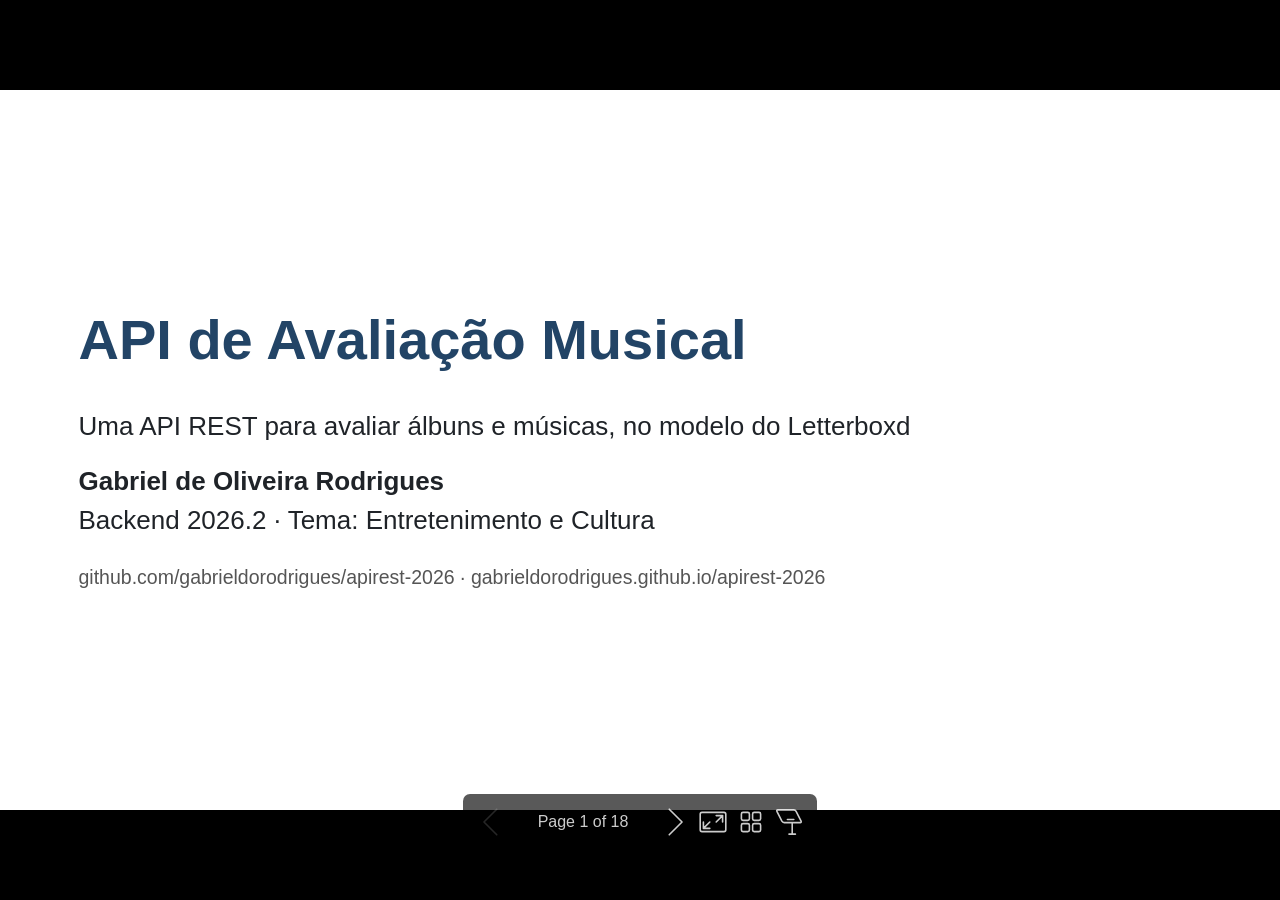
==== slides/apresentacao.html @ e4454ef5 "adiciona slides gerados em PDF e HTML" ====
<!DOCTYPE html><html lang="pt-BR"><head><title>API de Avaliação Musical</title><meta property="og:title" content="API de Avaliação Musical"><meta name="author" content="Gabriel de Oliveira Rodrigues"><meta property="article:author" content="Gabriel de Oliveira Rodrigues"><meta charset="UTF-8"><meta name="viewport" content="width=device-width,height=device-height,initial-scale=1.0"><meta name="apple-mobile-web-app-capable" content="yes"><meta http-equiv="X-UA-Compatible" content="ie=edge"><meta property="og:type" content="website"><meta name="twitter:card" content="summary"><style>@media screen{body[data-bespoke-view=""] .bespoke-marp-parent>.bespoke-marp-osc>button,body[data-bespoke-view=next] .bespoke-marp-parent>.bespoke-marp-osc>button,body[data-bespoke-view=overview] button.bespoke-marp-overview-close,body[data-bespoke-view=presenter] .bespoke-marp-presenter-container .bespoke-marp-presenter-info-container .bespoke-marp-presenter-info-page-area .bespoke-marp-presenter-info-page,body[data-bespoke-view=presenter] .bespoke-marp-presenter-container .bespoke-marp-presenter-info-container button,body[data-bespoke-view=presenter] .bespoke-marp-presenter-container .bespoke-marp-presenter-note-container button{appearance:none;background-color:initial;border:0;color:inherit;cursor:pointer;font-size:inherit;opacity:.8;outline:none;padding:0;transition:opacity .2s linear;-webkit-tap-highlight-color:transparent}body[data-bespoke-view=""] .bespoke-marp-parent>.bespoke-marp-osc>button:disabled,body[data-bespoke-view=next] .bespoke-marp-parent>.bespoke-marp-osc>button:disabled,body[data-bespoke-view=overview] button.bespoke-marp-overview-close:disabled,body[data-bespoke-view=presenter] .bespoke-marp-presenter-container .bespoke-marp-presenter-info-container .bespoke-marp-presenter-info-page-area .bespoke-marp-presenter-info-page:disabled,body[data-bespoke-view=presenter] .bespoke-marp-presenter-container .bespoke-marp-presenter-info-container button:disabled,body[data-bespoke-view=presenter] .bespoke-marp-presenter-container .bespoke-marp-presenter-note-container button:disabled{cursor:not-allowed;opacity:.15!important}body[data-bespoke-view=""] .bespoke-marp-parent>.bespoke-marp-osc>button:hover,body[data-bespoke-view=next] .bespoke-marp-parent>.bespoke-marp-osc>button:hover,body[data-bespoke-view=overview] button.bespoke-marp-overview-close:hover,body[data-bespoke-view=presenter] .bespoke-marp-presenter-container .bespoke-marp-presenter-info-container .bespoke-marp-presenter-info-page-area .bespoke-marp-presenter-info-page:hover,body[data-bespoke-view=presenter] .bespoke-marp-presenter-container .bespoke-marp-presenter-info-container button:hover,body[data-bespoke-view=presenter] .bespoke-marp-presenter-container .bespoke-marp-presenter-note-container button:hover{opacity:1}body[data-bespoke-view=""] .bespoke-marp-parent>.bespoke-marp-osc>button:hover:active,body[data-bespoke-view=next] .bespoke-marp-parent>.bespoke-marp-osc>button:hover:active,body[data-bespoke-view=overview] button.bespoke-marp-overview-close:hover:active,body[data-bespoke-view=presenter] .bespoke-marp-presenter-container .bespoke-marp-presenter-info-container .bespoke-marp-presenter-info-page-area .bespoke-marp-presenter-info-page:hover:active,body[data-bespoke-view=presenter] .bespoke-marp-presenter-container .bespoke-marp-presenter-info-container button:hover:active,body[data-bespoke-view=presenter] .bespoke-marp-presenter-container .bespoke-marp-presenter-note-container button:hover:active{opacity:.6}body[data-bespoke-view=""] .bespoke-marp-parent>.bespoke-marp-osc>button:hover:not(:disabled),body[data-bespoke-view=next] .bespoke-marp-parent>.bespoke-marp-osc>button:hover:not(:disabled),body[data-bespoke-view=overview] button.bespoke-marp-overview-close:hover:not(:disabled),body[data-bespoke-view=presenter] .bespoke-marp-presenter-container .bespoke-marp-presenter-info-container .bespoke-marp-presenter-info-page-area .bespoke-marp-presenter-info-page:hover:not(:disabled),body[data-bespoke-view=presenter] .bespoke-marp-presenter-container .bespoke-marp-presenter-info-container button:hover:not(:disabled),body[data-bespoke-view=presenter] .bespoke-marp-presenter-container .bespoke-marp-presenter-note-container button:hover:not(:disabled){transition:none}body[data-bespoke-view=""] .bespoke-marp-parent>.bespoke-marp-osc>button[data-bespoke-marp-osc=prev],body[data-bespoke-view=next] .bespoke-marp-parent>.bespoke-marp-osc>button[data-bespoke-marp-osc=prev],body[data-bespoke-view=presenter] .bespoke-marp-presenter-container .bespoke-marp-presenter-info-container button.bespoke-marp-presenter-info-page-prev{background:#0000 url("[data-uri]") no-repeat 50%;background-size:contain;overflow:hidden;text-indent:100%;white-space:nowrap}body[data-bespoke-view=""] .bespoke-marp-parent>.bespoke-marp-osc>button[data-bespoke-marp-osc=next],body[data-bespoke-view=next] .bespoke-marp-parent>.bespoke-marp-osc>button[data-bespoke-marp-osc=next],body[data-bespoke-view=presenter] .bespoke-marp-presenter-container .bespoke-marp-presenter-info-container button.bespoke-marp-presenter-info-page-next{background:#0000 url("[data-uri]") no-repeat 50%;background-size:contain;overflow:hidden;text-indent:100%;white-space:nowrap}:is(body[data-bespoke-view=""],body[data-bespoke-view=next]) .bespoke-marp-parent>.bespoke-marp-osc>button[data-bespoke-marp-osc=fullscreen]{background:#0000 url("[data-uri]") no-repeat 50%;background-size:contain;overflow:hidden;text-indent:100%;white-space:nowrap}:is(body[data-bespoke-view=""],body[data-bespoke-view=next]) .bespoke-marp-parent>.bespoke-marp-osc>button.exit[data-bespoke-marp-osc=fullscreen]{background-image:url("[data-uri]")}:is(body[data-bespoke-view=""],body[data-bespoke-view=next]) .bespoke-marp-parent>.bespoke-marp-osc>button[data-bespoke-marp-osc=presenter]{background:#0000 url("[data-uri]") no-repeat 50%;background-size:contain;overflow:hidden;text-indent:100%;white-space:nowrap}body[data-bespoke-view=overview] button.bespoke-marp-overview-close,body[data-bespoke-view=presenter] .bespoke-marp-presenter-container .bespoke-marp-presenter-note-container button.bespoke-marp-presenter-note-bigger{background:#0000 url("[data-uri]") no-repeat 50%;background-size:contain;overflow:hidden;text-indent:100%;white-space:nowrap}body[data-bespoke-view=presenter] .bespoke-marp-presenter-container .bespoke-marp-presenter-note-container button.bespoke-marp-presenter-note-smaller{background:#0000 url("[data-uri]") no-repeat 50%;background-size:contain;overflow:hidden;text-indent:100%;white-space:nowrap}:is(body[data-bespoke-view=""],body[data-bespoke-view=next]) .bespoke-marp-parent>.bespoke-marp-osc>button[data-bespoke-marp-osc=overview]{background:#0000 url("[data-uri]") no-repeat 50%;background-size:contain;overflow:hidden;text-indent:100%;white-space:nowrap}}@keyframes __bespoke_marp_transition_reduced_outgoing__{0%{opacity:1}to{opacity:0}}@keyframes __bespoke_marp_transition_reduced_incoming__{0%{mix-blend-mode:plus-lighter;opacity:0}to{mix-blend-mode:plus-lighter;opacity:1}}.bespoke-marp-note,.bespoke-marp-osc,.bespoke-progress-parent{display:none;transition:none}@media screen{::view-transition-group(*){animation-duration:var(--marp-bespoke-transition-animation-duration,.5s);animation-timing-function:ease}::view-transition-new(*),::view-transition-old(*){animation-delay:0s;animation-direction:var(--marp-bespoke-transition-animation-direction,normal);animation-duration:var(--marp-bespoke-transition-animation-duration,.5s);animation-fill-mode:both;animation-name:var(--marp-bespoke-transition-animation-name,var(--marp-bespoke-transition-animation-name-fallback,__bespoke_marp_transition_no_animation__));mix-blend-mode:normal}::view-transition-old(*){--marp-bespoke-transition-animation-name-fallback:__bespoke_marp_transition_reduced_outgoing__;animation-timing-function:ease}::view-transition-new(*){--marp-bespoke-transition-animation-name-fallback:__bespoke_marp_transition_reduced_incoming__;animation-timing-function:ease}::view-transition-new(root),::view-transition-old(root){animation-timing-function:linear}::view-transition-new(__bespoke_marp_transition_osc__),::view-transition-old(__bespoke_marp_transition_osc__){animation-duration:0s!important;animation-name:__bespoke_marp_transition_osc__!important}::view-transition-new(__bespoke_marp_transition_osc__){opacity:0!important}.bespoke-marp-transition-warming-up::view-transition-group(*),.bespoke-marp-transition-warming-up::view-transition-new(*),.bespoke-marp-transition-warming-up::view-transition-old(*){animation-play-state:paused!important}body,html{height:100%;margin:0}body{background:#000;overflow:hidden}svg.bespoke-marp-slide{content-visibility:hidden;interactivity:inert;opacity:0;pointer-events:none;z-index:-1}svg.bespoke-marp-slide:not(.bespoke-marp-active) *{view-transition-name:none!important}svg.bespoke-marp-slide.bespoke-marp-active{content-visibility:visible;interactivity:auto;opacity:1;pointer-events:auto;z-index:0}svg.bespoke-marp-slide.bespoke-marp-active.bespoke-marp-active-ready *{animation-name:__bespoke_marp__!important}@supports not (content-visibility:hidden){svg.bespoke-marp-slide[data-bespoke-marp-load=hideable]{display:none}svg.bespoke-marp-slide[data-bespoke-marp-load=hideable].bespoke-marp-active{display:block}}}@media screen and (prefers-reduced-motion:reduce){svg.bespoke-marp-slide *{view-transition-name:none!important}}@media screen{[data-bespoke-marp-fragment=inactive]{visibility:hidden}:is(body[data-bespoke-view=""],body[data-bespoke-view=next]) .bespoke-marp-parent{inset:0;position:absolute}:is(body[data-bespoke-view=""],body[data-bespoke-view=next]) .bespoke-marp-parent>.bespoke-marp-osc{background:#000000a6;border-radius:7px;bottom:50px;color:#fff;contain:paint;display:block;font-family:Helvetica,Arial,sans-serif;font-size:16px;left:50%;line-height:0;opacity:1;padding:12px;position:absolute;touch-action:manipulation;transform:translateX(-50%);transition:opacity .2s linear;-webkit-user-select:none;user-select:none;view-transition-name:__bespoke_marp_transition_osc__;white-space:nowrap;will-change:transform;z-index:1}:is(body[data-bespoke-view=""],body[data-bespoke-view=next]) .bespoke-marp-parent>.bespoke-marp-osc>:where(*){margin-left:6px}:is(body[data-bespoke-view=""],body[data-bespoke-view=next]) .bespoke-marp-parent>.bespoke-marp-osc>:where(*):where(:first-child){margin-left:0}:is(body[data-bespoke-view=""],body[data-bespoke-view=next]) .bespoke-marp-parent>.bespoke-marp-osc>span{opacity:.8}:is(body[data-bespoke-view=""],body[data-bespoke-view=next]) .bespoke-marp-parent>.bespoke-marp-osc>span[data-bespoke-marp-osc=page]{display:inline-block;min-width:140px;text-align:center}:is(body[data-bespoke-view=""],body[data-bespoke-view=next]) .bespoke-marp-parent>.bespoke-marp-osc>button[data-bespoke-marp-osc=fullscreen],:is(body[data-bespoke-view=""],body[data-bespoke-view=next]) .bespoke-marp-parent>.bespoke-marp-osc>button[data-bespoke-marp-osc=next],:is(body[data-bespoke-view=""],body[data-bespoke-view=next]) .bespoke-marp-parent>.bespoke-marp-osc>button[data-bespoke-marp-osc=overview],:is(body[data-bespoke-view=""],body[data-bespoke-view=next]) .bespoke-marp-parent>.bespoke-marp-osc>button[data-bespoke-marp-osc=presenter],:is(body[data-bespoke-view=""],body[data-bespoke-view=next]) .bespoke-marp-parent>.bespoke-marp-osc>button[data-bespoke-marp-osc=prev]{height:32px;line-height:32px;width:32px}:is(body[data-bespoke-view=""],body[data-bespoke-view=next]) .bespoke-marp-parent.bespoke-marp-inactive{cursor:none}:is(body[data-bespoke-view=""],body[data-bespoke-view=next]) .bespoke-marp-parent.bespoke-marp-inactive>.bespoke-marp-osc{opacity:0;pointer-events:none}:is(body[data-bespoke-view=""],body[data-bespoke-view=next]) svg.bespoke-marp-slide{height:100%;left:0;position:absolute;top:0;width:100%}body[data-bespoke-view=""] .bespoke-progress-parent{background:#222;display:flex;height:5px;width:100%}body[data-bespoke-view=""] .bespoke-progress-parent+:where(.bespoke-marp-parent){top:5px}body[data-bespoke-view=""] .bespoke-progress-parent .bespoke-progress-bar{background:#0288d1;flex:0 0 0;transition:flex-basis .2s cubic-bezier(0,1,1,1)}body[data-bespoke-view=next]{background:#0000}body[data-bespoke-view=presenter]{background:#161616}body[data-bespoke-view=presenter] .bespoke-marp-presenter-container{display:grid;font-family:Helvetica,Arial,sans-serif;grid-template:"current dragbar next" minmax(140px,1fr) "current dragbar note" 2fr "info    dragbar note" 3em;grid-template-columns:minmax(3px,var(--bespoke-marp-presenter-split-ratio,66%)) 0 minmax(3px,1fr);height:100%;left:0;position:absolute;top:0;width:100%}body[data-bespoke-view=presenter] .bespoke-marp-presenter-container :where(.bespoke-marp-parent){grid-area:current;overflow:hidden;position:relative}body[data-bespoke-view=presenter] .bespoke-marp-presenter-container :where(.bespoke-marp-parent) :where(svg.bespoke-marp-slide){height:calc(100% - 40px);left:20px;pointer-events:none;position:absolute;top:20px;-webkit-user-select:none;user-select:none;width:calc(100% - 40px)}body[data-bespoke-view=presenter] .bespoke-marp-presenter-container :where(.bespoke-marp-parent) :where(svg.bespoke-marp-slide).bespoke-marp-active{filter:drop-shadow(0 3px 10px rgba(0,0,0,.5))}body[data-bespoke-view=presenter] .bespoke-marp-presenter-container .bespoke-marp-presenter-dragbar-container{background:#0288d1;cursor:col-resize;grid-area:dragbar;margin-left:-3px;opacity:0;position:relative;transition:opacity .4s linear .1s;width:6px;z-index:10}body[data-bespoke-view=presenter] .bespoke-marp-presenter-container .bespoke-marp-presenter-dragbar-container:hover{opacity:1}body[data-bespoke-view=presenter] .bespoke-marp-presenter-container .bespoke-marp-presenter-dragbar-container.active{opacity:1;transition-delay:0s}body[data-bespoke-view=presenter] .bespoke-marp-presenter-container .bespoke-marp-presenter-next-container{background:#222;cursor:pointer;display:none;grid-area:next;overflow:hidden;position:relative}body[data-bespoke-view=presenter] .bespoke-marp-presenter-container .bespoke-marp-presenter-next-container.active{display:block}body[data-bespoke-view=presenter] .bespoke-marp-presenter-container .bespoke-marp-presenter-next-container iframe.bespoke-marp-presenter-next{background:#0000;border:0;display:block;filter:drop-shadow(0 3px 10px rgba(0,0,0,.5));height:calc(100% - 40px);left:20px;pointer-events:none;position:absolute;interactivity:inert;top:20px;-webkit-user-select:none;user-select:none;width:calc(100% - 40px)}body[data-bespoke-view=presenter] .bespoke-marp-presenter-container .bespoke-marp-presenter-note-container{background:#222;color:#eee;grid-area:note;position:relative;z-index:1}body[data-bespoke-view=presenter] .bespoke-marp-presenter-container .bespoke-marp-presenter-note-container button{height:1.5em;line-height:1.5em;width:1.5em}body[data-bespoke-view=presenter] .bespoke-marp-presenter-container .bespoke-marp-presenter-note-container .bespoke-marp-presenter-note-wrapper{display:block;inset:0;position:absolute}body[data-bespoke-view=presenter] .bespoke-marp-presenter-container .bespoke-marp-presenter-note-container .bespoke-marp-presenter-note-buttons{background:#000000a6;border-radius:4px;bottom:0;display:flex;gap:4px;margin:12px;opacity:0;padding:6px;pointer-events:none;position:absolute;right:0;transition:opacity .2s linear}body[data-bespoke-view=presenter] .bespoke-marp-presenter-container .bespoke-marp-presenter-note-container .bespoke-marp-presenter-note-buttons:focus-within,body[data-bespoke-view=presenter] .bespoke-marp-presenter-container .bespoke-marp-presenter-note-container .bespoke-marp-presenter-note-wrapper:focus-within+.bespoke-marp-presenter-note-buttons,body[data-bespoke-view=presenter] .bespoke-marp-presenter-container .bespoke-marp-presenter-note-container:hover .bespoke-marp-presenter-note-buttons{opacity:1;pointer-events:auto}body[data-bespoke-view=presenter] .bespoke-marp-presenter-container .bespoke-marp-presenter-note-container .bespoke-marp-note{box-sizing:border-box;font-size:calc(1.1em*var(--bespoke-marp-note-font-scale, 1));height:calc(100% - 40px);margin:20px;overflow:auto;padding-right:3px;white-space:pre-wrap;width:calc(100% - 40px);word-wrap:break-word;scrollbar-color:#eeeeee80 #0000;scrollbar-width:thin}body[data-bespoke-view=presenter] .bespoke-marp-presenter-container .bespoke-marp-presenter-note-container .bespoke-marp-note::-webkit-scrollbar{width:6px}body[data-bespoke-view=presenter] .bespoke-marp-presenter-container .bespoke-marp-presenter-note-container .bespoke-marp-note::-webkit-scrollbar-track{background:#0000}body[data-bespoke-view=presenter] .bespoke-marp-presenter-container .bespoke-marp-presenter-note-container .bespoke-marp-note::-webkit-scrollbar-thumb{background:#eeeeee80;border-radius:6px}body[data-bespoke-view=presenter] .bespoke-marp-presenter-container .bespoke-marp-presenter-note-container .bespoke-marp-note:empty{pointer-events:none}body[data-bespoke-view=presenter] .bespoke-marp-presenter-container .bespoke-marp-presenter-note-container .bespoke-marp-note.active{display:block}body[data-bespoke-view=presenter] .bespoke-marp-presenter-container .bespoke-marp-presenter-note-container .bespoke-marp-note p:first-child{margin-top:0}body[data-bespoke-view=presenter] .bespoke-marp-presenter-container .bespoke-marp-presenter-note-container .bespoke-marp-note p:last-child{margin-bottom:0}body[data-bespoke-view=presenter] .bespoke-marp-presenter-container .bespoke-marp-presenter-info-container{align-items:center;box-sizing:border-box;color:#eee;display:flex;flex-wrap:nowrap;grid-area:info;justify-content:center;overflow:hidden;padding:0 10px}body[data-bespoke-view=presenter] .bespoke-marp-presenter-container .bespoke-marp-presenter-info-container :is(.bespoke-marp-presenter-info-page-area,.bespoke-marp-presenter-info-time,.bespoke-marp-presenter-info-timer){box-sizing:border-box;display:block;padding:0 10px;white-space:nowrap;width:100%}body[data-bespoke-view=presenter] .bespoke-marp-presenter-container .bespoke-marp-presenter-info-container button{height:1.5em;line-height:1.5em;width:1.5em}body[data-bespoke-view=presenter] .bespoke-marp-presenter-container .bespoke-marp-presenter-info-container .bespoke-marp-presenter-info-page-area{order:2;text-align:center}body[data-bespoke-view=presenter] .bespoke-marp-presenter-container .bespoke-marp-presenter-info-container .bespoke-marp-presenter-info-page-area .bespoke-marp-presenter-info-page{display:inline-block;min-width:120px;text-align:center}body[data-bespoke-view=presenter] .bespoke-marp-presenter-container .bespoke-marp-presenter-info-container .bespoke-marp-presenter-info-time{color:#999;order:1;text-align:left}body[data-bespoke-view=presenter] .bespoke-marp-presenter-container .bespoke-marp-presenter-info-container .bespoke-marp-presenter-info-timer{color:#999;order:3;text-align:right}body[data-bespoke-view=presenter] .bespoke-marp-presenter-container .bespoke-marp-presenter-info-container .bespoke-marp-presenter-info-timer:hover{cursor:pointer}body[data-bespoke-view=overview]{background:#161616;overflow:auto}body[data-bespoke-view=overview] [data-bespoke-marp-fragment=inactive]{visibility:visible}body[data-bespoke-view=overview] .bespoke-marp-overview-header{backdrop-filter:blur(4px);background:#222222d9;box-shadow:0 3px 10px #00000080;box-sizing:border-box;display:flex;height:48px;inset:0 0 auto;justify-content:flex-end;padding:10px;position:fixed;z-index:1}body[data-bespoke-view=overview] button.bespoke-marp-overview-close{height:28px;line-height:28px;transform:rotate(45deg);width:28px}body[data-bespoke-view=overview] .bespoke-marp-parent{display:grid;gap:40px;grid-template-columns:repeat(auto-fit,minmax(0,240px));justify-content:space-around;padding:30px}body[data-bespoke-view=overview] .bespoke-marp-parent svg.bespoke-marp-slide{--bov-selected:#0000;--bov-focus:#161616;--bov-focus-outline:#0000;background-image:conic-gradient(#161616 0 0),conic-gradient(var(--bov-focus) 0 0),conic-gradient(var(--bov-focus-outline) 0 0),conic-gradient(var(--bov-selected) 0 0);background-position:5px 5px,3px 3px,2px 2px,0 0;background-repeat:no-repeat;background-size:calc(100% - 10px) calc(100% - 10px),calc(100% - 6px) calc(100% - 6px),calc(100% - 4px) calc(100% - 4px),100% 100%;content-visibility:visible;cursor:pointer;filter:drop-shadow(0 3px 10px rgba(0,0,0,.5));margin:-6px;padding:6px;interactivity:auto;opacity:1;outline:0;pointer-events:auto;scroll-margin-block:30px;width:100%;z-index:0}body[data-bespoke-view=overview] .bespoke-marp-parent svg.bespoke-marp-slide *,body[data-bespoke-view=overview] .bespoke-marp-parent svg.bespoke-marp-slide.bespoke-marp-active *{pointer-events:none;interactivity:inert}body[data-bespoke-view=overview] .bespoke-marp-parent :is(svg.bespoke-marp-slide:active,svg.bespoke-marp-slide:focus-visible,svg.bespoke-marp-slide:hover){--bov-focus-outline:#161616}body[data-bespoke-view=overview] .bespoke-marp-parent svg.bespoke-marp-slide:focus-visible,body[data-bespoke-view=overview] .bespoke-marp-parent svg.bespoke-marp-slide:hover{--bov-focus:#999}body[data-bespoke-view=overview] .bespoke-marp-parent svg.bespoke-marp-slide:active{--bov-focus:#eee}body[data-bespoke-view=overview] .bespoke-marp-parent svg.bespoke-marp-slide.bespoke-marp-active{--bov-selected:#0288d1}body[data-bespoke-view=overview]:has(.bespoke-marp-overview-header) .bespoke-marp-parent{padding-top:78px}body[data-bespoke-view=overview]:has(.bespoke-marp-overview-header) .bespoke-marp-parent svg.bespoke-marp-slide{scroll-margin-top:78px}.bespoke-marp-overview{background:#000000a6;inset:0;opacity:0;pointer-events:none;position:fixed;transition:opacity .1s ease;z-index:10}.bespoke-marp-overview iframe{background:#222;border:0;display:block;height:100%;left:0;position:absolute;top:0;width:100%}.bespoke-marp-overview[data-open="1"]{opacity:1;pointer-events:auto}}@media print{.bespoke-marp-overview,.bespoke-marp-presenter-info-container,.bespoke-marp-presenter-next-container,.bespoke-marp-presenter-note-container{display:none}}</style><style>div#\:\$p > svg > foreignObject > section{width:1280px;height:720px;box-sizing:border-box;overflow:hidden;position:relative;scroll-snap-align:center center;-webkit-text-size-adjust:100%;text-size-adjust:100%}div#\:\$p > svg > foreignObject > section::after{bottom:0;content:attr(data-marpit-pagination);padding:inherit;pointer-events:none;position:absolute;right:0}div#\:\$p > svg > foreignObject > section:not([data-marpit-pagination])::after{display:none}div#\:\$p > svg > foreignObject > section :where(:is(h1, marp-h1)){font-size:2em;margin-block:0.67em}div#\:\$p > svg > foreignObject > section section:where(:is(h1, marp-h1)){--marpit-root-font-size: 2em}div#\:\$p > svg > foreignObject > section video::-webkit-media-controls{will-change:transform}@page {size:1280px 720px;margin:0}@media print{html, body{background-color:#fff;margin:0;page-break-inside:avoid;break-inside:avoid-page}div#\:\$p > svg > foreignObject > section{page-break-before:always;break-before:page}div#\:\$p > svg > foreignObject > section, div#\:\$p > svg > foreignObject > section *{-webkit-print-color-adjust:exact!important;animation-delay:0s!important;animation-duration:0s!important;color-adjust:exact!important;print-color-adjust:exact!important;transition:none!important}div#\:\$p > svg[data-marpit-svg]{display:block;height:100vh;width:100vw}}div#\:\$p > svg > foreignObject > :where(section){container-type:size}div#\:\$p > svg > foreignObject > section img[data-marp-twemoji]{background:transparent;height:1em;margin:0 .05em 0 .1em;vertical-align:-.1em;width:1em}div#\:\$p > svg > foreignObject > section{--fgColor-danger:light-dark(#d1242f, #f85149);--bgColor-attention-muted:light-dark(#fff8c5, #bb800926);--bgColor-muted:light-dark(#f6f8fa, #151b23);--bgColor-neutral-muted:light-dark(#818b981f, #656c7633);--borderColor-accent-emphasis:light-dark(#0969da, #1f6feb);--borderColor-attention-emphasis:light-dark(#9a6700, #9e6a03);--borderColor-danger-emphasis:light-dark(#cf222e, #da3633);--borderColor-default:light-dark(#d1d9e0, #3d444d);--borderColor-done-emphasis:light-dark(#8250df, #8957e5);--borderColor-success-emphasis:light-dark(#1a7f37, #238636);--color-prettylights-syntax-brackethighlighter-angle:light-dark(#59636e, #9198a1);--color-prettylights-syntax-brackethighlighter-unmatched:light-dark(#82071e, #f85149);--color-prettylights-syntax-carriage-return-bg:light-dark(#cf222e, #b62324);--color-prettylights-syntax-carriage-return-text:light-dark(#f6f8fa, #f0f6fc);--color-prettylights-syntax-comment:light-dark(#59636e, #9198a1);--color-prettylights-syntax-constant:light-dark(#0550ae, #79c0ff);--color-prettylights-syntax-constant-other-reference-link:light-dark(#0a3069, #a5d6ff);--color-prettylights-syntax-entity:light-dark(#6639ba, #d2a8ff);--color-prettylights-syntax-entity-tag:light-dark(#0550ae, #7ee787);--color-prettylights-syntax-invalid-illegal-text:light-dark(var(--fgColor-danger), var(--fgColor-danger));--color-prettylights-syntax-keyword:light-dark(#cf222e, #ff7b72);--color-prettylights-syntax-markup-changed-bg:light-dark(#ffd8b5, #5a1e02);--color-prettylights-syntax-markup-changed-text:light-dark(#953800, #ffdfb6);--color-prettylights-syntax-markup-deleted-bg:light-dark(#ffebe9, #67060c);--color-prettylights-syntax-markup-deleted-text:light-dark(#82071e, #ffdcd7);--color-prettylights-syntax-markup-heading:light-dark(#0550ae, #1f6feb);--color-prettylights-syntax-markup-ignored-bg:light-dark(#0550ae, #1158c7);--color-prettylights-syntax-markup-ignored-text:light-dark(#d1d9e0, #f0f6fc);--color-prettylights-syntax-markup-inserted-bg:light-dark(#dafbe1, #033a16);--color-prettylights-syntax-markup-inserted-text:light-dark(#116329, #aff5b4);--color-prettylights-syntax-markup-list:light-dark(#3b2300, #f2cc60);--color-prettylights-syntax-meta-diff-range:light-dark(#8250df, #d2a8ff);--color-prettylights-syntax-string:light-dark(#0a3069, #a5d6ff);--color-prettylights-syntax-string-regexp:light-dark(#116329, #7ee787);--color-prettylights-syntax-sublimelinter-gutter-mark:light-dark(#818b98, #3d444d);--color-prettylights-syntax-variable:light-dark(#953800, #ffa657);--fgColor-accent:light-dark(#0969da, #4493f8);--fgColor-attention:light-dark(#9a6700, #d29922);--fgColor-done:light-dark(#8250df, #ab7df8);--fgColor-muted:light-dark(#59636e, #9198a1);--fgColor-success:light-dark(#1a7f37, #3fb950);--bgColor-default:light-dark(#fff, #0d1117);--borderColor-muted:light-dark(#d1d9e0b3, #3d444db3);--color-prettylights-syntax-invalid-illegal-bg:light-dark(var(--bgColor-danger-muted), var(--bgColor-danger-muted));--color-prettylights-syntax-markup-bold:light-dark(#1f2328, #f0f6fc);--color-prettylights-syntax-markup-italic:light-dark(#1f2328, #f0f6fc);--color-prettylights-syntax-storage-modifier-import:light-dark(#1f2328, #f0f6fc);--fgColor-default:light-dark(#1f2328, #f0f6fc);--focus-outlineColor:light-dark(var(--borderColor-accent-emphasis), var(--borderColor-accent-emphasis));--borderColor-neutral-muted:light-dark(var(--borderColor-muted), var(--borderColor-muted));--base-size-16:calc(var(--marpit-root-font-size, 1rem) * 1);--base-size-24:calc(var(--marpit-root-font-size, 1rem) * 1.5);--base-size-4:calc(var(--marpit-root-font-size, 1rem) * 0.25);--base-size-40:calc(var(--marpit-root-font-size, 1rem) * 2.5);--base-size-8:calc(var(--marpit-root-font-size, 1rem) * 0.5);--base-text-weight-medium:500;--base-text-weight-normal:400;--base-text-weight-semibold:600;--fontStack-monospace:ui-monospace, SFMono-Regular, SF Mono, Menlo, Consolas, Liberation Mono, monospace;--fontStack-sansSerif:-apple-system, BlinkMacSystemFont, "Segoe UI", "Noto Sans", Helvetica, Arial, sans-serif, "Apple Color Emoji", "Segoe UI Emoji";}/*!
 * Marp default theme.
 *
 * @theme default
 * @author Yuki Hattori
 *
 * @auto-scaling true
 * @size 16:9 1280px 720px
 * @size 4:3 960px 720px
 */div#\:\$p > svg > foreignObject > section [data-theme=light],div#\:\$p > svg > foreignObject > section{color-scheme:light}div#\:\$p > svg > foreignObject > section [data-theme=dark],div#\:\$p > svg > foreignObject > section:where(.invert){color-scheme:dark}div#\:\$p > svg > foreignObject > section{-ms-text-size-adjust:100%;-webkit-text-size-adjust:100%;margin:0;font-weight:var(--base-text-weight-normal, 400);color:var(--fgColor-default);background-color:var(--bgColor-default);font-family:var(--fontStack-sansSerif, -apple-system, BlinkMacSystemFont, "Segoe UI", "Noto Sans", Helvetica, Arial, sans-serif, "Apple Color Emoji", "Segoe UI Emoji");font-size:16px;line-height:1.5;word-wrap:break-word}div#\:\$p > svg > foreignObject > section{--marpit-root-font-size:16px}div#\:\$p > svg > foreignObject > section a{text-decoration:underline;text-underline-offset:calc(var(--marpit-root-font-size, 1rem) * .2)}div#\:\$p > svg > foreignObject > section :is(h1, marp-h1):hover .anchor .octicon-link:before,div#\:\$p > svg > foreignObject > section :is(h2, marp-h2):hover .anchor .octicon-link:before,div#\:\$p > svg > foreignObject > section :is(h3, marp-h3):hover .anchor .octicon-link:before,div#\:\$p > svg > foreignObject > section :is(h4, marp-h4):hover .anchor .octicon-link:before,div#\:\$p > svg > foreignObject > section :is(h5, marp-h5):hover .anchor .octicon-link:before,div#\:\$p > svg > foreignObject > section :is(h6, marp-h6):hover .anchor .octicon-link:before{width:16px;height:16px;content:" ";display:inline-block;background-color:currentColor;-webkit-mask-image:url('data:image/svg+xml;charset=utf-8,<svg xmlns="http://www.w3.org/2000/svg" aria-hidden="true" viewBox="0 0 16 16"><path fill-rule="evenodd" d="M7.775 3.275a.75.75 0 0 0 1.06 1.06l1.25-1.25a2 2 0 1 1 2.83 2.83l-2.5 2.5a2 2 0 0 1-2.83 0 .75.75 0 0 0-1.06 1.06 3.5 3.5 0 0 0 4.95 0l2.5-2.5a3.5 3.5 0 0 0-4.95-4.95zm-4.69 9.64a2 2 0 0 1 0-2.83l2.5-2.5a2 2 0 0 1 2.83 0 .75.75 0 0 0 1.06-1.06 3.5 3.5 0 0 0-4.95 0l-2.5 2.5a3.5 3.5 0 0 0 4.95 4.95l1.25-1.25a.75.75 0 0 0-1.06-1.06l-1.25 1.25a2 2 0 0 1-2.83 0"/></svg>');mask-image:url('data:image/svg+xml;charset=utf-8,<svg xmlns="http://www.w3.org/2000/svg" aria-hidden="true" viewBox="0 0 16 16"><path fill-rule="evenodd" d="M7.775 3.275a.75.75 0 0 0 1.06 1.06l1.25-1.25a2 2 0 1 1 2.83 2.83l-2.5 2.5a2 2 0 0 1-2.83 0 .75.75 0 0 0-1.06 1.06 3.5 3.5 0 0 0 4.95 0l2.5-2.5a3.5 3.5 0 0 0-4.95-4.95zm-4.69 9.64a2 2 0 0 1 0-2.83l2.5-2.5a2 2 0 0 1 2.83 0 .75.75 0 0 0 1.06-1.06 3.5 3.5 0 0 0-4.95 0l-2.5 2.5a3.5 3.5 0 0 0 4.95 4.95l1.25-1.25a.75.75 0 0 0-1.06-1.06l-1.25 1.25a2 2 0 0 1-2.83 0"/></svg>')}div#\:\$p > svg > foreignObject > section details,div#\:\$p > svg > foreignObject > section figcaption,div#\:\$p > svg > foreignObject > section figure{display:block}div#\:\$p > svg > foreignObject > section summary{display:list-item}div#\:\$p > svg > foreignObject > section [hidden]{display:none!important}div#\:\$p > svg > foreignObject > section a{background-color:transparent;color:var(--fgColor-accent);text-decoration:none}div#\:\$p > svg > foreignObject > section abbr[title]{border-bottom:none;-webkit-text-decoration:underline dotted;text-decoration:underline dotted}div#\:\$p > svg > foreignObject > section b,div#\:\$p > svg > foreignObject > section strong{font-weight:var(--base-text-weight-semibold, 600)}div#\:\$p > svg > foreignObject > section dfn{font-style:italic}div#\:\$p > svg > foreignObject > section :is(h1, marp-h1){margin:.67em 0;font-weight:var(--base-text-weight-semibold, 600);padding-bottom:.3em;font-size:2em;border-bottom:1px solid var(--borderColor-muted)}div#\:\$p > svg > foreignObject > section mark{background-color:var(--bgColor-attention-muted);color:var(--fgColor-default)}div#\:\$p > svg > foreignObject > section small{font-size:90%}div#\:\$p > svg > foreignObject > section sub,div#\:\$p > svg > foreignObject > section sup{font-size:75%;line-height:0;position:relative;vertical-align:baseline}div#\:\$p > svg > foreignObject > section sub{bottom:-.25em}div#\:\$p > svg > foreignObject > section sup{top:-.5em}div#\:\$p > svg > foreignObject > section img{border-style:none;max-width:100%;box-sizing:content-box}div#\:\$p > svg > foreignObject > section code,div#\:\$p > svg > foreignObject > section kbd,div#\:\$p > svg > foreignObject > section :is(pre, marp-pre),div#\:\$p > svg > foreignObject > section samp{font-family:monospace;font-size:1em}div#\:\$p > svg > foreignObject > section figure{margin:1em var(--base-size-40)}div#\:\$p > svg > foreignObject > section hr{box-sizing:content-box;overflow:hidden;background:transparent;height:.25em;padding:0;margin:var(--base-size-24) 0;background-color:var(--borderColor-default);border:0}div#\:\$p > svg > foreignObject > section input{font:inherit;margin:0;overflow:visible;font-family:inherit;font-size:inherit;line-height:inherit}div#\:\$p > svg > foreignObject > section [type=button],div#\:\$p > svg > foreignObject > section [type=reset],div#\:\$p > svg > foreignObject > section [type=submit]{-webkit-appearance:button;-moz-appearance:button;appearance:button}div#\:\$p > svg > foreignObject > section [type=checkbox],div#\:\$p > svg > foreignObject > section [type=radio]{box-sizing:border-box;padding:0}div#\:\$p > svg > foreignObject > section [type=number]::-webkit-inner-spin-button,div#\:\$p > svg > foreignObject > section [type=number]::-webkit-outer-spin-button{height:auto}div#\:\$p > svg > foreignObject > section [type=search]::-webkit-search-cancel-button,div#\:\$p > svg > foreignObject > section [type=search]::-webkit-search-decoration{-webkit-appearance:none;appearance:none}div#\:\$p > svg > foreignObject > section ::-webkit-input-placeholder{color:inherit;opacity:.54}div#\:\$p > svg > foreignObject > section ::-webkit-file-upload-button{-webkit-appearance:button;appearance:button;font:inherit}div#\:\$p > svg > foreignObject > section a:hover{text-decoration:underline}div#\:\$p > svg > foreignObject > section ::-moz-placeholder{color:var(--fgColor-muted);opacity:1}div#\:\$p > svg > foreignObject > section ::placeholder{color:var(--fgColor-muted);opacity:1}div#\:\$p > svg > foreignObject > section hr:after,div#\:\$p > svg > foreignObject > section hr:before{display:table;content:""}div#\:\$p > svg > foreignObject > section hr:after{clear:both}div#\:\$p > svg > foreignObject > section table{border-spacing:0;border-collapse:collapse;display:block;width:-moz-max-content;width:max-content;max-width:100%;overflow:auto;font-variant:tabular-nums}div#\:\$p > svg > foreignObject > section td,div#\:\$p > svg > foreignObject > section th{padding:0}div#\:\$p > svg > foreignObject > section details summary{cursor:pointer}div#\:\$p > svg > foreignObject > section [role=button]:focus,div#\:\$p > svg > foreignObject > section a:focus,div#\:\$p > svg > foreignObject > section input[type=checkbox]:focus,div#\:\$p > svg > foreignObject > section input[type=radio]:focus{outline:2px solid var(--focus-outlineColor);outline-offset:-2px;box-shadow:none}div#\:\$p > svg > foreignObject > section [role=button]:focus:not(:focus-visible),div#\:\$p > svg > foreignObject > section a:focus:not(:focus-visible),div#\:\$p > svg > foreignObject > section input[type=checkbox]:focus:not(:focus-visible),div#\:\$p > svg > foreignObject > section input[type=radio]:focus:not(:focus-visible){outline:1px solid transparent}div#\:\$p > svg > foreignObject > section [role=button]:focus-visible,div#\:\$p > svg > foreignObject > section a:focus-visible,div#\:\$p > svg > foreignObject > section input[type=checkbox]:focus-visible,div#\:\$p > svg > foreignObject > section input[type=radio]:focus-visible{outline:2px solid var(--focus-outlineColor);outline-offset:-2px;box-shadow:none}div#\:\$p > svg > foreignObject > section a:not([class]):focus,div#\:\$p > svg > foreignObject > section a:not([class]):focus-visible,div#\:\$p > svg > foreignObject > section input[type=checkbox]:focus,div#\:\$p > svg > foreignObject > section input[type=checkbox]:focus-visible,div#\:\$p > svg > foreignObject > section input[type=radio]:focus,div#\:\$p > svg > foreignObject > section input[type=radio]:focus-visible{outline-offset:0}div#\:\$p > svg > foreignObject > section kbd{display:inline-block;padding:var(--base-size-4);font:11px var(--fontStack-monospace, ui-monospace, SFMono-Regular, SF Mono, Menlo, Consolas, Liberation Mono, monospace);line-height:10px;color:var(--fgColor-default);vertical-align:middle;background-color:var(--bgColor-muted);border-bottom-color:var(--borderColor-neutral-muted);border:1px solid var(--borderColor-neutral-muted);border-radius:6px;box-shadow:inset 0 -1px 0 var(--borderColor-neutral-muted)}div#\:\$p > svg > foreignObject > section :is(h1, marp-h1),div#\:\$p > svg > foreignObject > section :is(h2, marp-h2),div#\:\$p > svg > foreignObject > section :is(h3, marp-h3),div#\:\$p > svg > foreignObject > section :is(h4, marp-h4),div#\:\$p > svg > foreignObject > section :is(h5, marp-h5),div#\:\$p > svg > foreignObject > section :is(h6, marp-h6){margin-top:var(--base-size-24);margin-bottom:var(--base-size-16);font-weight:var(--base-text-weight-semibold, 600);line-height:1.25}div#\:\$p > svg > foreignObject > section :is(h2, marp-h2){padding-bottom:.3em;font-size:1.5em;border-bottom:1px solid var(--borderColor-muted)}div#\:\$p > svg > foreignObject > section :is(h2, marp-h2),div#\:\$p > svg > foreignObject > section :is(h3, marp-h3){font-weight:var(--base-text-weight-semibold, 600)}div#\:\$p > svg > foreignObject > section :is(h3, marp-h3){font-size:1.25em}div#\:\$p > svg > foreignObject > section :is(h4, marp-h4){font-size:1em}div#\:\$p > svg > foreignObject > section :is(h4, marp-h4),div#\:\$p > svg > foreignObject > section :is(h5, marp-h5){font-weight:var(--base-text-weight-semibold, 600)}div#\:\$p > svg > foreignObject > section :is(h5, marp-h5){font-size:.875em}div#\:\$p > svg > foreignObject > section :is(h6, marp-h6){font-weight:var(--base-text-weight-semibold, 600);font-size:.85em;color:var(--fgColor-muted)}div#\:\$p > svg > foreignObject > section p{margin-top:0;margin-bottom:10px}div#\:\$p > svg > foreignObject > section blockquote{margin:0;padding:0 1em;color:var(--fgColor-muted);border-left:.25em solid var(--borderColor-default)}div#\:\$p > svg > foreignObject > section ol,div#\:\$p > svg > foreignObject > section ul{margin-top:0;margin-bottom:0;padding-left:2em}div#\:\$p > svg > foreignObject > section ol ol,div#\:\$p > svg > foreignObject > section ul ol{list-style-type:lower-roman}div#\:\$p > svg > foreignObject > section ol ol ol,div#\:\$p > svg > foreignObject > section ol ul ol,div#\:\$p > svg > foreignObject > section ul ol ol,div#\:\$p > svg > foreignObject > section ul ul ol{list-style-type:lower-alpha}div#\:\$p > svg > foreignObject > section dd{margin-left:0}div#\:\$p > svg > foreignObject > section code,div#\:\$p > svg > foreignObject > section :is(pre, marp-pre),div#\:\$p > svg > foreignObject > section samp,div#\:\$p > svg > foreignObject > section tt{font-family:var(--fontStack-monospace, ui-monospace, SFMono-Regular, SF Mono, Menlo, Consolas, Liberation Mono, monospace);font-size:12px}div#\:\$p > svg > foreignObject > section :is(pre, marp-pre){margin-top:0;margin-bottom:0;word-wrap:normal}div#\:\$p > svg > foreignObject > section .octicon{display:inline-block;overflow:visible!important;vertical-align:text-bottom;fill:currentColor}div#\:\$p > svg > foreignObject > section input::-webkit-inner-spin-button,div#\:\$p > svg > foreignObject > section input::-webkit-outer-spin-button{margin:0;-webkit-appearance:none;appearance:none}div#\:\$p > svg > foreignObject > section .mr-2{margin-right:var(--base-size-8, 8px)!important}div#\:\$p > svg > foreignObject > section:after,div#\:\$p > svg > foreignObject > section:before{display:table}div#\:\$p > svg > foreignObject > section:after{clear:both}div#\:\$p > svg > foreignObject > section>:first-child{margin-top:0!important}div#\:\$p > svg > foreignObject > section>:last-child{margin-bottom:0!important}div#\:\$p > svg > foreignObject > section a:not([href]){color:inherit;text-decoration:none}div#\:\$p > svg > foreignObject > section .absent{color:var(--fgColor-danger)}div#\:\$p > svg > foreignObject > section .anchor{float:left;padding-right:var(--base-size-4);margin-left:-20px;line-height:1}div#\:\$p > svg > foreignObject > section .anchor:focus{outline:none}div#\:\$p > svg > foreignObject > section blockquote,div#\:\$p > svg > foreignObject > section details,div#\:\$p > svg > foreignObject > section dl,div#\:\$p > svg > foreignObject > section ol,div#\:\$p > svg > foreignObject > section p,div#\:\$p > svg > foreignObject > section :is(pre, marp-pre),div#\:\$p > svg > foreignObject > section table,div#\:\$p > svg > foreignObject > section ul{margin-top:0;margin-bottom:var(--base-size-16)}div#\:\$p > svg > foreignObject > section blockquote>:first-child{margin-top:0}div#\:\$p > svg > foreignObject > section blockquote>:last-child{margin-bottom:0}div#\:\$p > svg > foreignObject > section :is(h1, marp-h1) .octicon-link,div#\:\$p > svg > foreignObject > section :is(h2, marp-h2) .octicon-link,div#\:\$p > svg > foreignObject > section :is(h3, marp-h3) .octicon-link,div#\:\$p > svg > foreignObject > section :is(h4, marp-h4) .octicon-link,div#\:\$p > svg > foreignObject > section :is(h5, marp-h5) .octicon-link,div#\:\$p > svg > foreignObject > section :is(h6, marp-h6) .octicon-link{color:var(--fgColor-default);vertical-align:middle;visibility:hidden}div#\:\$p > svg > foreignObject > section :is(h1, marp-h1):hover .anchor,div#\:\$p > svg > foreignObject > section :is(h2, marp-h2):hover .anchor,div#\:\$p > svg > foreignObject > section :is(h3, marp-h3):hover .anchor,div#\:\$p > svg > foreignObject > section :is(h4, marp-h4):hover .anchor,div#\:\$p > svg > foreignObject > section :is(h5, marp-h5):hover .anchor,div#\:\$p > svg > foreignObject > section :is(h6, marp-h6):hover .anchor{text-decoration:none}div#\:\$p > svg > foreignObject > section :is(h1, marp-h1):hover .anchor .octicon-link,div#\:\$p > svg > foreignObject > section :is(h2, marp-h2):hover .anchor .octicon-link,div#\:\$p > svg > foreignObject > section :is(h3, marp-h3):hover .anchor .octicon-link,div#\:\$p > svg > foreignObject > section :is(h4, marp-h4):hover .anchor .octicon-link,div#\:\$p > svg > foreignObject > section :is(h5, marp-h5):hover .anchor .octicon-link,div#\:\$p > svg > foreignObject > section :is(h6, marp-h6):hover .anchor .octicon-link{visibility:visible}div#\:\$p > svg > foreignObject > section :is(h1, marp-h1) code,div#\:\$p > svg > foreignObject > section :is(h1, marp-h1) tt,div#\:\$p > svg > foreignObject > section :is(h2, marp-h2) code,div#\:\$p > svg > foreignObject > section :is(h2, marp-h2) tt,div#\:\$p > svg > foreignObject > section :is(h3, marp-h3) code,div#\:\$p > svg > foreignObject > section :is(h3, marp-h3) tt,div#\:\$p > svg > foreignObject > section :is(h4, marp-h4) code,div#\:\$p > svg > foreignObject > section :is(h4, marp-h4) tt,div#\:\$p > svg > foreignObject > section :is(h5, marp-h5) code,div#\:\$p > svg > foreignObject > section :is(h5, marp-h5) tt,div#\:\$p > svg > foreignObject > section :is(h6, marp-h6) code,div#\:\$p > svg > foreignObject > section :is(h6, marp-h6) tt{padding:0 .2em;font-size:inherit}div#\:\$p > svg > foreignObject > section summary :is(h1, marp-h1),div#\:\$p > svg > foreignObject > section summary :is(h2, marp-h2),div#\:\$p > svg > foreignObject > section summary :is(h3, marp-h3),div#\:\$p > svg > foreignObject > section summary :is(h4, marp-h4),div#\:\$p > svg > foreignObject > section summary :is(h5, marp-h5),div#\:\$p > svg > foreignObject > section summary :is(h6, marp-h6){display:inline-block}div#\:\$p > svg > foreignObject > section summary :is(h1, marp-h1) .anchor,div#\:\$p > svg > foreignObject > section summary :is(h2, marp-h2) .anchor,div#\:\$p > svg > foreignObject > section summary :is(h3, marp-h3) .anchor,div#\:\$p > svg > foreignObject > section summary :is(h4, marp-h4) .anchor,div#\:\$p > svg > foreignObject > section summary :is(h5, marp-h5) .anchor,div#\:\$p > svg > foreignObject > section summary :is(h6, marp-h6) .anchor{margin-left:-40px}div#\:\$p > svg > foreignObject > section summary :is(h1, marp-h1),div#\:\$p > svg > foreignObject > section summary :is(h2, marp-h2){padding-bottom:0;border-bottom:0}div#\:\$p > svg > foreignObject > section ol.no-list,div#\:\$p > svg > foreignObject > section ul.no-list{padding:0;list-style-type:none}div#\:\$p > svg > foreignObject > section ol[type="a s"]{list-style-type:lower-alpha}div#\:\$p > svg > foreignObject > section ol[type="A s"]{list-style-type:upper-alpha}div#\:\$p > svg > foreignObject > section ol[type="i s"]{list-style-type:lower-roman}div#\:\$p > svg > foreignObject > section ol[type="I s"]{list-style-type:upper-roman}div#\:\$p > svg > foreignObject > section div>ol:not([type]),div#\:\$p > svg > foreignObject > section ol[type="1"]{list-style-type:decimal}div#\:\$p > svg > foreignObject > section ol ol,div#\:\$p > svg > foreignObject > section ol ul,div#\:\$p > svg > foreignObject > section ul ol,div#\:\$p > svg > foreignObject > section ul ul{margin-top:0;margin-bottom:0}div#\:\$p > svg > foreignObject > section li>p{margin-top:var(--base-size-16)}div#\:\$p > svg > foreignObject > section li+li{margin-top:.25em}div#\:\$p > svg > foreignObject > section dl{padding:0}div#\:\$p > svg > foreignObject > section dl dt{padding:0;margin-top:var(--base-size-16);font-size:1em;font-style:italic;font-weight:var(--base-text-weight-semibold, 600)}div#\:\$p > svg > foreignObject > section dl dd{padding:0 var(--base-size-16);margin-bottom:var(--base-size-16)}div#\:\$p > svg > foreignObject > section table th{font-weight:var(--base-text-weight-semibold, 600)}div#\:\$p > svg > foreignObject > section table td,div#\:\$p > svg > foreignObject > section table th{padding:6px 13px;border:1px solid var(--borderColor-default)}div#\:\$p > svg > foreignObject > section table td>:last-child{margin-bottom:0}div#\:\$p > svg > foreignObject > section table tr{background-color:var(--bgColor-default);border-top:1px solid var(--borderColor-muted)}div#\:\$p > svg > foreignObject > section table tr:nth-child(2n){background-color:var(--bgColor-muted)}div#\:\$p > svg > foreignObject > section table img{background-color:transparent}div#\:\$p > svg > foreignObject > section img[align=right]{padding-left:20px}div#\:\$p > svg > foreignObject > section img[align=left]{padding-right:20px}div#\:\$p > svg > foreignObject > section .emoji{max-width:none;vertical-align:text-top;background-color:transparent}div#\:\$p > svg > foreignObject > section :is(span, marp-span).frame,div#\:\$p > svg > foreignObject > section :is(span, marp-span).frame>:is(span, marp-span){display:block;overflow:hidden}div#\:\$p > svg > foreignObject > section :is(span, marp-span).frame>:is(span, marp-span){float:left;width:auto;padding:7px;margin:13px 0 0;border:1px solid var(--borderColor-default)}div#\:\$p > svg > foreignObject > section :is(span, marp-span).frame :is(span, marp-span) img{display:block;float:left}div#\:\$p > svg > foreignObject > section :is(span, marp-span).frame :is(span, marp-span) :is(span, marp-span){display:block;padding:5px 0 0;clear:both;color:var(--fgColor-default)}div#\:\$p > svg > foreignObject > section :is(span, marp-span).align-center{display:block;overflow:hidden;clear:both}div#\:\$p > svg > foreignObject > section :is(span, marp-span).align-center>:is(span, marp-span){display:block;margin:13px auto 0;overflow:hidden;text-align:center}div#\:\$p > svg > foreignObject > section :is(span, marp-span).align-center :is(span, marp-span) img{margin:0 auto;text-align:center}div#\:\$p > svg > foreignObject > section :is(span, marp-span).align-right{display:block;overflow:hidden;clear:both}div#\:\$p > svg > foreignObject > section :is(span, marp-span).align-right>:is(span, marp-span){display:block;margin:13px 0 0;overflow:hidden;text-align:right}div#\:\$p > svg > foreignObject > section :is(span, marp-span).align-right :is(span, marp-span) img{margin:0;text-align:right}div#\:\$p > svg > foreignObject > section :is(span, marp-span).float-left{display:block;float:left;margin-right:13px;overflow:hidden}div#\:\$p > svg > foreignObject > section :is(span, marp-span).float-left :is(span, marp-span){margin:13px 0 0}div#\:\$p > svg > foreignObject > section :is(span, marp-span).float-right{display:block;float:right;margin-left:13px;overflow:hidden}div#\:\$p > svg > foreignObject > section :is(span, marp-span).float-right>:is(span, marp-span){display:block;margin:13px auto 0;overflow:hidden;text-align:right}div#\:\$p > svg > foreignObject > section code,div#\:\$p > svg > foreignObject > section tt{padding:.2em .4em;margin:0;font-size:85%;white-space:break-spaces;background-color:var(--bgColor-neutral-muted);border-radius:6px}div#\:\$p > svg > foreignObject > section code br,div#\:\$p > svg > foreignObject > section tt br{display:none}div#\:\$p > svg > foreignObject > section del code{text-decoration:inherit}div#\:\$p > svg > foreignObject > section samp{font-size:85%}div#\:\$p > svg > foreignObject > section :is(pre, marp-pre) code{font-size:100%}div#\:\$p > svg > foreignObject > section :is(pre, marp-pre)>code{padding:0;margin:0;word-break:normal;white-space:pre;background:transparent;border:0}div#\:\$p > svg > foreignObject > section .highlight{margin-bottom:var(--base-size-16)}div#\:\$p > svg > foreignObject > section .highlight :is(pre, marp-pre){margin-bottom:0;word-break:normal}div#\:\$p > svg > foreignObject > section :is(pre, marp-pre){padding:var(--base-size-16);overflow:auto;font-size:85%;line-height:1.45;color:var(--fgColor-default);background-color:var(--bgColor-muted);border-radius:6px}div#\:\$p > svg > foreignObject > section :is(pre, marp-pre) code,div#\:\$p > svg > foreignObject > section :is(pre, marp-pre) tt{display:inline;padding:0;margin:0;overflow:visible;line-height:inherit;word-wrap:normal;background-color:transparent;border:0}div#\:\$p > svg > foreignObject > section .csv-data td,div#\:\$p > svg > foreignObject > section .csv-data th{padding:5px;overflow:hidden;font-size:12px;line-height:1;text-align:left;white-space:nowrap}div#\:\$p > svg > foreignObject > section .csv-data .blob-num{padding:10px var(--base-size-8) 9px;text-align:right;background:var(--bgColor-default);border:0}div#\:\$p > svg > foreignObject > section .csv-data tr{border-top:0}div#\:\$p > svg > foreignObject > section .csv-data th{font-weight:var(--base-text-weight-semibold, 600);background:var(--bgColor-muted);border-top:0}div#\:\$p > svg > foreignObject > section [data-footnote-ref]:before{content:"["}div#\:\$p > svg > foreignObject > section [data-footnote-ref]:after{content:"]"}div#\:\$p > svg > foreignObject > section .footnotes{font-size:12px;color:var(--fgColor-muted);border-top:1px solid var(--borderColor-default)}div#\:\$p > svg > foreignObject > section div#\:\$p > svg > foreignObject > section section.footnotes{--marpit-root-font-size:12px}div#\:\$p > svg > foreignObject > section .footnotes ol,div#\:\$p > svg > foreignObject > section .footnotes ol ul{padding-left:var(--base-size-16)}div#\:\$p > svg > foreignObject > section .footnotes ol ul{display:inline-block;margin-top:var(--base-size-16)}div#\:\$p > svg > foreignObject > section .footnotes li{position:relative}div#\:\$p > svg > foreignObject > section .footnotes li:target:before{position:absolute;top:calc(var(--base-size-8)*-1);right:calc(var(--base-size-8)*-1);bottom:calc(var(--base-size-8)*-1);left:calc(var(--base-size-24)*-1);pointer-events:none;content:"";border:2px solid var(--borderColor-accent-emphasis);border-radius:6px}div#\:\$p > svg > foreignObject > section .footnotes li:target{color:var(--fgColor-default)}div#\:\$p > svg > foreignObject > section .footnotes .data-footnote-backref g-emoji{font-family:monospace}div#\:\$p > svg > foreignObject > section .pl-c{color:var(--color-prettylights-syntax-comment)}div#\:\$p > svg > foreignObject > section .pl-c1,div#\:\$p > svg > foreignObject > section .pl-s .pl-v{color:var(--color-prettylights-syntax-constant)}div#\:\$p > svg > foreignObject > section .pl-e,div#\:\$p > svg > foreignObject > section .pl-en{color:var(--color-prettylights-syntax-entity)}div#\:\$p > svg > foreignObject > section .pl-s .pl-s1,div#\:\$p > svg > foreignObject > section .pl-smi{color:var(--color-prettylights-syntax-storage-modifier-import)}div#\:\$p > svg > foreignObject > section .pl-ent{color:var(--color-prettylights-syntax-entity-tag)}div#\:\$p > svg > foreignObject > section .pl-k{color:var(--color-prettylights-syntax-keyword)}div#\:\$p > svg > foreignObject > section .pl-pds,div#\:\$p > svg > foreignObject > section .pl-s,div#\:\$p > svg > foreignObject > section .pl-s .pl-pse .pl-s1,div#\:\$p > svg > foreignObject > section .pl-sr,div#\:\$p > svg > foreignObject > section .pl-sr .pl-cce,div#\:\$p > svg > foreignObject > section .pl-sr .pl-sra,div#\:\$p > svg > foreignObject > section .pl-sr .pl-sre{color:var(--color-prettylights-syntax-string)}div#\:\$p > svg > foreignObject > section .pl-smw,div#\:\$p > svg > foreignObject > section .pl-v{color:var(--color-prettylights-syntax-variable)}div#\:\$p > svg > foreignObject > section .pl-bu{color:var(--color-prettylights-syntax-brackethighlighter-unmatched)}div#\:\$p > svg > foreignObject > section .pl-ii{color:var(--color-prettylights-syntax-invalid-illegal-text);background-color:var(--color-prettylights-syntax-invalid-illegal-bg)}div#\:\$p > svg > foreignObject > section .pl-c2{color:var(--color-prettylights-syntax-carriage-return-text);background-color:var(--color-prettylights-syntax-carriage-return-bg)}div#\:\$p > svg > foreignObject > section .pl-sr .pl-cce{font-weight:700;color:var(--color-prettylights-syntax-string-regexp)}div#\:\$p > svg > foreignObject > section .pl-ml{color:var(--color-prettylights-syntax-markup-list)}div#\:\$p > svg > foreignObject > section .pl-mh,div#\:\$p > svg > foreignObject > section .pl-mh .pl-en,div#\:\$p > svg > foreignObject > section .pl-ms{font-weight:700;color:var(--color-prettylights-syntax-markup-heading)}div#\:\$p > svg > foreignObject > section .pl-mi{font-style:italic;color:var(--color-prettylights-syntax-markup-italic)}div#\:\$p > svg > foreignObject > section .pl-mb{font-weight:700;color:var(--color-prettylights-syntax-markup-bold)}div#\:\$p > svg > foreignObject > section .pl-md{color:var(--color-prettylights-syntax-markup-deleted-text);background-color:var(--color-prettylights-syntax-markup-deleted-bg)}div#\:\$p > svg > foreignObject > section .pl-mi1{color:var(--color-prettylights-syntax-markup-inserted-text);background-color:var(--color-prettylights-syntax-markup-inserted-bg)}div#\:\$p > svg > foreignObject > section .pl-mc{color:var(--color-prettylights-syntax-markup-changed-text);background-color:var(--color-prettylights-syntax-markup-changed-bg)}div#\:\$p > svg > foreignObject > section .pl-mi2{color:var(--color-prettylights-syntax-markup-ignored-text);background-color:var(--color-prettylights-syntax-markup-ignored-bg)}div#\:\$p > svg > foreignObject > section .pl-mdr{font-weight:700;color:var(--color-prettylights-syntax-meta-diff-range)}div#\:\$p > svg > foreignObject > section .pl-ba{color:var(--color-prettylights-syntax-brackethighlighter-angle)}div#\:\$p > svg > foreignObject > section .pl-sg{color:var(--color-prettylights-syntax-sublimelinter-gutter-mark)}div#\:\$p > svg > foreignObject > section .pl-corl{text-decoration:underline;color:var(--color-prettylights-syntax-constant-other-reference-link)}div#\:\$p > svg > foreignObject > section [role=button]:focus:not(:focus-visible),div#\:\$p > svg > foreignObject > section [role=tabpanel][tabindex="0"]:focus:not(:focus-visible),div#\:\$p > svg > foreignObject > section a:focus:not(:focus-visible),div#\:\$p > svg > foreignObject > section button:focus:not(:focus-visible),div#\:\$p > svg > foreignObject > section summary:focus:not(:focus-visible){outline:none;box-shadow:none}div#\:\$p > svg > foreignObject > section [tabindex="0"]:focus:not(:focus-visible),div#\:\$p > svg > foreignObject > section details-dialog:focus:not(:focus-visible){outline:none}div#\:\$p > svg > foreignObject > section g-emoji{display:inline-block;min-width:1ch;font-family:Apple Color Emoji,Segoe UI Emoji,Segoe UI Symbol;font-size:1em;font-style:normal!important;font-weight:var(--base-text-weight-normal, 400);line-height:1;vertical-align:-.075em}div#\:\$p > svg > foreignObject > section g-emoji img{width:1em;height:1em}div#\:\$p > svg > foreignObject > section a:has(>p,>div,>:is(pre, marp-pre),>blockquote){display:block}div#\:\$p > svg > foreignObject > section a:has(>p,>div,>:is(pre, marp-pre),>blockquote):not(:has(.snippet-clipboard-content,>:is(pre, marp-pre))){width:-moz-fit-content;width:fit-content}div#\:\$p > svg > foreignObject > section a:has(>p,>div,>:is(pre, marp-pre),>blockquote):has(.snippet-clipboard-content,>:is(pre, marp-pre)):focus-visible{outline:2px solid var(--focus-outlineColor);outline-offset:2px}div#\:\$p > svg > foreignObject > section .task-list-item{list-style-type:none}div#\:\$p > svg > foreignObject > section .task-list-item label{font-weight:var(--base-text-weight-normal, 400)}div#\:\$p > svg > foreignObject > section .task-list-item.enabled label{cursor:pointer}div#\:\$p > svg > foreignObject > section .task-list-item+.task-list-item{margin-top:var(--base-size-4)}div#\:\$p > svg > foreignObject > section .task-list-item .handle{display:none}div#\:\$p > svg > foreignObject > section .task-list-item-checkbox{margin:0 .2em .25em -1.4em;vertical-align:middle}div#\:\$p > svg > foreignObject > section ul:dir(rtl) .task-list-item-checkbox{margin:0 -1.6em .25em .2em}div#\:\$p > svg > foreignObject > section ol:dir(rtl) .task-list-item-checkbox{margin:0 -1.6em .25em .2em}div#\:\$p > svg > foreignObject > section .contains-task-list:focus-within .task-list-item-convert-container,div#\:\$p > svg > foreignObject > section .contains-task-list:hover .task-list-item-convert-container{display:block;width:auto;height:24px;overflow:visible;clip-path:none}div#\:\$p > svg > foreignObject > section ::-webkit-calendar-picker-indicator{filter:invert(50%)}div#\:\$p > svg > foreignObject > section .markdown-alert{padding:var(--base-size-8) var(--base-size-16);margin-bottom:var(--base-size-16);color:inherit;border-left:.25em solid var(--borderColor-default)}div#\:\$p > svg > foreignObject > section .markdown-alert>:first-child{margin-top:0}div#\:\$p > svg > foreignObject > section .markdown-alert>:last-child{margin-bottom:0}div#\:\$p > svg > foreignObject > section .markdown-alert .markdown-alert-title{display:flex;font-weight:var(--base-text-weight-medium, 500);align-items:center;line-height:1}div#\:\$p > svg > foreignObject > section .markdown-alert.markdown-alert-note{border-left-color:var(--borderColor-accent-emphasis)}div#\:\$p > svg > foreignObject > section .markdown-alert.markdown-alert-note .markdown-alert-title{color:var(--fgColor-accent)}div#\:\$p > svg > foreignObject > section .markdown-alert.markdown-alert-important{border-left-color:var(--borderColor-done-emphasis)}div#\:\$p > svg > foreignObject > section .markdown-alert.markdown-alert-important .markdown-alert-title{color:var(--fgColor-done)}div#\:\$p > svg > foreignObject > section .markdown-alert.markdown-alert-warning{border-left-color:var(--borderColor-attention-emphasis)}div#\:\$p > svg > foreignObject > section .markdown-alert.markdown-alert-warning .markdown-alert-title{color:var(--fgColor-attention)}div#\:\$p > svg > foreignObject > section .markdown-alert.markdown-alert-tip{border-left-color:var(--borderColor-success-emphasis)}div#\:\$p > svg > foreignObject > section .markdown-alert.markdown-alert-tip .markdown-alert-title{color:var(--fgColor-success)}div#\:\$p > svg > foreignObject > section .markdown-alert.markdown-alert-caution{border-left-color:var(--borderColor-danger-emphasis)}div#\:\$p > svg > foreignObject > section .markdown-alert.markdown-alert-caution .markdown-alert-title{color:var(--fgColor-danger)}div#\:\$p > svg > foreignObject > section>:first-child>.heading-element:first-child{margin-top:0!important}div#\:\$p > svg > foreignObject > section .highlight :is(pre, marp-pre):has(+.zeroclipboard-container){min-height:52px}div#\:\$p > svg > foreignObject > section :is(h1, marp-h1){color:var(--h1-color);font-size:1.6em}div#\:\$p > svg > foreignObject > section :is(h1, marp-h1),div#\:\$p > svg > foreignObject > section :is(h2, marp-h2){border-bottom:none}div#\:\$p > svg > foreignObject > section :is(h2, marp-h2){font-size:1.3em}div#\:\$p > svg > foreignObject > section :is(h3, marp-h3){font-size:1.1em}div#\:\$p > svg > foreignObject > section :is(h4, marp-h4){font-size:1.05em}div#\:\$p > svg > foreignObject > section :is(h5, marp-h5){font-size:1em}div#\:\$p > svg > foreignObject > section :is(h6, marp-h6){font-size:.9em}div#\:\$p > svg > foreignObject > section :is(h1, marp-h1) strong,div#\:\$p > svg > foreignObject > section :is(h2, marp-h2) strong,div#\:\$p > svg > foreignObject > section :is(h3, marp-h3) strong,div#\:\$p > svg > foreignObject > section :is(h4, marp-h4) strong,div#\:\$p > svg > foreignObject > section :is(h5, marp-h5) strong,div#\:\$p > svg > foreignObject > section :is(h6, marp-h6) strong{font-weight:inherit;color:var(--heading-strong-color)}div#\:\$p > svg > foreignObject > section :is(h1, marp-h1)::part(auto-scaling),div#\:\$p > svg > foreignObject > section :is(h2, marp-h2)::part(auto-scaling),div#\:\$p > svg > foreignObject > section :is(h3, marp-h3)::part(auto-scaling),div#\:\$p > svg > foreignObject > section :is(h4, marp-h4)::part(auto-scaling),div#\:\$p > svg > foreignObject > section :is(h5, marp-h5)::part(auto-scaling),div#\:\$p > svg > foreignObject > section :is(h6, marp-h6)::part(auto-scaling){max-height:563px}div#\:\$p > svg > foreignObject > section hr{height:0;padding-top:.25em}div#\:\$p > svg > foreignObject > section img{background-color:transparent}div#\:\$p > svg > foreignObject > section :is(pre, marp-pre){border:1px solid var(--borderColor-default);line-height:1.15;overflow:visible}div#\:\$p > svg > foreignObject > section :is(pre, marp-pre)::part(auto-scaling){max-height:529px}div#\:\$p > svg > foreignObject > section :is(pre, marp-pre) :where(.hljs){color:var(--color-prettylights-syntax-storage-modifier-import)}div#\:\$p > svg > foreignObject > section :is(pre, marp-pre) :where(.hljs-doctag),div#\:\$p > svg > foreignObject > section :is(pre, marp-pre) :where(.hljs-keyword),div#\:\$p > svg > foreignObject > section :is(pre, marp-pre) :where(.hljs-meta .hljs-keyword),div#\:\$p > svg > foreignObject > section :is(pre, marp-pre) :where(.hljs-template-tag),div#\:\$p > svg > foreignObject > section :is(pre, marp-pre) :where(.hljs-template-variable),div#\:\$p > svg > foreignObject > section :is(pre, marp-pre) :where(.hljs-type),div#\:\$p > svg > foreignObject > section :is(pre, marp-pre) :where(.hljs-variable.language_){color:var(--color-prettylights-syntax-keyword)}div#\:\$p > svg > foreignObject > section :is(pre, marp-pre) :where(.hljs-title),div#\:\$p > svg > foreignObject > section :is(pre, marp-pre) :where(.hljs-title.class_),div#\:\$p > svg > foreignObject > section :is(pre, marp-pre) :where(.hljs-title.class_.inherited__),div#\:\$p > svg > foreignObject > section :is(pre, marp-pre) :where(.hljs-title.function_){color:var(--color-prettylights-syntax-entity)}div#\:\$p > svg > foreignObject > section :is(pre, marp-pre) :where(.hljs-attr),div#\:\$p > svg > foreignObject > section :is(pre, marp-pre) :where(.hljs-attribute),div#\:\$p > svg > foreignObject > section :is(pre, marp-pre) :where(.hljs-literal),div#\:\$p > svg > foreignObject > section :is(pre, marp-pre) :where(.hljs-meta),div#\:\$p > svg > foreignObject > section :is(pre, marp-pre) :where(.hljs-number),div#\:\$p > svg > foreignObject > section :is(pre, marp-pre) :where(.hljs-operator),div#\:\$p > svg > foreignObject > section :is(pre, marp-pre) :where(.hljs-selector-attr),div#\:\$p > svg > foreignObject > section :is(pre, marp-pre) :where(.hljs-selector-class),div#\:\$p > svg > foreignObject > section :is(pre, marp-pre) :where(.hljs-selector-id),div#\:\$p > svg > foreignObject > section :is(pre, marp-pre) :where(.hljs-variable){color:var(--color-prettylights-syntax-constant)}div#\:\$p > svg > foreignObject > section :is(pre, marp-pre) :where(.hljs-meta .hljs-string),div#\:\$p > svg > foreignObject > section :is(pre, marp-pre) :where(.hljs-regexp),div#\:\$p > svg > foreignObject > section :is(pre, marp-pre) :where(.hljs-string){color:var(--color-prettylights-syntax-string)}div#\:\$p > svg > foreignObject > section :is(pre, marp-pre) :where(.hljs-built_in),div#\:\$p > svg > foreignObject > section :is(pre, marp-pre) :where(.hljs-symbol){color:var(--color-prettylights-syntax-variable)}div#\:\$p > svg > foreignObject > section :is(pre, marp-pre) :where(.hljs-code),div#\:\$p > svg > foreignObject > section :is(pre, marp-pre) :where(.hljs-comment),div#\:\$p > svg > foreignObject > section :is(pre, marp-pre) :where(.hljs-formula){color:var(--color-prettylights-syntax-comment)}div#\:\$p > svg > foreignObject > section :is(pre, marp-pre) :where(.hljs-name),div#\:\$p > svg > foreignObject > section :is(pre, marp-pre) :where(.hljs-quote),div#\:\$p > svg > foreignObject > section :is(pre, marp-pre) :where(.hljs-selector-pseudo),div#\:\$p > svg > foreignObject > section :is(pre, marp-pre) :where(.hljs-selector-tag){color:var(--color-prettylights-syntax-entity-tag)}div#\:\$p > svg > foreignObject > section :is(pre, marp-pre) :where(.hljs-subst){color:var(--color-prettylights-syntax-storage-modifier-import)}div#\:\$p > svg > foreignObject > section :is(pre, marp-pre) :where(.hljs-section){font-weight:700;color:var(--color-prettylights-syntax-markup-heading)}div#\:\$p > svg > foreignObject > section :is(pre, marp-pre) :where(.hljs-bullet){color:var(--color-prettylights-syntax-markup-list)}div#\:\$p > svg > foreignObject > section :is(pre, marp-pre) :where(.hljs-emphasis){font-style:italic;color:var(--color-prettylights-syntax-markup-italic)}div#\:\$p > svg > foreignObject > section :is(pre, marp-pre) :where(.hljs-strong){font-weight:700;color:var(--color-prettylights-syntax-markup-bold)}div#\:\$p > svg > foreignObject > section :is(pre, marp-pre) :where(.hljs-addition){color:var(--color-prettylights-syntax-markup-inserted-text);background-color:var(--color-prettylights-syntax-markup-inserted-bg)}div#\:\$p > svg > foreignObject > section :is(pre, marp-pre) :where(.hljs-deletion){color:var(--color-prettylights-syntax-markup-deleted-text);background-color:var(--color-prettylights-syntax-markup-deleted-bg)}div#\:\$p > svg > foreignObject > section footer,div#\:\$p > svg > foreignObject > section header{margin:0;position:absolute;left:30px;color:var(--header-footer-color);font-size:18px}div#\:\$p > svg > foreignObject > section header{top:21px}div#\:\$p > svg > foreignObject > section footer{bottom:21px}div#\:\$p > svg > foreignObject > section{--h1-color:light-dark(#246, #cee7ff);--header-footer-color:light-dark(hsla(0,0%,40%,.75), hsla(0,0%,60%,.75));--heading-strong-color:light-dark(#48c, #7bf);--paginate-color:light-dark(#777, #999);--base-size-4:4px;--base-size-8:8px;--base-size-16:16px;--base-size-24:24px;--base-size-40:40px;display:block;font-size:29px;height:720px;padding:78.5px;place-content:safe center center;width:1280px;flex-flow:column nowrap;align-items:stretch}div#\:\$p > svg > foreignObject > section{--marpit-root-font-size:29px}div#\:\$p > svg > foreignObject > section>:last-child,div#\:\$p > svg > foreignObject > section[data-footer]>:nth-last-child(2){margin-bottom:0}div#\:\$p > svg > foreignObject > section>:first-child,div#\:\$p > svg > foreignObject > section>header:first-child+*{margin-top:0}div#\:\$p > svg > foreignObject > section:after{position:absolute;padding:0;right:30px;bottom:21px;font-size:24px;color:var(--paginate-color)}div#\:\$p > svg > foreignObject > section:after{--marpit-root-font-size:24px}div#\:\$p > svg > foreignObject > section[data-color] :is(h1, marp-h1),div#\:\$p > svg > foreignObject > section[data-color] :is(h2, marp-h2),div#\:\$p > svg > foreignObject > section[data-color] :is(h3, marp-h3),div#\:\$p > svg > foreignObject > section[data-color] :is(h4, marp-h4),div#\:\$p > svg > foreignObject > section[data-color] :is(h5, marp-h5),div#\:\$p > svg > foreignObject > section[data-color] :is(h6, marp-h6){color:currentcolor}div#\:\$p > svg > foreignObject > section{width:1280px;height:720px}div#\:\$p > svg > foreignObject > section{font-size:26px}div#\:\$p > svg > foreignObject > section{--marpit-root-font-size: 26px}div#\:\$p > svg > foreignObject > section.titulo :is(h1, marp-h1){font-size:56px}div#\:\$p > svg > foreignObject > section :is(h2, marp-h2){margin-bottom:0.4em}div#\:\$p > svg > foreignObject > section :is(pre, marp-pre), div#\:\$p > svg > foreignObject > section code{font-size:0.72em}div#\:\$p > svg > foreignObject > section table{font-size:0.78em}div#\:\$p > svg > foreignObject > section .cols{display:grid;grid-template-columns:1fr 1fr;gap:1.2em}div#\:\$p > svg > foreignObject > section .cols > div{min-width:0}div#\:\$p > svg > foreignObject > section .small{font-size:0.75em;color:#555}div#\:\$p > svg > foreignObject > section section.small{--marpit-root-font-size: 0.75em}div#\:\$p > svg > foreignObject > section img[alt~="center"]{display:block;margin:0 auto}div#\:\$p > svg > foreignObject > section[data-marpit-advanced-background="background"]{columns:initial!important;display:block!important;padding:0!important}div#\:\$p > svg > foreignObject > section[data-marpit-advanced-background="background"]::before, div#\:\$p > svg > foreignObject > section[data-marpit-advanced-background="background"]::after, div#\:\$p > svg > foreignObject > section[data-marpit-advanced-background="content"]::before, div#\:\$p > svg > foreignObject > section[data-marpit-advanced-background="content"]::after{display:none!important}div#\:\$p > svg > foreignObject > section[data-marpit-advanced-background="background"] > div[data-marpit-advanced-background-container]{all:initial;display:flex;flex-direction:row;height:100%;overflow:hidden;width:100%}div#\:\$p > svg > foreignObject > section[data-marpit-advanced-background="background"] > div[data-marpit-advanced-background-container][data-marpit-advanced-background-direction="vertical"]{flex-direction:column}div#\:\$p > svg > foreignObject > section[data-marpit-advanced-background="background"][data-marpit-advanced-background-split] > div[data-marpit-advanced-background-container]{width:var(--marpit-advanced-background-split, 50%)}div#\:\$p > svg > foreignObject > section[data-marpit-advanced-background="background"][data-marpit-advanced-background-split="right"] > div[data-marpit-advanced-background-container]{margin-left:calc(100% - var(--marpit-advanced-background-split, 50%))}div#\:\$p > svg > foreignObject > section[data-marpit-advanced-background="background"] > div[data-marpit-advanced-background-container] > figure{all:initial;background-position:center;background-repeat:no-repeat;background-size:cover;flex:auto;margin:0}div#\:\$p > svg > foreignObject > section[data-marpit-advanced-background="background"] > div[data-marpit-advanced-background-container] > figure > figcaption{position:absolute;border:0;clip:rect(0, 0, 0, 0);height:1px;margin:-1px;overflow:hidden;padding:0;white-space:nowrap;width:1px}div#\:\$p > svg > foreignObject > section[data-marpit-advanced-background="content"], div#\:\$p > svg > foreignObject > section[data-marpit-advanced-background="pseudo"]{background:transparent!important}div#\:\$p > svg > foreignObject > section[data-marpit-advanced-background="pseudo"], div#\:\$p > svg[data-marpit-svg] > foreignObject[data-marpit-advanced-background="pseudo"]{pointer-events:none!important}div#\:\$p > svg > foreignObject > section[data-marpit-advanced-background-split]{width:100%;height:100%}
</style></head><body><div class="bespoke-marp-osc"><button data-bespoke-marp-osc="prev" tabindex="-1" title="Previous slide">Previous slide</button><span data-bespoke-marp-osc="page"></span><button data-bespoke-marp-osc="next" tabindex="-1" title="Next slide">Next slide</button><button data-bespoke-marp-osc="fullscreen" tabindex="-1" title="Toggle fullscreen (f)">Toggle fullscreen</button><button data-bespoke-marp-osc="overview" tabindex="-1" title="Toggle overview view (o)">Toggle overview view</button><button data-bespoke-marp-osc="presenter" tabindex="-1" title="Open presenter view (p)">Open presenter view</button></div><div id=":$p"><svg data-marpit-svg="" viewBox="0 0 1280 720"><foreignObject width="1280" height="720"><section id="1" data-class="titulo" data-theme="default" data-style="section { font-size: 26px; }
section.titulo h1 { font-size: 56px; }
h2 { margin-bottom: 0.4em; }
pre, code { font-size: 0.72em; }
table { font-size: 0.78em; }
.cols { display: grid; grid-template-columns: 1fr 1fr; gap: 1.2em; }
.cols &gt; div { min-width: 0; }
.small { font-size: 0.75em; color: #555; }
img[alt~=&quot;center&quot;] { display: block; margin: 0 auto; }
" lang="pt-BR" class="titulo" style="--class:titulo;--theme:default;--style:section { font-size: 26px; }
section.titulo h1 { font-size: 56px; }
h2 { margin-bottom: 0.4em; }
pre, code { font-size: 0.72em; }
table { font-size: 0.78em; }
.cols { display: grid; grid-template-columns: 1fr 1fr; gap: 1.2em; }
.cols &gt; div { min-width: 0; }
.small { font-size: 0.75em; color: #555; }
img[alt~=&quot;center&quot;] { display: block; margin: 0 auto; }
;" data-size="16:9">
<h1 id="api-de-avalia%C3%A7%C3%A3o-musical">API de Avaliação Musical</h1>
<p>Uma API REST para avaliar álbuns e músicas, no modelo do Letterboxd</p>
<p><strong>Gabriel de Oliveira Rodrigues</strong><br />
Backend 2026.2 · Tema: Entretenimento e Cultura</p>
<p><span class="small">github.com/gabrieldorodrigues/apirest-2026 · gabrieldorodrigues.github.io/apirest-2026</span></p>
</section>
</foreignObject></svg><svg data-marpit-svg="" viewBox="0 0 1280 720"><foreignObject width="1280" height="720"><section id="2" data-paginate="true" data-theme="default" data-style="section { font-size: 26px; }
section.titulo h1 { font-size: 56px; }
h2 { margin-bottom: 0.4em; }
pre, code { font-size: 0.72em; }
table { font-size: 0.78em; }
.cols { display: grid; grid-template-columns: 1fr 1fr; gap: 1.2em; }
.cols &gt; div { min-width: 0; }
.small { font-size: 0.75em; color: #555; }
img[alt~=&quot;center&quot;] { display: block; margin: 0 auto; }
" lang="pt-BR" data-marpit-pagination="2" style="--paginate:true;--theme:default;--style:section { font-size: 26px; }
section.titulo h1 { font-size: 56px; }
h2 { margin-bottom: 0.4em; }
pre, code { font-size: 0.72em; }
table { font-size: 0.78em; }
.cols { display: grid; grid-template-columns: 1fr 1fr; gap: 1.2em; }
.cols &gt; div { min-width: 0; }
.small { font-size: 0.75em; color: #555; }
img[alt~=&quot;center&quot;] { display: block; margin: 0 auto; }
;" data-marpit-pagination-total="18" data-size="16:9">
<h2 id="problema">Problema</h2>
<ul>
<li>O streaming toca a música, mas guarda pouca opinião do ouvinte</li>
<li>Avaliar um álbum inteiro é diferente de avaliar uma faixa</li>
<li>Não existe um lugar central para registrar e comparar opiniões</li>
</ul>
<p><strong>A API resolve isso com:</strong></p>
<ul>
<li>Catálogo: artistas, álbuns, músicas e gêneros</li>
<li>Avaliações com <strong>nota de 0,5 a 5</strong> e resenha, de um álbum <strong>ou</strong> de uma música</li>
<li><strong>Nota média</strong> calculada para cada álbum e cada música</li>
<li>Histórico de avaliações por usuário</li>
</ul>
</section>
</foreignObject></svg><svg data-marpit-svg="" viewBox="0 0 1280 720"><foreignObject width="1280" height="720"><section id="3" data-paginate="true" data-theme="default" data-style="section { font-size: 26px; }
section.titulo h1 { font-size: 56px; }
h2 { margin-bottom: 0.4em; }
pre, code { font-size: 0.72em; }
table { font-size: 0.78em; }
.cols { display: grid; grid-template-columns: 1fr 1fr; gap: 1.2em; }
.cols &gt; div { min-width: 0; }
.small { font-size: 0.75em; color: #555; }
img[alt~=&quot;center&quot;] { display: block; margin: 0 auto; }
" lang="pt-BR" data-marpit-pagination="3" style="--paginate:true;--theme:default;--style:section { font-size: 26px; }
section.titulo h1 { font-size: 56px; }
h2 { margin-bottom: 0.4em; }
pre, code { font-size: 0.72em; }
table { font-size: 0.78em; }
.cols { display: grid; grid-template-columns: 1fr 1fr; gap: 1.2em; }
.cols &gt; div { min-width: 0; }
.small { font-size: 0.75em; color: #555; }
img[alt~=&quot;center&quot;] { display: block; margin: 0 auto; }
;" data-marpit-pagination-total="18" data-size="16:9">
<h2 id="stack">Stack</h2>
<table>
<thead>
<tr>
<th>Camada</th>
<th>Tecnologia</th>
</tr>
</thead>
<tbody>
<tr>
<td>Linguagem e framework</td>
<td>Java 17 · Spring Boot 4.1.1 (Web MVC, Data JPA, Validation)</td>
</tr>
<tr>
<td>Banco</td>
<td>H2 em arquivo (padrão) · PostgreSQL 17 (profile <code>postgres</code>)</td>
</tr>
<tr>
<td>Documentação da API</td>
<td>springdoc-openapi 3.1.1 (Swagger UI e OpenAPI 3)</td>
</tr>
<tr>
<td>Observabilidade</td>
<td>Spring Boot Actuator · Micrometer</td>
</tr>
<tr>
<td>Testes</td>
<td>JUnit 5 · MockMvc · Testcontainers</td>
</tr>
<tr>
<td>Infraestrutura</td>
<td>Docker Compose · Nginx (load balancer) · 3 réplicas</td>
</tr>
<tr>
<td>CI/CD e docs</td>
<td>GitHub Actions · GHCR · MkDocs no GitHub Pages</td>
</tr>
</tbody>
</table>
</section>
</foreignObject></svg><svg data-marpit-svg="" viewBox="0 0 1280 720"><foreignObject width="1280" height="720"><section id="4" data-paginate="true" data-theme="default" data-style="section { font-size: 26px; }
section.titulo h1 { font-size: 56px; }
h2 { margin-bottom: 0.4em; }
pre, code { font-size: 0.72em; }
table { font-size: 0.78em; }
.cols { display: grid; grid-template-columns: 1fr 1fr; gap: 1.2em; }
.cols &gt; div { min-width: 0; }
.small { font-size: 0.75em; color: #555; }
img[alt~=&quot;center&quot;] { display: block; margin: 0 auto; }
" lang="pt-BR" data-marpit-pagination="4" style="--paginate:true;--theme:default;--style:section { font-size: 26px; }
section.titulo h1 { font-size: 56px; }
h2 { margin-bottom: 0.4em; }
pre, code { font-size: 0.72em; }
table { font-size: 0.78em; }
.cols { display: grid; grid-template-columns: 1fr 1fr; gap: 1.2em; }
.cols &gt; div { min-width: 0; }
.small { font-size: 0.75em; color: #555; }
img[alt~=&quot;center&quot;] { display: block; margin: 0 auto; }
;" data-marpit-pagination-total="18" data-size="16:9">
<h2 id="dom%C3%ADnio-diagrama-uml">Domínio: diagrama UML</h2>
<p><img src="img/uml.png" alt="center" style="height:520px;" /></p>
</section>
</foreignObject></svg><svg data-marpit-svg="" viewBox="0 0 1280 720"><foreignObject width="1280" height="720"><section id="5" data-paginate="true" data-theme="default" data-style="section { font-size: 26px; }
section.titulo h1 { font-size: 56px; }
h2 { margin-bottom: 0.4em; }
pre, code { font-size: 0.72em; }
table { font-size: 0.78em; }
.cols { display: grid; grid-template-columns: 1fr 1fr; gap: 1.2em; }
.cols &gt; div { min-width: 0; }
.small { font-size: 0.75em; color: #555; }
img[alt~=&quot;center&quot;] { display: block; margin: 0 auto; }
" lang="pt-BR" data-marpit-pagination="5" style="--paginate:true;--theme:default;--style:section { font-size: 26px; }
section.titulo h1 { font-size: 56px; }
h2 { margin-bottom: 0.4em; }
pre, code { font-size: 0.72em; }
table { font-size: 0.78em; }
.cols { display: grid; grid-template-columns: 1fr 1fr; gap: 1.2em; }
.cols &gt; div { min-width: 0; }
.small { font-size: 0.75em; color: #555; }
img[alt~=&quot;center&quot;] { display: block; margin: 0 auto; }
;" data-marpit-pagination-total="18" data-size="16:9">
<h2 id="relacionamentos-e-regras-de-neg%C3%B3cio">Relacionamentos e regras de negócio</h2>
<div class="cols">
<div>
<table>
<thead>
<tr>
<th>Relação</th>
<th>Tipo</th>
</tr>
</thead>
<tbody>
<tr>
<td>Artista → Álbum</td>
<td>1:N</td>
</tr>
<tr>
<td>Álbum → Música</td>
<td>1:N</td>
</tr>
<tr>
<td>Álbum ↔ Gênero</td>
<td><strong>N:N</strong></td>
</tr>
<tr>
<td>Usuário → Avaliação</td>
<td>1:N</td>
</tr>
<tr>
<td>Álbum → Avaliação</td>
<td>1:N</td>
</tr>
<tr>
<td>Música → Avaliação</td>
<td>1:N</td>
</tr>
</tbody>
</table>
</div>
<div>
<table>
<thead>
<tr>
<th>Regra</th>
<th>Resposta</th>
</tr>
</thead>
<tbody>
<tr>
<td>Nota fora de 0,5 a 5</td>
<td>400</td>
</tr>
<tr>
<td>Nota fora do passo de 0,5</td>
<td>422</td>
</tr>
<tr>
<td>Álbum <strong>e</strong> música (ou nenhum)</td>
<td>422</td>
</tr>
<tr>
<td>Usuário avalia o mesmo item 2 vezes</td>
<td>409</td>
</tr>
<tr>
<td>Faixa repetida no álbum</td>
<td>409</td>
</tr>
<tr>
<td>E-mail repetido</td>
<td>409</td>
</tr>
<tr>
<td>Remover registro com dependentes</td>
<td>409</td>
</tr>
</tbody>
</table>
</div>
</div>
</section>
</foreignObject></svg><svg data-marpit-svg="" viewBox="0 0 1280 720"><foreignObject width="1280" height="720"><section id="6" data-paginate="true" data-theme="default" data-style="section { font-size: 26px; }
section.titulo h1 { font-size: 56px; }
h2 { margin-bottom: 0.4em; }
pre, code { font-size: 0.72em; }
table { font-size: 0.78em; }
.cols { display: grid; grid-template-columns: 1fr 1fr; gap: 1.2em; }
.cols &gt; div { min-width: 0; }
.small { font-size: 0.75em; color: #555; }
img[alt~=&quot;center&quot;] { display: block; margin: 0 auto; }
" lang="pt-BR" data-marpit-pagination="6" style="--paginate:true;--theme:default;--style:section { font-size: 26px; }
section.titulo h1 { font-size: 56px; }
h2 { margin-bottom: 0.4em; }
pre, code { font-size: 0.72em; }
table { font-size: 0.78em; }
.cols { display: grid; grid-template-columns: 1fr 1fr; gap: 1.2em; }
.cols &gt; div { min-width: 0; }
.small { font-size: 0.75em; color: #555; }
img[alt~=&quot;center&quot;] { display: block; margin: 0 auto; }
;" data-marpit-pagination-total="18" data-size="16:9">
<h2 id="arquitetura-em-camadas">Arquitetura em camadas</h2>
<p><img src="img/camadas.png" alt="center" style="height:300px;" /></p>
<pre is="marp-pre" data-auto-scaling="downscale-only"><code class="language-text">com.example.musica
├── controller   endpoints REST, @Valid nos DTOs, anotações do Swagger
├── service      regras de negócio, @Transactional
├── repository   Spring Data JPA, consultas JPQL
├── dto          records de entrada (RequestDto) e saída (ResponseDto)
├── mapper       entidade → DTO
├── model        entidades JPA
├── exception    exceções de domínio + ApiExceptionHandler
└── config       seed, OpenAPI, CORS, filtros de log e de instância
</code></pre>
</section>
</foreignObject></svg><svg data-marpit-svg="" viewBox="0 0 1280 720"><foreignObject width="1280" height="720"><section id="7" data-paginate="true" data-theme="default" data-style="section { font-size: 26px; }
section.titulo h1 { font-size: 56px; }
h2 { margin-bottom: 0.4em; }
pre, code { font-size: 0.72em; }
table { font-size: 0.78em; }
.cols { display: grid; grid-template-columns: 1fr 1fr; gap: 1.2em; }
.cols &gt; div { min-width: 0; }
.small { font-size: 0.75em; color: #555; }
img[alt~=&quot;center&quot;] { display: block; margin: 0 auto; }
" lang="pt-BR" data-marpit-pagination="7" style="--paginate:true;--theme:default;--style:section { font-size: 26px; }
section.titulo h1 { font-size: 56px; }
h2 { margin-bottom: 0.4em; }
pre, code { font-size: 0.72em; }
table { font-size: 0.78em; }
.cols { display: grid; grid-template-columns: 1fr 1fr; gap: 1.2em; }
.cols &gt; div { min-width: 0; }
.small { font-size: 0.75em; color: #555; }
img[alt~=&quot;center&quot;] { display: block; margin: 0 auto; }
;" data-marpit-pagination-total="18" data-size="16:9">
<h2 id="dtos-de-entrada-e-sa%C3%ADda">DTOs de entrada e saída</h2>
<div class="cols">
<div>
<p><strong>Entrada:</strong> validação com Bean Validation</p>
<pre is="marp-pre" data-auto-scaling="downscale-only"><code class="language-java"><span class="hljs-keyword">public</span> <span class="hljs-keyword">record</span> <span class="hljs-title class_">AvaliacaoRequestDto</span><span class="hljs-params">(
    @NotNull(message = &quot;O usuário é obrigatório&quot;)</span>
    Long usuarioId,
    Long albumId,
    Long musicaId,
    <span class="hljs-meta">@NotNull(message = &quot;A nota é obrigatória&quot;)</span>
    <span class="hljs-meta">@DecimalMin(value = &quot;0.5&quot;, message = &quot;A nota mínima é 0.5&quot;)</span>
    <span class="hljs-meta">@DecimalMax(value = &quot;5.0&quot;, message = &quot;A nota máxima é 5&quot;)</span>
    BigDecimal nota,
    <span class="hljs-meta">@Size(max = 2000)</span>
    String resenha
) {}
</code></pre>
</div>
<div>
<p><strong>Saída:</strong> a entidade JPA nunca sai da API</p>
<pre is="marp-pre" data-auto-scaling="downscale-only"><code class="language-java"><span class="hljs-keyword">public</span> <span class="hljs-keyword">record</span> <span class="hljs-title class_">AvaliacaoResponseDto</span><span class="hljs-params">(
    Long id,
    Long usuarioId,
    String usuarioNome,
    @JsonInclude(NON_NULL)</span> Long albumId,
    <span class="hljs-meta">@JsonInclude(NON_NULL)</span> String albumTitulo,
    <span class="hljs-meta">@JsonInclude(NON_NULL)</span> Long musicaId,
    <span class="hljs-meta">@JsonInclude(NON_NULL)</span> String musicaTitulo,
    BigDecimal nota,
    String resenha,
    LocalDateTime criadaEm,
    LocalDateTime atualizadaEm
) {}
</code></pre>
<p><code>id</code>, datas e <code>notaMedia</code> são gerados pela API</p>
</div>
</div>
</section>
</foreignObject></svg><svg data-marpit-svg="" viewBox="0 0 1280 720"><foreignObject width="1280" height="720"><section id="8" data-paginate="true" data-theme="default" data-style="section { font-size: 26px; }
section.titulo h1 { font-size: 56px; }
h2 { margin-bottom: 0.4em; }
pre, code { font-size: 0.72em; }
table { font-size: 0.78em; }
.cols { display: grid; grid-template-columns: 1fr 1fr; gap: 1.2em; }
.cols &gt; div { min-width: 0; }
.small { font-size: 0.75em; color: #555; }
img[alt~=&quot;center&quot;] { display: block; margin: 0 auto; }
" lang="pt-BR" data-marpit-pagination="8" style="--paginate:true;--theme:default;--style:section { font-size: 26px; }
section.titulo h1 { font-size: 56px; }
h2 { margin-bottom: 0.4em; }
pre, code { font-size: 0.72em; }
table { font-size: 0.78em; }
.cols { display: grid; grid-template-columns: 1fr 1fr; gap: 1.2em; }
.cols &gt; div { min-width: 0; }
.small { font-size: 0.75em; color: #555; }
img[alt~=&quot;center&quot;] { display: block; margin: 0 auto; }
;" data-marpit-pagination-total="18" data-size="16:9">
<h2 id="valida%C3%A7%C3%A3o-e-tratamento-de-erros">Validação e tratamento de erros</h2>
<div class="cols">
<div>
<p><code>@RestControllerAdvice</code> → <strong>Problem Details</strong> (RFC 9457)</p>
<table>
<thead>
<tr>
<th>Código</th>
<th>Quando</th>
</tr>
</thead>
<tbody>
<tr>
<td>400</td>
<td>Bean Validation, JSON inválido, parâmetro inválido ou ausente, <code>sort</code> inexistente</td>
</tr>
<tr>
<td>404</td>
<td><code>RecursoNaoEncontradoException</code></td>
</tr>
<tr>
<td>409</td>
<td><code>ConflitoException</code> e constraint do banco</td>
</tr>
<tr>
<td>422</td>
<td><code>RegraNegocioException</code></td>
</tr>
<tr>
<td>500</td>
<td>Qualquer outra; o stack trace fica só no log</td>
</tr>
</tbody>
</table>
</div>
<div>
<p><code>POST /usuarios</code> com nome vazio e e-mail inválido</p>
<pre is="marp-pre" data-auto-scaling="downscale-only"><code class="language-json"><span class="hljs-punctuation">{</span>
  <span class="hljs-attr">&quot;title&quot;</span><span class="hljs-punctuation">:</span> <span class="hljs-string">&quot;Erro de validação&quot;</span><span class="hljs-punctuation">,</span>
  <span class="hljs-attr">&quot;status&quot;</span><span class="hljs-punctuation">:</span> <span class="hljs-number">400</span><span class="hljs-punctuation">,</span>
  <span class="hljs-attr">&quot;detail&quot;</span><span class="hljs-punctuation">:</span> <span class="hljs-string">&quot;Um ou mais campos são inválidos&quot;</span><span class="hljs-punctuation">,</span>
  <span class="hljs-attr">&quot;instance&quot;</span><span class="hljs-punctuation">:</span> <span class="hljs-string">&quot;/usuarios&quot;</span><span class="hljs-punctuation">,</span>
  <span class="hljs-attr">&quot;errors&quot;</span><span class="hljs-punctuation">:</span> <span class="hljs-punctuation">{</span>
    <span class="hljs-attr">&quot;nome&quot;</span><span class="hljs-punctuation">:</span> <span class="hljs-string">&quot;O nome é obrigatório&quot;</span><span class="hljs-punctuation">,</span>
    <span class="hljs-attr">&quot;email&quot;</span><span class="hljs-punctuation">:</span> <span class="hljs-string">&quot;O e-mail é inválido&quot;</span>
  <span class="hljs-punctuation">}</span>
<span class="hljs-punctuation">}</span>
</code></pre>
</div>
</div>
</section>
</foreignObject></svg><svg data-marpit-svg="" viewBox="0 0 1280 720"><foreignObject width="1280" height="720"><section id="9" data-paginate="true" data-theme="default" data-style="section { font-size: 26px; }
section.titulo h1 { font-size: 56px; }
h2 { margin-bottom: 0.4em; }
pre, code { font-size: 0.72em; }
table { font-size: 0.78em; }
.cols { display: grid; grid-template-columns: 1fr 1fr; gap: 1.2em; }
.cols &gt; div { min-width: 0; }
.small { font-size: 0.75em; color: #555; }
img[alt~=&quot;center&quot;] { display: block; margin: 0 auto; }
" lang="pt-BR" data-marpit-pagination="9" style="--paginate:true;--theme:default;--style:section { font-size: 26px; }
section.titulo h1 { font-size: 56px; }
h2 { margin-bottom: 0.4em; }
pre, code { font-size: 0.72em; }
table { font-size: 0.78em; }
.cols { display: grid; grid-template-columns: 1fr 1fr; gap: 1.2em; }
.cols &gt; div { min-width: 0; }
.small { font-size: 0.75em; color: #555; }
img[alt~=&quot;center&quot;] { display: block; margin: 0 auto; }
;" data-marpit-pagination-total="18" data-size="16:9">
<h2 id="pagina%C3%A7%C3%A3o-filtros-e-ordena%C3%A7%C3%A3o">Paginação, filtros e ordenação</h2>
<div class="cols">
<div>
<p><code>page</code>, <code>size</code> e <code>sort</code> do Spring Data em todas as listagens, com filtros opcionais e combináveis:</p>
<pre is="marp-pre" data-auto-scaling="downscale-only"><code class="language-java"><span class="hljs-meta">@Query(&quot;&quot;&quot;
    select a from Avaliacao a
    where (:usuarioId is null or a.usuario.id = :usuarioId)
      and (:albumId is null or a.album.id = :albumId)
      and (:musicaId is null or a.musica.id = :musicaId)
      and (:notaMinima is null or a.nota &gt;= :notaMinima)
    &quot;&quot;&quot;)</span>
<span class="hljs-type">Page</span>&lt;Avaliacao&gt; <span class="hljs-title function_">buscar</span><span class="hljs-params">(Long usuarioId, Long albumId,
    Long musicaId, BigDecimal notaMinima, Pageable pageable)</span>;
</code></pre>
</div>
<div>
<p><code>GET /albuns?page=0&amp;size=2&amp;sort=anoLancamento,desc</code></p>
<pre is="marp-pre" data-auto-scaling="downscale-only"><code class="language-json"><span class="hljs-punctuation">{</span>
  <span class="hljs-attr">&quot;content&quot;</span><span class="hljs-punctuation">:</span> <span class="hljs-punctuation">[</span>
    <span class="hljs-punctuation">{</span> <span class="hljs-attr">&quot;id&quot;</span><span class="hljs-punctuation">:</span> <span class="hljs-number">2</span><span class="hljs-punctuation">,</span> <span class="hljs-attr">&quot;titulo&quot;</span><span class="hljs-punctuation">:</span> <span class="hljs-string">&quot;In Rainbows&quot;</span><span class="hljs-punctuation">,</span>
      <span class="hljs-attr">&quot;anoLancamento&quot;</span><span class="hljs-punctuation">:</span> <span class="hljs-number">2007</span><span class="hljs-punctuation">,</span> <span class="hljs-attr">&quot;notaMedia&quot;</span><span class="hljs-punctuation">:</span> <span class="hljs-number">4.0</span><span class="hljs-punctuation">,</span> <span class="hljs-attr">&quot;...&quot;</span><span class="hljs-punctuation">:</span> <span class="hljs-string">&quot;...&quot;</span> <span class="hljs-punctuation">}</span><span class="hljs-punctuation">,</span>
    <span class="hljs-punctuation">{</span> <span class="hljs-attr">&quot;id&quot;</span><span class="hljs-punctuation">:</span> <span class="hljs-number">1</span><span class="hljs-punctuation">,</span> <span class="hljs-attr">&quot;titulo&quot;</span><span class="hljs-punctuation">:</span> <span class="hljs-string">&quot;OK Computer&quot;</span><span class="hljs-punctuation">,</span>
      <span class="hljs-attr">&quot;anoLancamento&quot;</span><span class="hljs-punctuation">:</span> <span class="hljs-number">1997</span><span class="hljs-punctuation">,</span> <span class="hljs-attr">&quot;notaMedia&quot;</span><span class="hljs-punctuation">:</span> <span class="hljs-number">4.75</span><span class="hljs-punctuation">,</span> <span class="hljs-attr">&quot;...&quot;</span><span class="hljs-punctuation">:</span> <span class="hljs-string">&quot;...&quot;</span> <span class="hljs-punctuation">}</span>
  <span class="hljs-punctuation">]</span><span class="hljs-punctuation">,</span>
  <span class="hljs-attr">&quot;page&quot;</span><span class="hljs-punctuation">:</span> <span class="hljs-punctuation">{</span> <span class="hljs-attr">&quot;size&quot;</span><span class="hljs-punctuation">:</span> <span class="hljs-number">2</span><span class="hljs-punctuation">,</span> <span class="hljs-attr">&quot;number&quot;</span><span class="hljs-punctuation">:</span> <span class="hljs-number">0</span><span class="hljs-punctuation">,</span>
            <span class="hljs-attr">&quot;totalElements&quot;</span><span class="hljs-punctuation">:</span> <span class="hljs-number">4</span><span class="hljs-punctuation">,</span> <span class="hljs-attr">&quot;totalPages&quot;</span><span class="hljs-punctuation">:</span> <span class="hljs-number">2</span> <span class="hljs-punctuation">}</span>
<span class="hljs-punctuation">}</span>
</code></pre>
<p><code>GET /avaliacoes?usuarioId=1</code> → histórico do usuário<br />
<code>sort</code> com campo inexistente → 400</p>
</div>
</div>
</section>
</foreignObject></svg><svg data-marpit-svg="" viewBox="0 0 1280 720"><foreignObject width="1280" height="720"><section id="10" data-paginate="true" data-class="titulo" data-theme="default" data-style="section { font-size: 26px; }
section.titulo h1 { font-size: 56px; }
h2 { margin-bottom: 0.4em; }
pre, code { font-size: 0.72em; }
table { font-size: 0.78em; }
.cols { display: grid; grid-template-columns: 1fr 1fr; gap: 1.2em; }
.cols &gt; div { min-width: 0; }
.small { font-size: 0.75em; color: #555; }
img[alt~=&quot;center&quot;] { display: block; margin: 0 auto; }
" lang="pt-BR" class="titulo" data-marpit-pagination="10" style="--paginate:true;--class:titulo;--theme:default;--style:section { font-size: 26px; }
section.titulo h1 { font-size: 56px; }
h2 { margin-bottom: 0.4em; }
pre, code { font-size: 0.72em; }
table { font-size: 0.78em; }
.cols { display: grid; grid-template-columns: 1fr 1fr; gap: 1.2em; }
.cols &gt; div { min-width: 0; }
.small { font-size: 0.75em; color: #555; }
img[alt~=&quot;center&quot;] { display: block; margin: 0 auto; }
;" data-marpit-pagination-total="18" data-size="16:9">
<h2 id="carta-desafio-8-relat%C3%B3rio-agregado-por-per%C3%ADodo">Carta-desafio 8: relatório agregado por período</h2>
<blockquote>
<p>Como <strong>curador da plataforma</strong>, quero obter <strong>totais e contagens das avaliações feitas em um período</strong>, para acompanhar o que os usuários estão ouvindo e avaliando: quantas avaliações foram feitas, qual a nota média e quais gêneros, álbuns e músicas mais movimentaram a plataforma.</p>
</blockquote>
<p>Issue #19 · PR #20 · <code>GET /relatorios/avaliacoes?inicio=2026-09-01&amp;fim=2026-11-30</code></p>
</section>
</foreignObject></svg><svg data-marpit-svg="" viewBox="0 0 1280 720"><foreignObject width="1280" height="720"><section id="11" data-paginate="true" data-theme="default" data-style="section { font-size: 26px; }
section.titulo h1 { font-size: 56px; }
h2 { margin-bottom: 0.4em; }
pre, code { font-size: 0.72em; }
table { font-size: 0.78em; }
.cols { display: grid; grid-template-columns: 1fr 1fr; gap: 1.2em; }
.cols &gt; div { min-width: 0; }
.small { font-size: 0.75em; color: #555; }
img[alt~=&quot;center&quot;] { display: block; margin: 0 auto; }
" lang="pt-BR" data-marpit-pagination="11" style="--paginate:true;--theme:default;--style:section { font-size: 26px; }
section.titulo h1 { font-size: 56px; }
h2 { margin-bottom: 0.4em; }
pre, code { font-size: 0.72em; }
table { font-size: 0.78em; }
.cols { display: grid; grid-template-columns: 1fr 1fr; gap: 1.2em; }
.cols &gt; div { min-width: 0; }
.small { font-size: 0.75em; color: #555; }
img[alt~=&quot;center&quot;] { display: block; margin: 0 auto; }
;" data-marpit-pagination-total="18" data-size="16:9">
<h2 id="crit%C3%A9rios-de-aceite">Critérios de aceite</h2>
<ul>
<li><strong>Relatório do período</strong> (datas inclusivas, pela <code>criadaEm</code>): total, álbuns × músicas, nota média, usuários que avaliaram, distribuição das notas, por gênero, top 5 álbuns e top 5 músicas</li>
<li><strong>Período validado:</strong> data ausente ou inválida → <strong>400</strong>; início depois do fim ou período maior que 1 ano → <strong>422</strong></li>
<li><strong>Período vazio</strong> → 200 com tudo zerado (não é erro)</li>
<li><strong>Consulta eficiente, sem N+1:</strong> número fixo de consultas, com teste provando</li>
<li><strong>Funciona no H2 e no PostgreSQL</strong></li>
<li><strong>Demonstrável com dados reais:</strong> seed com avaliações de setembro a novembro</li>
<li>Documentado no Swagger, no README e no MkDocs, com testes automatizados</li>
</ul>
<p>Integração com o domínio: <strong>nenhuma entidade nova</strong>, só leitura de <code>Avaliacao</code>, <code>Album</code>, <code>Musica</code>, <code>Genero</code>, <code>Artista</code> e <code>Usuario</code></p>
</section>
</foreignObject></svg><svg data-marpit-svg="" viewBox="0 0 1280 720"><foreignObject width="1280" height="720"><section id="12" data-paginate="true" data-theme="default" data-style="section { font-size: 26px; }
section.titulo h1 { font-size: 56px; }
h2 { margin-bottom: 0.4em; }
pre, code { font-size: 0.72em; }
table { font-size: 0.78em; }
.cols { display: grid; grid-template-columns: 1fr 1fr; gap: 1.2em; }
.cols &gt; div { min-width: 0; }
.small { font-size: 0.75em; color: #555; }
img[alt~=&quot;center&quot;] { display: block; margin: 0 auto; }
" lang="pt-BR" data-marpit-pagination="12" style="--paginate:true;--theme:default;--style:section { font-size: 26px; }
section.titulo h1 { font-size: 56px; }
h2 { margin-bottom: 0.4em; }
pre, code { font-size: 0.72em; }
table { font-size: 0.78em; }
.cols { display: grid; grid-template-columns: 1fr 1fr; gap: 1.2em; }
.cols &gt; div { min-width: 0; }
.small { font-size: 0.75em; color: #555; }
img[alt~=&quot;center&quot;] { display: block; margin: 0 auto; }
;" data-marpit-pagination-total="18" data-size="16:9">
<h2 id="carta-no-c%C3%B3digo-controller-e-service">Carta no código: controller e service</h2>
<div class="cols">
<div>
<p><code>RelatorioController</code></p>
<pre is="marp-pre" data-auto-scaling="downscale-only"><code class="language-java"><span class="hljs-meta">@GetMapping(&quot;/avaliacoes&quot;)</span>
<span class="hljs-keyword">public</span> <span class="hljs-type">RelatorioAvaliacoesDto</span> <span class="hljs-title function_">avaliacoes</span><span class="hljs-params">(
    <span class="hljs-meta">@RequestParam</span>
    <span class="hljs-meta">@DateTimeFormat(iso = DateTimeFormat.ISO.DATE)</span>
    LocalDate inicio,
    <span class="hljs-meta">@RequestParam</span>
    <span class="hljs-meta">@DateTimeFormat(iso = DateTimeFormat.ISO.DATE)</span>
    LocalDate fim)</span> {
  <span class="hljs-keyword">return</span> relatorioService.avaliacoes(inicio, fim);
}
</code></pre>
<p>Data mal formatada → <code>MethodArgumentTypeMismatchException</code> → 400</p>
</div>
<div>
<p><code>RelatorioService</code></p>
<pre is="marp-pre" data-auto-scaling="downscale-only"><code class="language-java">validarPeriodo(inicio, fim);
<span class="hljs-comment">// datas inclusivas: [inicio 00:00, fim + 1 dia 00:00)</span>
<span class="hljs-type">LocalDateTime</span> <span class="hljs-variable">de</span> <span class="hljs-operator">=</span> inicio.atStartOfDay();
<span class="hljs-type">LocalDateTime</span> <span class="hljs-variable">ate</span> <span class="hljs-operator">=</span> fim.plusDays(<span class="hljs-number">1</span>).atStartOfDay();

<span class="hljs-keyword">private</span> <span class="hljs-type">void</span> <span class="hljs-title function_">validarPeriodo</span><span class="hljs-params">(LocalDate inicio, LocalDate fim)</span> {
  <span class="hljs-keyword">if</span> (inicio.isAfter(fim)) {
    <span class="hljs-keyword">throw</span> <span class="hljs-keyword">new</span> <span class="hljs-title class_">RegraNegocioException</span>(
        <span class="hljs-string">&quot;A data inicial (...) é depois da data final (...)&quot;</span>);
  }
  <span class="hljs-keyword">if</span> (fim.isAfter(inicio.plusYears(<span class="hljs-number">1</span>))) {
    <span class="hljs-keyword">throw</span> <span class="hljs-keyword">new</span> <span class="hljs-title class_">RegraNegocioException</span>(
        <span class="hljs-string">&quot;O período do relatório pode ter no máximo 1 ano&quot;</span>);
  }
}
</code></pre>
</div>
</div>
</section>
</foreignObject></svg><svg data-marpit-svg="" viewBox="0 0 1280 720"><foreignObject width="1280" height="720"><section id="13" data-paginate="true" data-theme="default" data-style="section { font-size: 26px; }
section.titulo h1 { font-size: 56px; }
h2 { margin-bottom: 0.4em; }
pre, code { font-size: 0.72em; }
table { font-size: 0.78em; }
.cols { display: grid; grid-template-columns: 1fr 1fr; gap: 1.2em; }
.cols &gt; div { min-width: 0; }
.small { font-size: 0.75em; color: #555; }
img[alt~=&quot;center&quot;] { display: block; margin: 0 auto; }
" lang="pt-BR" data-marpit-pagination="13" style="--paginate:true;--theme:default;--style:section { font-size: 26px; }
section.titulo h1 { font-size: 56px; }
h2 { margin-bottom: 0.4em; }
pre, code { font-size: 0.72em; }
table { font-size: 0.78em; }
.cols { display: grid; grid-template-columns: 1fr 1fr; gap: 1.2em; }
.cols &gt; div { min-width: 0; }
.small { font-size: 0.75em; color: #555; }
img[alt~=&quot;center&quot;] { display: block; margin: 0 auto; }
;" data-marpit-pagination-total="18" data-size="16:9">
<h2 id="carta-no-c%C3%B3digo-o-banco-faz-as-contas">Carta no código: o banco faz as contas</h2>
<div class="cols">
<div>
<p><code>AvaliacaoRepository</code>: totais numa consulta só</p>
<pre is="marp-pre" data-auto-scaling="downscale-only"><code class="language-java"><span class="hljs-meta">@Query(&quot;&quot;&quot;
    select new com.example.musica.repository.ResumoPeriodo(
        count(a),
        coalesce(sum(case when a.album is not null
                     then 1 else 0 end), 0),
        coalesce(sum(case when a.musica is not null
                     then 1 else 0 end), 0),
        avg(a.nota),
        count(distinct a.usuario.id))
    from Avaliacao a
    where a.criadaEm &gt;= :inicio and a.criadaEm &lt; :fim
    &quot;&quot;&quot;)</span>
<span class="hljs-type">ResumoPeriodo</span> <span class="hljs-title function_">resumoDoPeriodo</span><span class="hljs-params">(LocalDateTime inicio,
                              LocalDateTime fim)</span>;
</code></pre>
</div>
<div>
<p>Gênero da avaliação de música = gênero do álbum dela</p>
<pre is="marp-pre" data-auto-scaling="downscale-only"><code class="language-java">from Avaliacao a
left join a.musica m
join Album al on al.id = coalesce(a.album.id, m.album.id)
join al.generos g
group by g.id, g.nome
order <span class="hljs-type">by</span> <span class="hljs-title function_">count</span><span class="hljs-params">(a)</span> desc, g.nome
</code></pre>
<p><strong>5 consultas, sempre:</strong> resumo, distribuição, por gênero, top álbuns, top músicas</p>
<p>Os DTOs são montados direto no JPQL (<code>select new ...</code>), sem carregar entidades</p>
</div>
</div>
</section>
</foreignObject></svg><svg data-marpit-svg="" viewBox="0 0 1280 720"><foreignObject width="1280" height="720"><section id="14" data-paginate="true" data-theme="default" data-style="section { font-size: 26px; }
section.titulo h1 { font-size: 56px; }
h2 { margin-bottom: 0.4em; }
pre, code { font-size: 0.72em; }
table { font-size: 0.78em; }
.cols { display: grid; grid-template-columns: 1fr 1fr; gap: 1.2em; }
.cols &gt; div { min-width: 0; }
.small { font-size: 0.75em; color: #555; }
img[alt~=&quot;center&quot;] { display: block; margin: 0 auto; }
" lang="pt-BR" data-marpit-pagination="14" style="--paginate:true;--theme:default;--style:section { font-size: 26px; }
section.titulo h1 { font-size: 56px; }
h2 { margin-bottom: 0.4em; }
pre, code { font-size: 0.72em; }
table { font-size: 0.78em; }
.cols { display: grid; grid-template-columns: 1fr 1fr; gap: 1.2em; }
.cols &gt; div { min-width: 0; }
.small { font-size: 0.75em; color: #555; }
img[alt~=&quot;center&quot;] { display: block; margin: 0 auto; }
;" data-marpit-pagination-total="18" data-size="16:9">
<h2 id="carta-no-c%C3%B3digo-sem-n1-com-prova">Carta no código: sem N+1, com prova</h2>
<pre is="marp-pre" data-auto-scaling="downscale-only"><code class="language-java"><span class="hljs-meta">@Test</span>
<span class="hljs-meta">@DisplayName(&quot;Sem N+1: o relatório faz 5 consultas, com 9 ou com 29 avaliações no período&quot;)</span>
<span class="hljs-type">void</span> <span class="hljs-title function_">numeroFixoDeConsultas</span><span class="hljs-params">()</span> <span class="hljs-keyword">throws</span> Exception {
    assertEquals(<span class="hljs-number">5</span>, consultasDoRelatorio());

    <span class="hljs-comment">// mais 20 avaliações no período: 10 usuários novos avaliando um álbum e uma música cada</span>
    <span class="hljs-keyword">for</span> (<span class="hljs-type">int</span> <span class="hljs-variable">i</span> <span class="hljs-operator">=</span> <span class="hljs-number">1</span>; i &lt;= <span class="hljs-number">10</span>; i++) { ... }
    entityManager.flush();

    assertEquals(<span class="hljs-number">5</span>, consultasDoRelatorio());   <span class="hljs-comment">// estatísticas do Hibernate</span>
}
</code></pre>
<p><strong>Mudanças no código que já existia:</strong></p>
<table>
<thead>
<tr>
<th>Mudança</th>
<th>Por quê</th>
</tr>
</thead>
<tbody>
<tr>
<td><code>@PrePersist</code> só preenche <code>criadaEm</code> quando está vazia</td>
<td>O seed grava datas no passado; pela API nada muda</td>
</tr>
<tr>
<td>Seed com avaliações de setembro a novembro, em ordem</td>
<td>Períodos diferentes dão relatórios diferentes</td>
</tr>
<tr>
<td>Handler de <code>MissingServletRequestParameterException</code></td>
<td>Parâmetro obrigatório ausente dava <strong>500</strong>; agora dá <strong>400</strong></td>
</tr>
</tbody>
</table>
</section>
</foreignObject></svg><svg data-marpit-svg="" viewBox="0 0 1280 720"><foreignObject width="1280" height="720"><section id="15" data-paginate="true" data-theme="default" data-style="section { font-size: 26px; }
section.titulo h1 { font-size: 56px; }
h2 { margin-bottom: 0.4em; }
pre, code { font-size: 0.72em; }
table { font-size: 0.78em; }
.cols { display: grid; grid-template-columns: 1fr 1fr; gap: 1.2em; }
.cols &gt; div { min-width: 0; }
.small { font-size: 0.75em; color: #555; }
img[alt~=&quot;center&quot;] { display: block; margin: 0 auto; }
" lang="pt-BR" data-marpit-pagination="15" style="--paginate:true;--theme:default;--style:section { font-size: 26px; }
section.titulo h1 { font-size: 56px; }
h2 { margin-bottom: 0.4em; }
pre, code { font-size: 0.72em; }
table { font-size: 0.78em; }
.cols { display: grid; grid-template-columns: 1fr 1fr; gap: 1.2em; }
.cols &gt; div { min-width: 0; }
.small { font-size: 0.75em; color: #555; }
img[alt~=&quot;center&quot;] { display: block; margin: 0 auto; }
;" data-marpit-pagination-total="18" data-size="16:9">
<h2 id="demonstra%C3%A7%C3%A3o">Demonstração</h2>
<table>
<thead>
<tr>
<th>Requisição</th>
<th>Resultado</th>
</tr>
</thead>
<tbody>
<tr>
<td><code>?inicio=2026-09-01&amp;fim=2026-11-30</code></td>
<td>9 avaliações · média 4,44 · 3 usuários · OK Computer no topo</td>
</tr>
<tr>
<td><code>?inicio=2026-10-01&amp;fim=2026-10-31</code></td>
<td>3 avaliações, todas de álbuns</td>
</tr>
<tr>
<td><code>?inicio=2026-11-01&amp;fim=2026-11-30</code></td>
<td>4 avaliações, todas de músicas</td>
</tr>
<tr>
<td><code>?inicio=2020-01-01&amp;fim=2020-01-31</code></td>
<td>200, tudo zerado</td>
</tr>
<tr>
<td><code>?inicio=2026-12-31&amp;fim=2026-01-01</code></td>
<td>422: data inicial depois da final</td>
</tr>
<tr>
<td><code>?inicio=2026-13-01&amp;fim=2026-12-31</code></td>
<td>400: parâmetro inválido</td>
</tr>
<tr>
<td><code>POST /avaliacoes</code> + relatório de hoje</td>
<td>O total aumenta em 1</td>
</tr>
</tbody>
</table>
<p>Postman: pasta <strong>05 - Relatório por período</strong> · Swagger UI: seção <strong>Relatórios</strong></p>
</section>
</foreignObject></svg><svg data-marpit-svg="" viewBox="0 0 1280 720"><foreignObject width="1280" height="720"><section id="16" data-paginate="true" data-theme="default" data-style="section { font-size: 26px; }
section.titulo h1 { font-size: 56px; }
h2 { margin-bottom: 0.4em; }
pre, code { font-size: 0.72em; }
table { font-size: 0.78em; }
.cols { display: grid; grid-template-columns: 1fr 1fr; gap: 1.2em; }
.cols &gt; div { min-width: 0; }
.small { font-size: 0.75em; color: #555; }
img[alt~=&quot;center&quot;] { display: block; margin: 0 auto; }
" lang="pt-BR" data-marpit-pagination="16" style="--paginate:true;--theme:default;--style:section { font-size: 26px; }
section.titulo h1 { font-size: 56px; }
h2 { margin-bottom: 0.4em; }
pre, code { font-size: 0.72em; }
table { font-size: 0.78em; }
.cols { display: grid; grid-template-columns: 1fr 1fr; gap: 1.2em; }
.cols &gt; div { min-width: 0; }
.small { font-size: 0.75em; color: #555; }
img[alt~=&quot;center&quot;] { display: block; margin: 0 auto; }
;" data-marpit-pagination-total="18" data-size="16:9">
<h2 id="requisitos-extras">Requisitos extras</h2>
<table>
<thead>
<tr>
<th>Extra</th>
<th>Peso</th>
<th>O que foi feito</th>
</tr>
</thead>
<tbody>
<tr>
<td>Testes automatizados</td>
<td>5%</td>
<td>69 testes de integração com MockMvc, sem mocks</td>
</tr>
<tr>
<td>Swagger/OpenAPI</td>
<td>5%</td>
<td>Exemplos, erros por endpoint e Swagger UI no GitHub Pages</td>
</tr>
<tr>
<td>Observabilidade</td>
<td>5%</td>
<td>Health, info, métricas do domínio e logs por requisição</td>
</tr>
<tr>
<td>SGBD diferente do H2</td>
<td>5%</td>
<td>PostgreSQL 17, testado com Testcontainers</td>
</tr>
<tr>
<td>Docker/Compose</td>
<td>5%</td>
<td>API + PostgreSQL com healthchecks, em 1 comando</td>
</tr>
<tr>
<td>Load balancer</td>
<td>10%</td>
<td>Nginx + 3 réplicas, header <code>X-Instancia</code>, failover</td>
</tr>
<tr>
<td>CI/CD</td>
<td>5%</td>
<td>GitHub Actions: testes em todo PR, imagem publicada no GHCR</td>
</tr>
</tbody>
</table>
<p><strong>40% implementados</strong> (o limite na nota é 20%) · cada extra tem issue e PR próprios</p>
</section>
</foreignObject></svg><svg data-marpit-svg="" viewBox="0 0 1280 720"><foreignObject width="1280" height="720"><section id="17" data-paginate="true" data-theme="default" data-style="section { font-size: 26px; }
section.titulo h1 { font-size: 56px; }
h2 { margin-bottom: 0.4em; }
pre, code { font-size: 0.72em; }
table { font-size: 0.78em; }
.cols { display: grid; grid-template-columns: 1fr 1fr; gap: 1.2em; }
.cols &gt; div { min-width: 0; }
.small { font-size: 0.75em; color: #555; }
img[alt~=&quot;center&quot;] { display: block; margin: 0 auto; }
" lang="pt-BR" data-marpit-pagination="17" style="--paginate:true;--theme:default;--style:section { font-size: 26px; }
section.titulo h1 { font-size: 56px; }
h2 { margin-bottom: 0.4em; }
pre, code { font-size: 0.72em; }
table { font-size: 0.78em; }
.cols { display: grid; grid-template-columns: 1fr 1fr; gap: 1.2em; }
.cols &gt; div { min-width: 0; }
.small { font-size: 0.75em; color: #555; }
img[alt~=&quot;center&quot;] { display: block; margin: 0 auto; }
;" data-marpit-pagination-total="18" data-size="16:9">
<h2 id="infraestrutura-e-entrega-cont%C3%ADnua">Infraestrutura e entrega contínua</h2>
<div class="cols">
<div>
<p><img src="img/infra.png" alt="" style="height:300px;" /></p>
<p><code>docker compose up --build</code></p>
</div>
<div>
<p><strong>CI</strong> (<code>ci.yml</code>), em todo PR e push na <code>main</code>:</p>
<ol>
<li><code>./mvnw verify</code>, com o PostgreSQL do Testcontainers</li>
<li>Build da imagem Docker</li>
<li>Na <code>main</code>: publicação em <code>ghcr.io/gabrieldorodrigues/apirest-2026</code></li>
</ol>
<p><strong>Documentação</strong> (<code>docs.yml</code>):</p>
<ul>
<li><code>OpenApiDocsTest</code> gera o <code>openapi.json</code></li>
<li>MkDocs + Swagger UI no GitHub Pages</li>
</ul>
</div>
</div>
</section>
</foreignObject></svg><svg data-marpit-svg="" viewBox="0 0 1280 720"><foreignObject width="1280" height="720"><section id="18" data-class="titulo" data-theme="default" data-style="section { font-size: 26px; }
section.titulo h1 { font-size: 56px; }
h2 { margin-bottom: 0.4em; }
pre, code { font-size: 0.72em; }
table { font-size: 0.78em; }
.cols { display: grid; grid-template-columns: 1fr 1fr; gap: 1.2em; }
.cols &gt; div { min-width: 0; }
.small { font-size: 0.75em; color: #555; }
img[alt~=&quot;center&quot;] { display: block; margin: 0 auto; }
" lang="pt-BR" class="titulo" style="--class:titulo;--theme:default;--style:section { font-size: 26px; }
section.titulo h1 { font-size: 56px; }
h2 { margin-bottom: 0.4em; }
pre, code { font-size: 0.72em; }
table { font-size: 0.78em; }
.cols { display: grid; grid-template-columns: 1fr 1fr; gap: 1.2em; }
.cols &gt; div { min-width: 0; }
.small { font-size: 0.75em; color: #555; }
img[alt~=&quot;center&quot;] { display: block; margin: 0 auto; }
;" data-size="16:9">
<h1 id="perguntas">Perguntas</h1>
<p><span class="small">Repositório: github.com/gabrieldorodrigues/apirest-2026</span><br />
<span class="small">Documentação: gabrieldorodrigues.github.io/apirest-2026</span><br />
<span class="small">Swagger UI: gabrieldorodrigues.github.io/apirest-2026/swagger/</span></p>
</section>
<script>!function(){"use strict";const t={h1:{proto:()=>HTMLHeadingElement,attrs:{role:"heading","aria-level":"1"},style:"display: block; font-size: 2em; margin-block-start: 0.67em; margin-block-end: 0.67em; margin-inline-start: 0px; margin-inline-end: 0px; font-weight: bold;"},h2:{proto:()=>HTMLHeadingElement,attrs:{role:"heading","aria-level":"2"},style:"display: block; font-size: 1.5em; margin-block-start: 0.83em; margin-block-end: 0.83em; margin-inline-start: 0px; margin-inline-end: 0px; font-weight: bold;"},h3:{proto:()=>HTMLHeadingElement,attrs:{role:"heading","aria-level":"3"},style:"display: block; font-size: 1.17em; margin-block-start: 1em; margin-block-end: 1em; margin-inline-start: 0px; margin-inline-end: 0px; font-weight: bold;"},h4:{proto:()=>HTMLHeadingElement,attrs:{role:"heading","aria-level":"4"},style:"display: block; margin-block-start: 1.33em; margin-block-end: 1.33em; margin-inline-start: 0px; margin-inline-end: 0px; font-weight: bold;"},h5:{proto:()=>HTMLHeadingElement,attrs:{role:"heading","aria-level":"5"},style:"display: block; font-size: 0.83em; margin-block-start: 1.67em; margin-block-end: 1.67em; margin-inline-start: 0px; margin-inline-end: 0px; font-weight: bold;"},h6:{proto:()=>HTMLHeadingElement,attrs:{role:"heading","aria-level":"6"},style:"display: block; font-size: 0.67em; margin-block-start: 2.33em; margin-block-end: 2.33em; margin-inline-start: 0px; margin-inline-end: 0px; font-weight: bold;"},span:{proto:()=>HTMLSpanElement},pre:{proto:()=>HTMLElement,style:"display: block; font-family: monospace; white-space: pre; margin: 1em 0; --marp-auto-scaling-white-space: pre;"}},e="data-marp-auto-scaling-wrapper",i="data-marp-auto-scaling-svg",n="data-marp-auto-scaling-container";class s extends HTMLElement{container;containerSize;containerObserver;svg;svgComputedStyle;svgPreserveAspectRatio="xMinYMid meet";wrapper;wrapperSize;wrapperObserver;constructor(){super();const t=t=>([e])=>{const{width:i,height:n}=e.contentRect;this[t]={width:i,height:n},this.updateSVGRect()};this.attachShadow({mode:"open"}),this.containerObserver=new ResizeObserver(t("containerSize")),this.wrapperObserver=new ResizeObserver((...e)=>{t("wrapperSize")(...e),this.flushSvgDisplay()})}static get observedAttributes(){return["data-downscale-only"]}connectedCallback(){this.shadowRoot.innerHTML=`\n<style>\n  svg[${i}] { display: block; width: 100%; height: auto; vertical-align: top; }\n  span[${n}] { display: table; white-space: var(--marp-auto-scaling-white-space, nowrap); width: max-content; }\n</style>\n<div ${e}>\n  <svg part="svg" ${i}>\n    <foreignObject><span ${n}><slot></slot></span></foreignObject>\n  </svg>\n</div>\n    `.split(/\n\s*/).join(""),this.wrapper=this.shadowRoot.querySelector(`div[${e}]`)??void 0;const t=this.svg;this.svg=this.wrapper?.querySelector(`svg[${i}]`)??void 0,this.svg!==t&&(this.svgComputedStyle=this.svg?window.getComputedStyle(this.svg):void 0),this.container=this.svg?.querySelector(`span[${n}]`)??void 0,this.observe()}disconnectedCallback(){this.svg=void 0,this.svgComputedStyle=void 0,this.wrapper=void 0,this.container=void 0,this.observe()}attributeChangedCallback(){this.observe()}flushSvgDisplay(){const{svg:t}=this;t&&(t.style.display="inline",requestAnimationFrame(()=>{t.style.display=""}))}observe(){this.containerObserver.disconnect(),this.wrapperObserver.disconnect(),this.wrapper&&this.wrapperObserver.observe(this.wrapper),this.container&&this.containerObserver.observe(this.container),this.svgComputedStyle&&this.observeSVGStyle(this.svgComputedStyle)}observeSVGStyle(t){const e=()=>{const i=(()=>{const e=t.getPropertyValue("--preserve-aspect-ratio");if(e)return e.trim();return`x${(({textAlign:t,direction:e})=>{if(t.endsWith("left"))return"Min";if(t.endsWith("right"))return"Max";if("start"===t||"end"===t){let i="rtl"===e;return"end"===t&&(i=!i),i?"Max":"Min"}return"Mid"})(t)}YMid meet`})();i!==this.svgPreserveAspectRatio&&(this.svgPreserveAspectRatio=i,this.updateSVGRect()),t===this.svgComputedStyle&&requestAnimationFrame(e)};e()}updateSVGRect(){let t=Math.ceil(this.containerSize?.width??0);const e=Math.ceil(this.containerSize?.height??0);void 0!==this.dataset.downscaleOnly&&(t=Math.max(t,this.wrapperSize?.width??0));const i=this.svg?.querySelector(":scope > foreignObject");if(i?.setAttribute("width",`${t}`),i?.setAttribute("height",`${e}`),this.svg&&(this.svg.setAttribute("viewBox",`0 0 ${t} ${e}`),this.svg.setAttribute("preserveAspectRatio",this.svgPreserveAspectRatio),this.svg.style.height=t<=0||e<=0?"0":""),this.container){const t=this.svgPreserveAspectRatio.toLowerCase();this.container.style.marginLeft=t.startsWith("xmid")||t.startsWith("xmax")?"auto":"0",this.container.style.marginRight=t.startsWith("xmi")?"auto":"0"}}}const r=(t,{attrs:e={},style:i})=>class extends t{constructor(...t){super(...t);for(const[t,i]of Object.entries(e))this.hasAttribute(t)||this.setAttribute(t,i);this._shadow()}static get observedAttributes(){return["data-auto-scaling"]}connectedCallback(){this._update()}attributeChangedCallback(){this._update()}_shadow(){if(!this.shadowRoot)try{this.attachShadow({mode:"open"})}catch(t){if(!(t instanceof Error&&"NotSupportedError"===t.name))throw t}return this.shadowRoot}_update(){const t=this._shadow();if(t){const e=i?`<style>:host { ${i} }</style>`:"";let n="<slot></slot>";const{autoScaling:s}=this.dataset;if(void 0!==s){n=`<marp-auto-scaling exportparts="svg:auto-scaling" ${"downscale-only"===s?"data-downscale-only":""}>${n}</marp-auto-scaling>`}t.innerHTML=e+n}}};let o;const a=()=>o??(o=!!document.createElement("div",{is:"marp-auto-scaling"}).outerHTML.startsWith("<div is"),o),l=Symbol();let c;const d="marpitSVGPolyfill:setZoomFactor,",h=Symbol(),g=Symbol();const p=()=>{const t="Apple Computer, Inc."===navigator.vendor,e=t?[v]:[],i={then:e=>(t?(async()=>{if(void 0===c){const t=document.createElement("canvas");t.width=10,t.height=10;const e=t.getContext("2d"),i=new Image(10,10),n=new Promise(t=>{i.addEventListener("load",()=>t())});i.crossOrigin="anonymous",i.src="data:image/svg+xml;charset=utf8,%3Csvg%20xmlns%3D%22http%3A%2F%2Fwww.w3.org%2F2000%2Fsvg%22%20width%3D%2210%22%20height%3D%2210%22%20viewBox%3D%220%200%201%201%22%3E%3CforeignObject%20width%3D%221%22%20height%3D%221%22%20requiredExtensions%3D%22http%3A%2F%2Fwww.w3.org%2F1999%2Fxhtml%22%3E%3Cdiv%20xmlns%3D%22http%3A%2F%2Fwww.w3.org%2F1999%2Fxhtml%22%20style%3D%22width%3A%201px%3B%20height%3A%201px%3B%20background%3A%20red%3B%20position%3A%20relative%22%3E%3C%2Fdiv%3E%3C%2FforeignObject%3E%3C%2Fsvg%3E",await n,e.drawImage(i,0,0),c=e.getImageData(5,5,1,1).data[3]<128}return c})().then(t=>{null==e||e(t?[v]:[])}):null==e||e([]),i)};return Object.assign(e,i)};let m,u;function v(t){const e="object"==typeof t&&t.target||document,i="object"==typeof t?t.zoom:t;window[g]||(Object.defineProperty(window,g,{configurable:!0,value:!0}),document.body.style.zoom=1.0001,document.body.offsetHeight,document.body.style.zoom=1,window.addEventListener("message",({data:t,origin:e})=>{if(e===window.origin)try{if(t&&"string"==typeof t&&t.startsWith(d)){const[,e]=t.split(","),i=Number.parseFloat(e);Number.isNaN(i)||(u=i)}}catch(t){console.error(t)}}));let n=!1;Array.from(e.querySelectorAll("svg[data-marpit-svg]"),t=>{var e,s,r,o;t.style.transform||(t.style.transform="translateZ(0)");const a=i||u||t.currentScale||1;m!==a&&(m=a,n=a);const l=t.getBoundingClientRect(),{length:c}=t.children;for(let i=0;i<c;i+=1){const n=t.children[i];if(n.getScreenCTM){const t=n.getScreenCTM();if(t){const i=null!==(s=null===(e=n.x)||void 0===e?void 0:e.baseVal.value)&&void 0!==s?s:0,c=null!==(o=null===(r=n.y)||void 0===r?void 0:r.baseVal.value)&&void 0!==o?o:0,d=n.children.length;for(let e=0;e<d;e+=1){const s=n.children[e];if("SECTION"===s.tagName){const{style:e}=s;e.transformOrigin||(e.transformOrigin=`${-i}px ${-c}px`),e.transform=`scale(${a}) matrix(${t.a}, ${t.b}, ${t.c}, ${t.d}, ${t.e-l.left}, ${t.f-l.top}) translateZ(0.0001px)`;break}}}}}}),!1!==n&&Array.from(e.querySelectorAll("iframe"),({contentWindow:t})=>{null==t||t.postMessage(`${d}${n}`,"null"===window.origin?"*":window.origin)})}function w({once:t=!1,target:e=document}={}){const i=function(t=document){if(t[h])return t[h];let e=!0;const i=()=>{e=!1,delete t[h]};Object.defineProperty(t,h,{configurable:!0,value:i});let n=[],s=!1;(async()=>{try{n=await p()}finally{s=!0}})();const r=()=>{for(const e of n)e({target:t});s&&0===n.length||e&&window.requestAnimationFrame(r)};return r(),i}(e);return t?(i(),()=>{}):i}m=1,u=void 0;const b=Symbol(),y=(e=document)=>{if("undefined"==typeof window)throw new Error("Marp Core's browser script is valid only in browser context.");if(((e=document)=>{const i=window[l];i||customElements.define("marp-auto-scaling",s);for(const n of Object.keys(t)){const s=`marp-${n}`,o=t[n].proto();a()&&o!==HTMLElement?i||customElements.define(s,r(o,{style:t[n].style}),{extends:n}):(i||customElements.define(s,r(HTMLElement,t[n])),e.querySelectorAll(`${n}[is="${s}"]`).forEach(t=>{t.outerHTML=t.outerHTML.replace(new RegExp(`^<${n}`,"i"),`<${s}`).replace(new RegExp(`</${n}>$`,"i"),`</${s}>`)}))}window[l]=!0})(e),e[b])return e[b];const i=w({target:e}),n=()=>{i(),delete e[b]},o=Object.assign(n,{cleanup:n,update:()=>y(e)});return Object.defineProperty(e,b,{configurable:!0,value:o}),o},f=document.currentScript;y(f?f.getRootNode():document)}();
</script></foreignObject></svg></div><script>/*!! License: https://unpkg.com/@marp-team/marp-cli@4.5.1/lib/bespoke.js.LICENSE.txt */
!function(){"use strict";function e(e){return e&&e.__esModule&&Object.prototype.hasOwnProperty.call(e,"default")?e.default:e}var t,n,r=(n||(n=1,t={from:function(e,t){var n,r=1===(e.parent||e).nodeType?e.parent||e:document.querySelector(e.parent||e),o=[].filter.call("string"==typeof e.slides?r.querySelectorAll(e.slides):e.slides||r.children,function(e){return"SCRIPT"!==e.nodeName}),i={},a=function(e,t){return(t=t||{}).index=o.indexOf(e),t.slide=e,t},s=function(e,t){i[e]=(i[e]||[]).filter(function(e){return e!==t})},l=function(e,t){return(i[e]||[]).reduce(function(e,n){return e&&!1!==n(t)},!0)},c=function(e,t){o[e]&&(n&&l("deactivate",a(n,t)),n=o[e],l("activate",a(n,t)))},d=function(e,t){var r=o.indexOf(n)+e;l(e>0?"next":"prev",a(n,t))&&c(r,t)},u={off:s,on:function(e,t){return(i[e]||(i[e]=[])).push(t),s.bind(null,e,t)},fire:l,slide:function(e,t){if(!arguments.length)return o.indexOf(n);l("slide",a(o[e],t))&&c(e,t)},next:d.bind(null,1),prev:d.bind(null,-1),parent:r,slides:o,destroy:function(e){l("destroy",a(n,e)),i={}}};return(t||[]).forEach(function(e){e(u)}),n||c(0),u}}),t),o=e(r);const i=document.body,a=(...e)=>history.replaceState(...e),s="",l="presenter",c="next",d="overview",u=["",l,d,c],f="bespoke-marp-",m=`data-${f}`,g=(e,{protocol:t,host:n,pathname:r,hash:o}=location)=>{const i=e.toString();return`${t}//${n}${r}${i?"?":""}${i}${o}`},p=()=>i.dataset.bespokeView,v=e=>new URLSearchParams(location.search).get(e),h=(e,t={})=>{const n={location,setter:a,...t},r=new URLSearchParams(n.location.search);for(const t of Object.keys(e)){const n=e[t];"string"==typeof n?r.set(t,n):r.delete(t)}try{n.setter({...window.history.state??{}},"",g(r,n.location))}catch(e){console.error(e)}},w=(()=>{const e="bespoke-marp";try{return localStorage.setItem(e,e),localStorage.removeItem(e),!0}catch{return!1}})(),y=e=>{try{return localStorage.getItem(e)}catch{return null}},b=(e,t)=>{try{return localStorage.setItem(e,t),!0}catch{return!1}},k=e=>{try{return localStorage.removeItem(e),!0}catch{return!1}},x=(e,t)=>{const n="aria-hidden";t?e.setAttribute(n,"true"):e.removeAttribute(n)},E=e=>{e.parent.classList.add(`${f}parent`),e.slides.forEach(e=>e.classList.add(`${f}slide`)),e.on("activate",t=>{const n=`${f}active`,r=t.slide,o=r.classList,i=!o.contains(n);if(e.slides.forEach(e=>{e.classList.remove(n),x(e,!0)}),o.add(n),x(r,!1),i){const e=`${n}-ready`;o.add(e),document.body.clientHeight,o.remove(e)}})},$=e=>{let t=0,n=0;Object.defineProperty(e,"fragments",{enumerable:!0,value:e.slides.map(e=>[null,...e.querySelectorAll("[data-marpit-fragment]")])});const r=r=>void 0!==e.fragments[t][n+r],o=(r,o)=>{t=r,n=o,e.fragments.forEach((e,t)=>{e.forEach((e,n)=>{if(null==e)return;const i=t<r||t===r&&n<=o;e.setAttribute(`${m}fragment`,(i?"":"in")+"active");const a=`${m}current-fragment`;t===r&&n===o?e.setAttribute(a,"current"):e.removeAttribute(a)})}),e.fragmentIndex=o;const i={slide:e.slides[r],index:r,fragments:e.fragments[r],fragmentIndex:o};e.fire("fragment",i)};e.on("next",({fragment:i=!0})=>{if(i){if(r(1))return o(t,n+1),!1;const i=t+1;e.fragments[i]&&o(i,0)}else{const r=e.fragments[t].length;if(n+1<r)return o(t,r-1),!1;const i=e.fragments[t+1];i&&o(t+1,i.length-1)}}),e.on("prev",({fragment:i=!0})=>{if(r(-1)&&i)return o(t,n-1),!1;const a=t-1;e.fragments[a]&&o(a,e.fragments[a].length-1)}),e.on("slide",({index:t,fragment:n})=>{let r=0;if(void 0!==n){const o=e.fragments[t];if(o){const{length:e}=o;r=-1===n?e-1:Math.min(Math.max(n,0),e-1)}}o(t,r)}),o(0,0)},L=document,S=()=>!(!L.fullscreenEnabled&&!L.webkitFullscreenEnabled),P=()=>!(!L.fullscreenElement&&!L.webkitFullscreenElement),_=e=>{e.fullscreen=()=>{S()&&(async()=>{P()?(L.exitFullscreen||L.webkitExitFullscreen)?.call(L):((e=L.body)=>{(e.requestFullscreen||e.webkitRequestFullscreen)?.call(e)})()})()},document.addEventListener("keydown",t=>{"f"!==t.key&&"F11"!==t.key||t.altKey||t.ctrlKey||t.metaKey||!S()||(e.fullscreen(),t.preventDefault())})},O=`${f}inactive`,T=(e=2e3)=>({parent:t,fire:n})=>{const r=t.classList,o=e=>n(`marp-${e?"":"in"}active`);let i;const a=()=>{i&&clearTimeout(i),i=setTimeout(()=>{r.add(O),o()},e),r.contains(O)&&(r.remove(O),o(!0))};for(const e of["mousedown","mousemove","touchend"])document.addEventListener(e,a);setTimeout(a,0)},I=["AUDIO","BUTTON","INPUT","SELECT","TEXTAREA","VIDEO"],M=e=>{e.parent.addEventListener("keydown",e=>{if(!e.target)return;const t=e.target;(I.includes(t.nodeName)||"true"===t.contentEditable)&&e.stopPropagation()})},A=e=>{window.addEventListener("load",()=>{for(const t of e.slides){const e=t.querySelector("marp-auto-scaling, [data-auto-scaling], [data-marp-fitting]");t.setAttribute(`${m}load`,e?"":"hideable")}})},C=({interval:e=250}={})=>t=>{document.addEventListener("keydown",e=>{if(" "===e.key&&e.shiftKey)t.prev();else if("ArrowLeft"===e.key||"ArrowUp"===e.key||"PageUp"===e.key)t.prev({fragment:!e.shiftKey});else if(" "!==e.key||e.shiftKey)if("ArrowRight"===e.key||"ArrowDown"===e.key||"PageDown"===e.key)t.next({fragment:!e.shiftKey});else if("End"===e.key)t.slide(t.slides.length-1,{fragment:-1});else{if("Home"!==e.key)return;t.slide(0)}else t.next();e.preventDefault()});let n,r,o=0;t.parent.addEventListener("wheel",i=>{let a=!1;const s=(e,t)=>{e&&(a=a||((e,t)=>((e,t)=>{const n="X"===t?"Width":"Height";return e[`client${n}`]<e[`scroll${n}`]})(e,t)&&((e,t)=>{const{overflow:n}=e,r=e[`overflow${t}`];return"auto"===n||"scroll"===n||"auto"===r||"scroll"===r})(getComputedStyle(e),t))(e,t)),e?.parentElement&&s(e.parentElement,t)};if(0!==i.deltaX&&s(i.target,"X"),0!==i.deltaY&&s(i.target,"Y"),a)return;i.preventDefault();const l=Math.sqrt(i.deltaX**2+i.deltaY**2);if(void 0!==i.wheelDelta){if(void 0===i.webkitForce&&Math.abs(i.wheelDelta)<40)return;if(i.deltaMode===i.DOM_DELTA_PIXEL&&l<4)return}else if(i.deltaMode===i.DOM_DELTA_PIXEL&&l<12)return;r&&clearTimeout(r),r=setTimeout(()=>{n=0},e);const c=Date.now()-o<e,d=l<=n;if(n=l,c||d)return;let u;(i.deltaX>0||i.deltaY>0)&&(u="next"),(i.deltaX<0||i.deltaY<0)&&(u="prev"),u&&(t[u](),o=Date.now())})},D=(e=`.${f}osc`)=>{const t=document.querySelector(e);if(!t)return()=>{};const n=(e,n)=>{t.querySelectorAll(`[${m}osc=${JSON.stringify(e)}]`).forEach(n)};if(S()||n("fullscreen",e=>e.style.display="none"),!w){const e=(e,t)=>{e.disabled=!0,e.title=`${t} is disabled due to restricted localStorage.`};n("presenter",t=>e(t,"Presenter view")),n("overview",t=>e(t,"Overview view"))}return e=>{t.addEventListener("click",t=>{if(t.target instanceof HTMLElement){const{bespokeMarpOsc:n}=t.target.dataset;n&&t.target.blur();const r={fragment:!t.shiftKey};"next"===n?e.next(r):"prev"===n?e.prev(r):"fullscreen"===n?e?.fullscreen():"presenter"===n?e.openPresenterView():"overview"===n&&e.toggleOverviewView()}}),e.parent.appendChild(t),e.on("activate",({index:t})=>{n("page",n=>n.textContent=`Page ${t+1} of ${e.slides.length}`)}),e.on("fragment",({index:t,fragments:r,fragmentIndex:o})=>{n("prev",e=>e.disabled=0===t&&0===o),n("next",n=>n.disabled=t===e.slides.length-1&&o===r.length-1)}),e.on("marp-active",()=>x(t,!1)),e.on("marp-inactive",()=>x(t,!0)),S()&&(e=>{for(const t of["","webkit"])L.addEventListener(t+"fullscreenchange",e)})(()=>n("fullscreen",e=>e.classList.toggle("exit",S()&&P())))}},N=e=>{if(e.syncKey&&"string"==typeof e.syncKey)return!0;throw new Error("The current instance of Bespoke.js is incompatible with Marp bespoke sync plugin.")},B=(e={})=>{const t=e.key||window.history.state?.marpBespokeSyncKey||Math.random().toString(36).slice(2),n=`bespoke-marp-sync-${t}`;var r;r={marpBespokeSyncKey:t},h({},{setter:(e,...t)=>a({...e,...r},...t)});const o=()=>{const e=y(n);return e?JSON.parse(e):Object.create(null)},i=e=>{const t=o(),r={...t,...e(t)};return b(n,JSON.stringify(r)),r},s=()=>{window.removeEventListener("pageshow",s),i(e=>({reference:(e.reference||0)+1}))};return e=>{s(),Object.defineProperty(e,"syncKey",{value:t,enumerable:!0});let r=!0;setTimeout(()=>{e.on("fragment",e=>{r&&i(()=>({index:e.index,fragmentIndex:e.fragmentIndex}))})},0),window.addEventListener("storage",t=>{if(t.key===n&&t.oldValue&&t.newValue){const n=JSON.parse(t.oldValue),o=JSON.parse(t.newValue);if(n.index!==o.index||n.fragmentIndex!==o.fragmentIndex)try{r=!1,e.slide(o.index,{fragment:o.fragmentIndex,forSync:!0})}finally{r=!0}}});const a=()=>{const{reference:e}=o();void 0===e||e<=1?k(n):i(()=>({reference:e-1}))};window.addEventListener("pagehide",e=>{e.persisted&&window.addEventListener("pageshow",s),a()}),e.on("destroy",a)}},K=e=>{w&&document.addEventListener("keydown",t=>{("o"!==t.key||t.altKey||t.ctrlKey||t.metaKey)&&"Escape"!==t.key||(t.preventDefault(),e())})};let q=null;const V=({closeOnSelect:e=!0}={})=>t=>{N(t);const n=n=>{const r=(()=>{if(!q||!q.isConnected){q=document.createElement("div"),q.className=`${f}overview`,q.inert=!0;const n=document.createElement("iframe");n.src=(()=>{const n=new URLSearchParams(location.search);return n.set("view","overview"),n.set("sync",t.syncKey),e&&n.set("closeOnSelect","1"),g(n)})(),q.append(n),document.body.append(q)}return q})(),o=n??!r.dataset.open;setTimeout(()=>{if(r.dataset.open=o?"1":"",r.inert=!o,t.skipTransition=o,o){const e=r.querySelector("iframe");try{e?.contentWindow?.focus()}catch{e?.focus()}}else window.focus()},0)};Object.defineProperties(t,{toggleOverviewView:{enumerable:!0,value:n}}),window.addEventListener("message",e=>{e.origin===window.origin&&"closeOverview"===e.data&&n(!1)}),K(n)},j=e=>{const{title:t}=document;document.title="[Overview]"+(t?` - ${t}`:"");const n=!!v("closeOnSelect"),r=()=>{window.parent.postMessage("closeOverview","null"===window.origin?"*":window.origin)};if(e.slides.forEach((t,o)=>{t.tabIndex=0;const i=()=>{e.slide(o,{fragment:-1}),n&&r()};t.addEventListener("click",i),t.addEventListener("keydown",e=>{"Enter"!==e.key&&" "!==e.key||(e.preventDefault(),i())})}),window.addEventListener("keydown",t=>{const n=e.slide(),r=t=>{const r=t=>{const n=e.slides[t].getBoundingClientRect();return[Math.round((n.left+n.right)/2),Math.round((n.top+n.bottom)/2)]};let o=null,i=n;do{const e=r(i);if(o){if(Math.abs(e[0]-o[0])<2)return i}else o=e;i+=t}while(i>=0&&i<e.slides.length);return n};if("ArrowLeft"===t.key)e.slide(Math.max(n-1,0),{fragment:-1});else if("ArrowRight"===t.key)e.slide(Math.min(n+1,e.slides.length-1),{fragment:-1});else if("ArrowUp"===t.key)e.slide(r(-1),{fragment:-1});else if("ArrowDown"===t.key)e.slide(r(1),{fragment:-1});else if("End"===t.key)e.slide(e.slides.length-1,{fragment:-1});else{if("Home"!==t.key)return;e.slide(0,{fragment:-1})}t.preventDefault();const o=e.slide();e.slides[o]?.focus?.(),e.slides[o]?.scrollIntoView?.({behavior:"smooth",block:"nearest"})}),e.on("slide",({index:t})=>{e.slides[t]?.scrollIntoView?.({behavior:"smooth",block:"nearest"})}),window.parent!==window){K(r);const e=document.createElement("header");e.className=`${f}overview-header`;const t=document.createElement("button");t.className=`${f}overview-close`,t.type="button",t.title="Close overview",t.textContent=t.title,t.addEventListener("click",r),e.append(t),document.body.prepend(e)}},F=()=>{const e=p();return{[s]:V(),[l]:V({closeOnSelect:!1}),[d]:j}[e]},U=e=>{window.addEventListener("message",t=>{if(t.origin!==window.origin)return;const[n,r]=t.data.split(":");if("navigate"===n){const[t,n]=r.split(",");let o=Number.parseInt(t,10),i=Number.parseInt(n,10)+1;i>=e.fragments[o].length&&(o+=1,i=0),e.slide(o,{fragment:i})}})};var R,X,H,W,J,Y,z,G={exports:{}},Q=(R||(R=1,G.exports=(X=["area","base","br","col","command","embed","hr","img","input","keygen","link","meta","param","source","track","wbr"],H=function(e){return String(e).replace(/[&<>"']/g,function(e){return"&"+W[e]+";"})},W={"&":"amp","<":"lt",">":"gt",'"':"quot","'":"apos"},J="dangerouslySetInnerHTML",Y={className:"class",htmlFor:"for"},z={},function(e,t){var n=[],r="";t=t||{};for(var o=arguments.length;o-- >2;)n.push(arguments[o]);if("function"==typeof e)return t.children=n.reverse(),e(t);if(e){if(r+="<"+e,t)for(var i in t)!1!==t[i]&&null!=t[i]&&i!==J&&(r+=" "+(Y[i]?Y[i]:H(i))+'="'+H(t[i])+'"');r+=">"}if(-1===X.indexOf(e)){if(t[J])r+=t[J].__html;else for(;n.length;){var a=n.pop();if(a)if(a.pop)for(var s=a.length;s--;)n.push(a[s]);else r+=!0===z[a]?a:H(a)}r+=e?"</"+e+">":""}return z[r]=!0,r})),G.exports),Z=e(Q);const ee=({children:e})=>Z(null,null,...e),te=`${f}presenter-`,ne={container:`${te}container`,dragbar:`${te}dragbar-container`,next:`${te}next`,nextContainer:`${te}next-container`,noteContainer:`${te}note-container`,noteWrapper:`${te}note-wrapper`,noteButtons:`${te}note-buttons`,infoContainer:`${te}info-container`,infoPageArea:`${te}info-page-area`,infoPage:`${te}info-page`,infoPagePrev:`${te}info-page-prev`,infoPageNext:`${te}info-page-next`,noteButtonsBigger:`${te}note-bigger`,noteButtonsSmaller:`${te}note-smaller`,infoTime:`${te}info-time`,infoTimer:`${te}info-timer`},re=e=>{const{title:t}=document;document.title="[Presenter view]"+(t?` - ${t}`:"");const n={},r=e=>(n[e]=n[e]||document.querySelector(`.${e}`),n[e]);document.body.appendChild((e=>{const t=document.createElement("div");return t.className=ne.container,t.appendChild(e),t.insertAdjacentHTML("beforeend",Z(ee,null,Z("div",{class:ne.nextContainer},Z("iframe",{class:ne.next,src:"?view=next"})),Z("div",{class:ne.dragbar}),Z("div",{class:ne.noteContainer},Z("div",{class:ne.noteWrapper}),Z("div",{class:ne.noteButtons},Z("button",{class:ne.noteButtonsSmaller,tabindex:"-1",title:"Smaller notes font size"},"Smaller notes font size"),Z("button",{class:ne.noteButtonsBigger,tabindex:"-1",title:"Bigger notes font size"},"Bigger notes font size"))),Z("div",{class:ne.infoContainer},Z("div",{class:ne.infoPageArea},Z("button",{class:ne.infoPagePrev,tabindex:"-1",title:"Previous"},"Previous"),Z("button",{class:ne.infoPage}),Z("button",{class:ne.infoPageNext,tabindex:"-1",title:"Next"},"Next")),Z("time",{class:ne.infoTime,title:"Current time"}),Z("time",{class:ne.infoTimer,title:"Timer"})))),t})(e.parent)),(e=>{let t=!1;r(ne.dragbar).addEventListener("mousedown",()=>{t=!0,r(ne.dragbar).classList.add("active")}),window.addEventListener("mouseup",()=>{t=!1,r(ne.dragbar).classList.remove("active")}),window.addEventListener("mousemove",e=>{if(!t)return;const n=e.clientX/document.documentElement.clientWidth*100;r(ne.container).style.setProperty("--bespoke-marp-presenter-split-ratio",`${Math.max(0,Math.min(100,n))}%`)}),r(ne.nextContainer).addEventListener("click",()=>e.next());const n=r(ne.next),o=(i=n,(e,t)=>i.contentWindow?.postMessage(`navigate:${e},${t}`,"null"===window.origin?"*":window.origin));var i;n.addEventListener("load",()=>{r(ne.nextContainer).classList.add("active"),o(e.slide(),e.fragmentIndex),e.on("fragment",({index:e,fragmentIndex:t})=>o(e,t))});const a=document.querySelectorAll(".bespoke-marp-note");a.forEach(e=>{e.addEventListener("keydown",e=>e.stopPropagation()),r(ne.noteWrapper).appendChild(e)}),e.on("activate",()=>a.forEach(t=>t.classList.toggle("active",t.dataset.index==e.slide())));let s=0;const l=e=>{s=Math.max(-5,s+e),r(ne.noteContainer).style.setProperty("--bespoke-marp-note-font-scale",(1.2**s).toFixed(4))},c=()=>l(1),d=()=>l(-1),u=r(ne.noteButtonsBigger),f=r(ne.noteButtonsSmaller);u.addEventListener("click",()=>{u.blur(),c()}),f.addEventListener("click",()=>{f.blur(),d()}),document.addEventListener("keydown",e=>{"+"===e.key&&c(),"-"===e.key&&d()},!0);const m=r(ne.infoPage);e.on("activate",({index:t})=>{m.textContent=`${t+1} / ${e.slides.length}`}),m.addEventListener("click",()=>{m.blur(),e.toggleOverviewView()});const g=r(ne.infoPagePrev),p=r(ne.infoPageNext);g.addEventListener("click",t=>{g.blur(),e.prev({fragment:!t.shiftKey})}),p.addEventListener("click",t=>{p.blur(),e.next({fragment:!t.shiftKey})}),e.on("fragment",({index:t,fragments:n,fragmentIndex:r})=>{g.disabled=0===t&&0===r,p.disabled=t===e.slides.length-1&&r===n.length-1});let v=new Date;const h=()=>{const e=new Date,t=e=>`${Math.floor(e)}`.padStart(2,"0"),n=e.getTime()-v.getTime(),o=t(n/1e3%60),i=t(n/1e3/60%60),a=t(n/36e5%24);r(ne.infoTime).textContent=e.toLocaleTimeString(),r(ne.infoTimer).textContent=`${a}:${i}:${o}`};h(),setInterval(h,250),r(ne.infoTimer).addEventListener("click",()=>{v=new Date})})(e)},oe=e=>{N(e),Object.defineProperties(e,{openPresenterView:{enumerable:!0,value:ie},presenterUrl:{enumerable:!0,get:ae}}),w&&document.addEventListener("keydown",t=>{"p"!==t.key||t.altKey||t.ctrlKey||t.metaKey||(t.preventDefault(),e.openPresenterView())})};function ie(){const{max:e,floor:t}=Math,n=e(t(.85*window.innerWidth),640),r=e(t(.85*window.innerHeight),360);return window.open(this.presenterUrl,te+this.syncKey,`width=${n},height=${r},menubar=no,toolbar=no`)}function ae(){const e=new URLSearchParams(location.search);return e.set("view","presenter"),e.set("sync",this.syncKey),g(e)}const se=e=>{const t=p();return t===c&&e.appendChild(document.createElement("span")),{[s]:oe,[l]:re,[c]:U}[t]},le=e=>{e.on("activate",t=>{document.querySelectorAll(".bespoke-progress-parent > .bespoke-progress-bar").forEach(n=>{n.style.flexBasis=100*t.index/(e.slides.length-1)+"%"})})},ce=e=>{const t=Number.parseInt(e,10);return Number.isNaN(t)?null:t},de=(e={})=>{const t={history:!0,...e};return e=>{let n=!0;const r=e=>{const t=n;try{return n=!0,e()}finally{n=t}},o=(t={fragment:!0})=>{let n=t.fragment?ce(v("f")||""):null;((t,n)=>{const{min:r,max:o}=Math,{fragments:i,slides:a}=e,s=o(0,r(t,a.length-1)),l=o(0,r(n||0,i[s].length-1));s===e.slide()&&l===e.fragmentIndex||e.slide(s,{fragment:l})})((()=>{if(location.hash){const[t]=location.hash.slice(1).split(":~:");if(/^\d+$/.test(t))return(ce(t)??1)-1;const r=document.getElementById(t)||document.querySelector(`a[name="${CSS.escape(t)}"]`);if(r){const{length:t}=e.slides;for(let o=0;o<t;o+=1)if(e.slides[o].contains(r)){const t=e.fragments?.[o],i=r.closest("[data-marpit-fragment]");if(t&&i){const e=t.indexOf(i);e>=0&&(n=e)}return o}}}return 0})(),n)};e.on("fragment",({index:e,fragmentIndex:r})=>{n||h({f:0===r||r.toString()},{location:{...location,hash:`#${e+1}`},setter:(...e)=>t.history?history.pushState(...e):history.replaceState(...e)})}),setTimeout(()=>{o(),window.addEventListener("hashchange",()=>r(()=>{o({fragment:!1}),h({f:void 0})})),window.addEventListener("popstate",()=>{n||r(()=>o())}),n=!1},0)}},{PI:ue,abs:fe,sqrt:me,atan2:ge}=Math,pe={passive:!0},ve=({slope:e=-.7,swipeThreshold:t=30}={})=>n=>{let r;const o=n.parent,i=e=>{const t=o.getBoundingClientRect();return{x:e.pageX-(t.left+t.right)/2,y:e.pageY-(t.top+t.bottom)/2}};o.addEventListener("touchstart",({touches:e})=>{r=1===e.length?i(e[0]):void 0},pe),o.addEventListener("touchmove",e=>{if(r)if(1===e.touches.length){e.preventDefault();const t=i(e.touches[0]),n=t.x-r.x,o=t.y-r.y;r.delta=me(fe(n)**2+fe(o)**2),r.radian=ge(n,o)}else r=void 0}),o.addEventListener("touchend",o=>{if(r){if(r.delta&&r.delta>=t&&r.radian){const t=(r.radian-e+ue)%(2*ue)-ue;n[t<0?"next":"prev"](),o.stopPropagation()}r=void 0}},pe)},he=new Map;he.clear(),he.set("none",{backward:{both:void 0,incoming:void 0,outgoing:void 0},forward:{both:void 0,incoming:void 0,outgoing:void 0}});const we={both:"",outgoing:"outgoing-",incoming:"incoming-"},ye={forward:"",backward:"-backward"},be=e=>`--marp-bespoke-transition-animation-${e}`,ke=e=>`--marp-transition-${e}`,xe=be("name"),Ee=be("duration"),$e=e=>new Promise(t=>{const n={},r=document.createElement("div"),o=e=>{r.remove(),t(e)};r.addEventListener("animationstart",()=>o(n)),Object.assign(r.style,{animationName:e,animationDuration:"1s",animationFillMode:"both",animationPlayState:"paused",position:"absolute",pointerEvents:"none"}),document.body.appendChild(r);const i=getComputedStyle(r).getPropertyValue(ke("duration"));i&&Number.parseFloat(i)>=0&&(n.defaultDuration=i),((e,t)=>{requestAnimationFrame(()=>{e.style.animationPlayState="running",requestAnimationFrame(()=>t(void 0))})})(r,o)}),Le=async e=>he.has(e)?he.get(e):(e=>{const t={},n=[];for(const[r,o]of Object.entries(we))for(const[i,a]of Object.entries(ye)){const s=`marp-${o}transition${a}-${e}`;n.push($e(s).then(e=>{t[i]=t[i]||{},t[i][r]=e?{...e,name:s}:void 0}))}return Promise.all(n).then(()=>t)})(e).then(t=>(he.set(e,t),t)),Se=e=>Object.values(e).flatMap(Object.values).every(e=>!e),Pe=(e,{type:t,backward:n})=>{const r=e[n?"backward":"forward"],o=(()=>{const e=r[t],n=e=>({[xe]:e.name});if(e)return n(e);if(r.both){const e=n(r.both);return"incoming"===t&&(e[be("direction")]="reverse"),e}})();return!o&&n?Pe(e,{type:t,backward:!1}):o||{[xe]:"__bespoke_marp_transition_no_animation__"}},_e=e=>{if(e)try{const t=JSON.parse(e);if((e=>{if("object"!=typeof e)return!1;const t=e;return"string"==typeof t.name&&(void 0===t.duration||"string"==typeof t.duration)})(t))return t}catch{}},Oe="_tSId",Te="_tA",Ie="bespoke-marp-transition-warming-up",Me=window.matchMedia("(prefers-reduced-motion: reduce)"),Ae="__bespoke_marp_transition_reduced_outgoing__",Ce="__bespoke_marp_transition_reduced_incoming__",De={forward:{both:void 0,incoming:{name:Ce},outgoing:{name:Ae}},backward:{both:void 0,incoming:{name:Ce},outgoing:{name:Ae}}},Ne=e=>{if(!document.startViewTransition)return;const t=t=>(void 0!==t&&(e._tD=t),e._tD);let n;t(!1),((...e)=>{CSS.registerProperty({name:ke("duration"),syntax:"<time>",inherits:!0,initialValue:"-1s"});const t=[...new Set(e).values()];return Promise.all(t.map(e=>Le(e))).then()})(...Array.from(document.querySelectorAll("section[data-transition], section[data-transition-back]")).flatMap(e=>[e.dataset.transition,e.dataset.transitionBack].flatMap(e=>{const t=_e(e);return[t?.name,t?.builtinFallback?`__builtin__${t.name}`:void 0]}).filter(e=>!!e))).then(()=>{document.querySelectorAll("style").forEach(e=>{e.innerHTML=e.innerHTML.replace(/--marp-transition-duration:[^;}]*[;}]/g,e=>e.slice(0,-1)+"!important"+e.slice(-1))})});const r=(n,{back:r,cond:o})=>i=>{const a=t();if(a)return!!i[Te]||!("object"!=typeof a||(a.skipTransition(),!i.forSync));if(e.skipTransition)return!0;if(!o(i))return!0;const s=e.slides[e.slide()],l=()=>i.back??r,c="data-transition"+(l()?"-back":""),d=s.querySelector(`section[${c}]`);if(!d)return!0;const u=_e(d.getAttribute(c)??void 0);return!u||((async(e,{builtinFallback:t=!0}={})=>{let n=await Le(e);if(Se(n)){if(!t)return;return n=await Le(`__builtin__${e}`),Se(n)?void 0:n}return n})(u.name,{builtinFallback:u.builtinFallback}).then(e=>{if(!e){t(!0);try{n(i)}finally{t(!1)}return}let r=e;Me.matches&&(console.warn("Use a constant animation to transition because preferring reduced motion by viewer has detected."),r=De);const o=document.getElementById(Oe);o&&o.remove();const a=document.createElement("style");a.id=Oe,document.head.appendChild(a),((e,t)=>{const n=[`:root{${ke("direction")}:${t.backward?-1:1};}`,":root:has(.bespoke-marp-inactive){cursor:none;}"],r=t=>{const n=e[t].both?.defaultDuration||e[t].outgoing?.defaultDuration||e[t].incoming?.defaultDuration;return"forward"===t?n:n||r("forward")},o=t.duration||r(t.backward?"backward":"forward");void 0!==o&&n.push(`::view-transition-group(*){${Ee}:${o};}`);const i=e=>Object.entries(e).map(([e,t])=>`${e}:${t};`).join("");return n.push(`::view-transition-old(root){${i(Pe(e,{...t,type:"outgoing"}))}}`,`::view-transition-new(root){${i(Pe(e,{...t,type:"incoming"}))}}`),n})(r,{backward:l(),duration:u.duration}).forEach(e=>a.sheet?.insertRule(e));const s=document.documentElement.classList;s.add(Ie);let c=!1;const d=()=>{c||(n(i),c=!0,s.remove(Ie))},f=()=>{t(!1),a.remove(),s.remove(Ie)};try{t(!0);const e=document.startViewTransition(d);t(e),e.finished.finally(f)}catch(e){console.error(e),d(),f()}}),!1)};e.on("prev",r(t=>e.prev({...t,[Te]:!0}),{back:!0,cond:e=>e.index>0&&!((e.fragment??1)&&n.fragmentIndex>0)})),e.on("next",r(t=>e.next({...t,[Te]:!0}),{cond:t=>t.index+1<e.slides.length&&!(n.fragmentIndex+1<n.fragments.length)})),setTimeout(()=>{e.on("slide",r(t=>e.slide(t.index,{...t,[Te]:!0}),{cond:t=>{const n=e.slide();return t.index!==n&&(t.back=t.index<n,!0)}}))},0),e.on("fragment",e=>{n=e})};let Be;const Ke=()=>(void 0===Be&&(Be="wakeLock"in navigator&&navigator.wakeLock),Be),qe=async()=>{const e=Ke();if(e)try{return await e.request("screen")}catch(e){console.warn(e)}return null},Ve=async()=>{if(!Ke())return;let e;const t=()=>{e&&"visible"===document.visibilityState&&qe()};for(const e of["visibilitychange","fullscreenchange"])document.addEventListener(e,t);return e=await qe(),e};((e=document.getElementById(":$p"))=>{(()=>{const e=v("view");i.dataset.bespokeView=u.some(t=>t&&t===e)?e:""})();const t=(e=>{const t=v(e);return h({[e]:void 0}),t})("sync")||void 0;o.from(e,((...e)=>{const t=u.findIndex(e=>p()===e);return e.map(([e,n])=>e[t]&&n).filter(e=>e)})([[1,1,1,0],B({key:t})],[[1,1,0,1],se(e)],[[1,1,0,0],M],[[1,1,1,1],E],[[1,0,0,0],T()],[[1,1,1,1],A],[[1,1,1,1],de({history:!1})],[[1,1,0,0],C()],[[1,1,1,0],_],[[1,0,0,0],le],[[1,1,0,0],ve()],[[1,0,0,0],D()],[[1,1,1,0],F()],[[1,0,0,0],Ne],[[1,1,1,1],$],[[1,1,1,0],Ve]))})()}();</script></body></html>
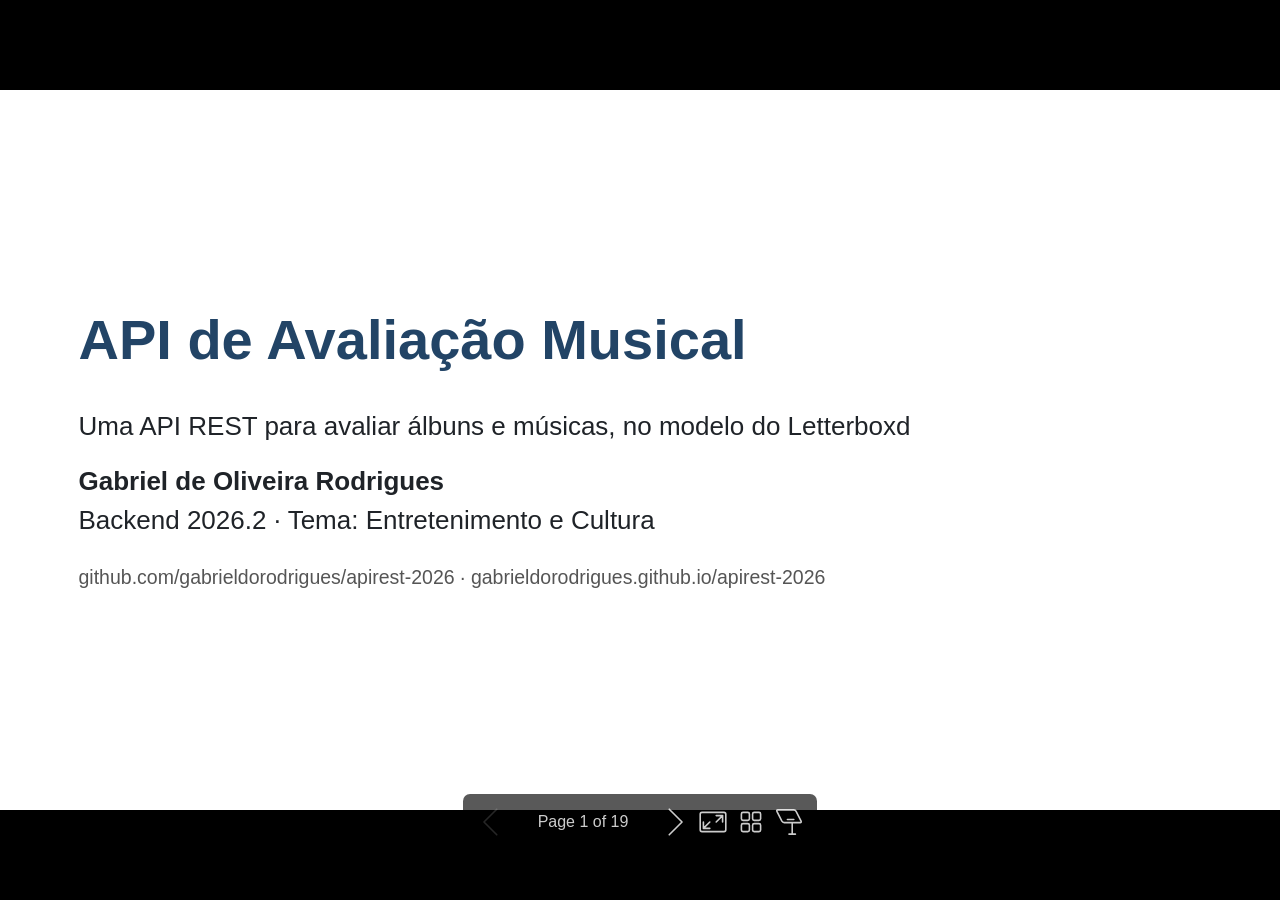
==== commit f71894a4: "adiciona slides gerados em PDF e HTML" ====
--- a/slides/apresentacao.html
+++ b/slides/apresentacao.html
@@ -51,7 +51,7 @@
 .cols &gt; div { min-width: 0; }
 .small { font-size: 0.75em; color: #555; }
 img[alt~=&quot;center&quot;] { display: block; margin: 0 auto; }
-;" data-marpit-pagination-total="18" data-size="16:9">
+;" data-marpit-pagination-total="19" data-size="16:9">
 <h2 id="problema">Problema</h2>
 <ul>
 <li>O streaming toca a música, mas guarda pouca opinião do ouvinte</li>
@@ -84,7 +84,7 @@
 .cols &gt; div { min-width: 0; }
 .small { font-size: 0.75em; color: #555; }
 img[alt~=&quot;center&quot;] { display: block; margin: 0 auto; }
-;" data-marpit-pagination-total="18" data-size="16:9">
+;" data-marpit-pagination-total="19" data-size="16:9">
 <h2 id="stack">Stack</h2>
 <table>
 <thead>
@@ -119,6 +119,10 @@
 <td>Docker Compose · Nginx (load balancer) · 3 réplicas</td>
 </tr>
 <tr>
+<td>Cache</td>
+<td>Spring Cache · Redis 8</td>
+</tr>
+<tr>
 <td>CI/CD e docs</td>
 <td>GitHub Actions · GHCR · MkDocs no GitHub Pages</td>
 </tr>
@@ -143,7 +147,7 @@
 .cols &gt; div { min-width: 0; }
 .small { font-size: 0.75em; color: #555; }
 img[alt~=&quot;center&quot;] { display: block; margin: 0 auto; }
-;" data-marpit-pagination-total="18" data-size="16:9">
+;" data-marpit-pagination-total="19" data-size="16:9">
 <h2 id="dom%C3%ADnio-diagrama-uml">Domínio: diagrama UML</h2>
 <p><img src="img/uml.png" alt="center" style="height:520px;" /></p>
 </section>
@@ -165,7 +169,7 @@
 .cols &gt; div { min-width: 0; }
 .small { font-size: 0.75em; color: #555; }
 img[alt~=&quot;center&quot;] { display: block; margin: 0 auto; }
-;" data-marpit-pagination-total="18" data-size="16:9">
+;" data-marpit-pagination-total="19" data-size="16:9">
 <h2 id="relacionamentos-e-regras-de-neg%C3%B3cio">Relacionamentos e regras de negócio</h2>
 <div class="cols">
 <div>
@@ -264,7 +268,7 @@
 .cols &gt; div { min-width: 0; }
 .small { font-size: 0.75em; color: #555; }
 img[alt~=&quot;center&quot;] { display: block; margin: 0 auto; }
-;" data-marpit-pagination-total="18" data-size="16:9">
+;" data-marpit-pagination-total="19" data-size="16:9">
 <h2 id="arquitetura-em-camadas">Arquitetura em camadas</h2>
 <p><img src="img/camadas.png" alt="center" style="height:300px;" /></p>
 <pre is="marp-pre" data-auto-scaling="downscale-only"><code class="language-text">com.example.musica
@@ -275,7 +279,7 @@
 ├── mapper       entidade → DTO
 ├── model        entidades JPA
 ├── exception    exceções de domínio + ApiExceptionHandler
-└── config       seed, OpenAPI, CORS, filtros de log e de instância
+└── config       seed, OpenAPI, CORS, cache, filtros de log e de instância
 </code></pre>
 </section>
 </foreignObject></svg><svg data-marpit-svg="" viewBox="0 0 1280 720"><foreignObject width="1280" height="720"><section id="7" data-paginate="true" data-theme="default" data-style="section { font-size: 26px; }
@@ -296,7 +300,7 @@
 .cols &gt; div { min-width: 0; }
 .small { font-size: 0.75em; color: #555; }
 img[alt~=&quot;center&quot;] { display: block; margin: 0 auto; }
-;" data-marpit-pagination-total="18" data-size="16:9">
+;" data-marpit-pagination-total="19" data-size="16:9">
 <h2 id="dtos-de-entrada-e-sa%C3%ADda">DTOs de entrada e saída</h2>
 <div class="cols">
 <div>
@@ -353,7 +357,7 @@
 .cols &gt; div { min-width: 0; }
 .small { font-size: 0.75em; color: #555; }
 img[alt~=&quot;center&quot;] { display: block; margin: 0 auto; }
-;" data-marpit-pagination-total="18" data-size="16:9">
+;" data-marpit-pagination-total="19" data-size="16:9">
 <h2 id="valida%C3%A7%C3%A3o-e-tratamento-de-erros">Validação e tratamento de erros</h2>
 <div class="cols">
 <div>
@@ -423,7 +427,7 @@
 .cols &gt; div { min-width: 0; }
 .small { font-size: 0.75em; color: #555; }
 img[alt~=&quot;center&quot;] { display: block; margin: 0 auto; }
-;" data-marpit-pagination-total="18" data-size="16:9">
+;" data-marpit-pagination-total="19" data-size="16:9">
 <h2 id="pagina%C3%A7%C3%A3o-filtros-e-ordena%C3%A7%C3%A3o">Paginação, filtros e ordenação</h2>
 <div class="cols">
 <div>
@@ -475,12 +479,12 @@
 .cols &gt; div { min-width: 0; }
 .small { font-size: 0.75em; color: #555; }
 img[alt~=&quot;center&quot;] { display: block; margin: 0 auto; }
-;" data-marpit-pagination-total="18" data-size="16:9">
-<h2 id="carta-desafio-8-relat%C3%B3rio-agregado-por-per%C3%ADodo">Carta-desafio 8: relatório agregado por período</h2>
+;" data-marpit-pagination-total="19" data-size="16:9">
+<h2 id="carta-desafio-5-cache-de-consultas-frequentes">Carta-desafio 5: cache de consultas frequentes</h2>
 <blockquote>
-<p>Como <strong>curador da plataforma</strong>, quero obter <strong>totais e contagens das avaliações feitas em um período</strong>, para acompanhar o que os usuários estão ouvindo e avaliando: quantas avaliações foram feitas, qual a nota média e quais gêneros, álbuns e músicas mais movimentaram a plataforma.</p>
+<p>Como <strong>ouvinte que navega pelo catálogo</strong>, quero que a <strong>consulta de álbuns responda rápido</strong>, porque é a tela que mais abro e os álbuns mudam pouco. A <strong>nota média precisa estar sempre certa</strong>: quando alguém avalia um álbum, a nova média deve aparecer na hora, <strong>em qualquer instância da API</strong>.</p>
 </blockquote>
-<p>Issue #19 · PR #20 · <code>GET /relatorios/avaliacoes?inicio=2026-09-01&amp;fim=2026-11-30</code></p>
+<p>Issue #21 · PR #22 · Spring Cache + Redis em <code>GET /albuns/{id}</code> e <code>GET /albuns</code></p>
 </section>
 </foreignObject></svg><svg data-marpit-svg="" viewBox="0 0 1280 720"><foreignObject width="1280" height="720"><section id="11" data-paginate="true" data-theme="default" data-style="section { font-size: 26px; }
 section.titulo h1 { font-size: 56px; }
@@ -500,18 +504,19 @@
 .cols &gt; div { min-width: 0; }
 .small { font-size: 0.75em; color: #555; }
 img[alt~=&quot;center&quot;] { display: block; margin: 0 auto; }
-;" data-marpit-pagination-total="18" data-size="16:9">
+;" data-marpit-pagination-total="19" data-size="16:9">
 <h2 id="crit%C3%A9rios-de-aceite">Critérios de aceite</h2>
 <ul>
-<li><strong>Relatório do período</strong> (datas inclusivas, pela <code>criadaEm</code>): total, álbuns × músicas, nota média, usuários que avaliaram, distribuição das notas, por gênero, top 5 álbuns e top 5 músicas</li>
-<li><strong>Período validado:</strong> data ausente ou inválida → <strong>400</strong>; início depois do fim ou período maior que 1 ano → <strong>422</strong></li>
-<li><strong>Período vazio</strong> → 200 com tudo zerado (não é erro)</li>
-<li><strong>Consulta eficiente, sem N+1:</strong> número fixo de consultas, com teste provando</li>
-<li><strong>Funciona no H2 e no PostgreSQL</strong></li>
-<li><strong>Demonstrável com dados reais:</strong> seed com avaliações de setembro a novembro</li>
-<li>Documentado no Swagger, no README e no MkDocs, com testes automatizados</li>
+<li><strong>Cache de aplicação</strong> com Spring Cache e Redis nos álbuns, a leitura mais frequente e a mais cara (cada álbum calcula a <code>notaMedia</code> no banco)</li>
+<li><strong>TTL definido:</strong> 10 minutos, configurável com <code>CACHE_TTL</code></li>
+<li><strong>Invalidação quando os dados mudam:</strong> álbum, avaliação de álbum, artista e gênero</li>
+<li><strong>Invalidação depois do commit</strong>, para outra réplica não guardar de novo o dado antigo</li>
+<li><strong>Funciona com as 3 réplicas:</strong> o Redis é compartilhado</li>
+<li><strong>Evidência de ganho:</strong> teste que conta os comandos SQL e métricas de hit e miss</li>
+<li><strong>Dados sensíveis fora do cache:</strong> usuários (e-mail) e avaliações</li>
+<li><strong>Sem Redis</strong>, a API continua funcionando</li>
 </ul>
-<p>Integração com o domínio: <strong>nenhuma entidade nova</strong>, só leitura de <code>Avaliacao</code>, <code>Album</code>, <code>Musica</code>, <code>Genero</code>, <code>Artista</code> e <code>Usuario</code></p>
+<p>Integração com o domínio: <strong>nenhuma entidade nova</strong>, o cache fica nos services que já existiam</p>
 </section>
 </foreignObject></svg><svg data-marpit-svg="" viewBox="0 0 1280 720"><foreignObject width="1280" height="720"><section id="12" data-paginate="true" data-theme="default" data-style="section { font-size: 26px; }
 section.titulo h1 { font-size: 56px; }
@@ -531,153 +536,176 @@
 .cols &gt; div { min-width: 0; }
 .small { font-size: 0.75em; color: #555; }
 img[alt~=&quot;center&quot;] { display: block; margin: 0 auto; }
-;" data-marpit-pagination-total="18" data-size="16:9">
-<h2 id="carta-no-c%C3%B3digo-controller-e-service">Carta no código: controller e service</h2>
+;" data-marpit-pagination-total="19" data-size="16:9">
+<h2 id="por-que-redis-e-n%C3%A3o-cache-em-mem%C3%B3ria">Por que Redis, e não cache em memória</h2>
 <div class="cols">
 <div>
-<p><code>RelatorioController</code></p>
-<pre is="marp-pre" data-auto-scaling="downscale-only"><code class="language-java"><span class="hljs-meta">@GetMapping(&quot;/avaliacoes&quot;)</span>
-<span class="hljs-keyword">public</span> <span class="hljs-type">RelatorioAvaliacoesDto</span> <span class="hljs-title function_">avaliacoes</span><span class="hljs-params">(
-    <span class="hljs-meta">@RequestParam</span>
-    <span class="hljs-meta">@DateTimeFormat(iso = DateTimeFormat.ISO.DATE)</span>
-    LocalDate inicio,
-    <span class="hljs-meta">@RequestParam</span>
-    <span class="hljs-meta">@DateTimeFormat(iso = DateTimeFormat.ISO.DATE)</span>
-    LocalDate fim)</span> {
-  <span class="hljs-keyword">return</span> relatorioService.avaliacoes(inicio, fim);
-}
-</code></pre>
-<p>Data mal formatada → <code>MethodArgumentTypeMismatchException</code> → 400</p>
-</div>
-<div>
-<p><code>RelatorioService</code></p>
-<pre is="marp-pre" data-auto-scaling="downscale-only"><code class="language-java">validarPeriodo(inicio, fim);
-<span class="hljs-comment">// datas inclusivas: [inicio 00:00, fim + 1 dia 00:00)</span>
-<span class="hljs-type">LocalDateTime</span> <span class="hljs-variable">de</span> <span class="hljs-operator">=</span> inicio.atStartOfDay();
-<span class="hljs-type">LocalDateTime</span> <span class="hljs-variable">ate</span> <span class="hljs-operator">=</span> fim.plusDays(<span class="hljs-number">1</span>).atStartOfDay();
-
-<span class="hljs-keyword">private</span> <span class="hljs-type">void</span> <span class="hljs-title function_">validarPeriodo</span><span class="hljs-params">(LocalDate inicio, LocalDate fim)</span> {
-  <span class="hljs-keyword">if</span> (inicio.isAfter(fim)) {
-    <span class="hljs-keyword">throw</span> <span class="hljs-keyword">new</span> <span class="hljs-title class_">RegraNegocioException</span>(
-        <span class="hljs-string">&quot;A data inicial (...) é depois da data final (...)&quot;</span>);
-  }
-  <span class="hljs-keyword">if</span> (fim.isAfter(inicio.plusYears(<span class="hljs-number">1</span>))) {
-    <span class="hljs-keyword">throw</span> <span class="hljs-keyword">new</span> <span class="hljs-title class_">RegraNegocioException</span>(
-        <span class="hljs-string">&quot;O período do relatório pode ter no máximo 1 ano&quot;</span>);
-  }
-}
-</code></pre>
-</div>
-</div>
-</section>
-</foreignObject></svg><svg data-marpit-svg="" viewBox="0 0 1280 720"><foreignObject width="1280" height="720"><section id="13" data-paginate="true" data-theme="default" data-style="section { font-size: 26px; }
-section.titulo h1 { font-size: 56px; }
-h2 { margin-bottom: 0.4em; }
-pre, code { font-size: 0.72em; }
-table { font-size: 0.78em; }
-.cols { display: grid; grid-template-columns: 1fr 1fr; gap: 1.2em; }
-.cols &gt; div { min-width: 0; }
-.small { font-size: 0.75em; color: #555; }
-img[alt~=&quot;center&quot;] { display: block; margin: 0 auto; }
-" lang="pt-BR" data-marpit-pagination="13" style="--paginate:true;--theme:default;--style:section { font-size: 26px; }
-section.titulo h1 { font-size: 56px; }
-h2 { margin-bottom: 0.4em; }
-pre, code { font-size: 0.72em; }
-table { font-size: 0.78em; }
-.cols { display: grid; grid-template-columns: 1fr 1fr; gap: 1.2em; }
-.cols &gt; div { min-width: 0; }
-.small { font-size: 0.75em; color: #555; }
-img[alt~=&quot;center&quot;] { display: block; margin: 0 auto; }
-;" data-marpit-pagination-total="18" data-size="16:9">
-<h2 id="carta-no-c%C3%B3digo-o-banco-faz-as-contas">Carta no código: o banco faz as contas</h2>
-<div class="cols">
-<div>
-<p><code>AvaliacaoRepository</code>: totais numa consulta só</p>
-<pre is="marp-pre" data-auto-scaling="downscale-only"><code class="language-java"><span class="hljs-meta">@Query(&quot;&quot;&quot;
-    select new com.example.musica.repository.ResumoPeriodo(
-        count(a),
-        coalesce(sum(case when a.album is not null
-                     then 1 else 0 end), 0),
-        coalesce(sum(case when a.musica is not null
-                     then 1 else 0 end), 0),
-        avg(a.nota),
-        count(distinct a.usuario.id))
-    from Avaliacao a
-    where a.criadaEm &gt;= :inicio and a.criadaEm &lt; :fim
-    &quot;&quot;&quot;)</span>
-<span class="hljs-type">ResumoPeriodo</span> <span class="hljs-title function_">resumoDoPeriodo</span><span class="hljs-params">(LocalDateTime inicio,
-                              LocalDateTime fim)</span>;
-</code></pre>
-</div>
-<div>
-<p>Gênero da avaliação de música = gênero do álbum dela</p>
-<pre is="marp-pre" data-auto-scaling="downscale-only"><code class="language-java">from Avaliacao a
-left join a.musica m
-join Album al on al.id = coalesce(a.album.id, m.album.id)
-join al.generos g
-group by g.id, g.nome
-order <span class="hljs-type">by</span> <span class="hljs-title function_">count</span><span class="hljs-params">(a)</span> desc, g.nome
-</code></pre>
-<p><strong>5 consultas, sempre:</strong> resumo, distribuição, por gênero, top álbuns, top músicas</p>
-<p>Os DTOs são montados direto no JPQL (<code>select new ...</code>), sem carregar entidades</p>
-</div>
-</div>
-</section>
-</foreignObject></svg><svg data-marpit-svg="" viewBox="0 0 1280 720"><foreignObject width="1280" height="720"><section id="14" data-paginate="true" data-theme="default" data-style="section { font-size: 26px; }
-section.titulo h1 { font-size: 56px; }
-h2 { margin-bottom: 0.4em; }
-pre, code { font-size: 0.72em; }
-table { font-size: 0.78em; }
-.cols { display: grid; grid-template-columns: 1fr 1fr; gap: 1.2em; }
-.cols &gt; div { min-width: 0; }
-.small { font-size: 0.75em; color: #555; }
-img[alt~=&quot;center&quot;] { display: block; margin: 0 auto; }
-" lang="pt-BR" data-marpit-pagination="14" style="--paginate:true;--theme:default;--style:section { font-size: 26px; }
-section.titulo h1 { font-size: 56px; }
-h2 { margin-bottom: 0.4em; }
-pre, code { font-size: 0.72em; }
-table { font-size: 0.78em; }
-.cols { display: grid; grid-template-columns: 1fr 1fr; gap: 1.2em; }
-.cols &gt; div { min-width: 0; }
-.small { font-size: 0.75em; color: #555; }
-img[alt~=&quot;center&quot;] { display: block; margin: 0 auto; }
-;" data-marpit-pagination-total="18" data-size="16:9">
-<h2 id="carta-no-c%C3%B3digo-sem-n1-com-prova">Carta no código: sem N+1, com prova</h2>
-<pre is="marp-pre" data-auto-scaling="downscale-only"><code class="language-java"><span class="hljs-meta">@Test</span>
-<span class="hljs-meta">@DisplayName(&quot;Sem N+1: o relatório faz 5 consultas, com 9 ou com 29 avaliações no período&quot;)</span>
-<span class="hljs-type">void</span> <span class="hljs-title function_">numeroFixoDeConsultas</span><span class="hljs-params">()</span> <span class="hljs-keyword">throws</span> Exception {
-    assertEquals(<span class="hljs-number">5</span>, consultasDoRelatorio());
-
-    <span class="hljs-comment">// mais 20 avaliações no período: 10 usuários novos avaliando um álbum e uma música cada</span>
-    <span class="hljs-keyword">for</span> (<span class="hljs-type">int</span> <span class="hljs-variable">i</span> <span class="hljs-operator">=</span> <span class="hljs-number">1</span>; i &lt;= <span class="hljs-number">10</span>; i++) { ... }
-    entityManager.flush();
-
-    assertEquals(<span class="hljs-number">5</span>, consultasDoRelatorio());   <span class="hljs-comment">// estatísticas do Hibernate</span>
-}
-</code></pre>
-<p><strong>Mudanças no código que já existia:</strong></p>
+<p><img src="img/cache.png" alt="" style="height:330px;" /></p>
+</div>
+<div>
+<p><strong>Com cache em memória em cada réplica:</strong></p>
+<ol>
+<li>A avaliação nova chega na <code>api-1</code></li>
+<li>A <code>api-1</code> apaga o próprio cache</li>
+<li>A <code>api-2</code> e a <code>api-3</code> continuam com a média antiga até o TTL vencer</li>
+</ol>
+<p><strong>Com o Redis compartilhado:</strong> uma invalidação vale para as 3</p>
 <table>
 <thead>
 <tr>
-<th>Mudança</th>
-<th>Por quê</th>
+<th>Situação</th>
+<th>Cache</th>
 </tr>
 </thead>
 <tbody>
 <tr>
-<td><code>@PrePersist</code> só preenche <code>criadaEm</code> quando está vazia</td>
-<td>O seed grava datas no passado; pela API nada muda</td>
-</tr>
-<tr>
-<td>Seed com avaliações de setembro a novembro, em ordem</td>
-<td>Períodos diferentes dão relatórios diferentes</td>
-</tr>
-<tr>
-<td>Handler de <code>MissingServletRequestParameterException</code></td>
-<td>Parâmetro obrigatório ausente dava <strong>500</strong>; agora dá <strong>400</strong></td>
+<td><code>docker compose up</code></td>
+<td>Redis</td>
+</tr>
+<tr>
+<td>Local, com H2</td>
+<td>Em memória</td>
+</tr>
+<tr>
+<td>Testes com rollback</td>
+<td>Desligado</td>
 </tr>
 </tbody>
 </table>
+</div>
+</div>
+</section>
+</foreignObject></svg><svg data-marpit-svg="" viewBox="0 0 1280 720"><foreignObject width="1280" height="720"><section id="13" data-paginate="true" data-theme="default" data-style="section { font-size: 26px; }
+section.titulo h1 { font-size: 56px; }
+h2 { margin-bottom: 0.4em; }
+pre, code { font-size: 0.72em; }
+table { font-size: 0.78em; }
+.cols { display: grid; grid-template-columns: 1fr 1fr; gap: 1.2em; }
+.cols &gt; div { min-width: 0; }
+.small { font-size: 0.75em; color: #555; }
+img[alt~=&quot;center&quot;] { display: block; margin: 0 auto; }
+" lang="pt-BR" data-marpit-pagination="13" style="--paginate:true;--theme:default;--style:section { font-size: 26px; }
+section.titulo h1 { font-size: 56px; }
+h2 { margin-bottom: 0.4em; }
+pre, code { font-size: 0.72em; }
+table { font-size: 0.78em; }
+.cols { display: grid; grid-template-columns: 1fr 1fr; gap: 1.2em; }
+.cols &gt; div { min-width: 0; }
+.small { font-size: 0.75em; color: #555; }
+img[alt~=&quot;center&quot;] { display: block; margin: 0 auto; }
+;" data-marpit-pagination-total="19" data-size="16:9">
+<h2 id="carta-no-c%C3%B3digo-albumservice">Carta no código: <code>AlbumService</code></h2>
+<div class="cols">
+<div>
+<p>Leitura: guarda a resposta pronta</p>
+<pre is="marp-pre" data-auto-scaling="downscale-only"><code class="language-java"><span class="hljs-meta">@Cacheable(cacheNames = CacheConfig.ALBUM, key = &quot;#id&quot;)</span>
+<span class="hljs-meta">@Transactional(readOnly = true)</span>
+<span class="hljs-keyword">public</span> <span class="hljs-type">AlbumResponseDto</span> <span class="hljs-title function_">buscar</span><span class="hljs-params">(Long id)</span> {
+    <span class="hljs-keyword">return</span> toDto(buscarEntidade(id));
+}
+
+<span class="hljs-meta">@Cacheable(cacheNames = CacheConfig.ALBUNS,
+    key = &quot;T(...AlbumService).chaveListagem(#titulo, #ano,&quot;
+        + &quot; #artistaId, #generoId, #pageable)&quot;)</span>
+<span class="hljs-meta">@Transactional(readOnly = true)</span>
+<span class="hljs-keyword">public</span> <span class="hljs-type">Page</span>&lt;AlbumResponseDto&gt; <span class="hljs-title function_">listar</span><span class="hljs-params">(...)</span>
+</code></pre>
+<p>Chaves no Redis:<br />
+<code>album::1</code><br />
+<code>albuns::titulo=null;ano=null;artistaId=1;...;page=0;size=2;sort=titulo: ASC</code></p>
+</div>
+<div>
+<p>Escrita: apaga o que ficou velho</p>
+<pre is="marp-pre" data-auto-scaling="downscale-only"><code class="language-java"><span class="hljs-meta">@Caching(evict = {
+    @CacheEvict(cacheNames = CacheConfig.ALBUM, key = &quot;#id&quot;),
+    @CacheEvict(cacheNames = CacheConfig.ALBUNS,
+                allEntries = true) })</span>
+<span class="hljs-meta">@Transactional</span>
+<span class="hljs-keyword">public</span> <span class="hljs-type">AlbumResponseDto</span> <span class="hljs-title function_">atualizar</span><span class="hljs-params">(Long id, AlbumRequestDto dto)</span>
+
+<span class="hljs-comment">// chamado pelo AvaliacaoService</span>
+<span class="hljs-meta">@Caching(evict = {
+    @CacheEvict(cacheNames = CacheConfig.ALBUM, key = &quot;#albumId&quot;),
+    @CacheEvict(cacheNames = CacheConfig.ALBUNS,
+                allEntries = true) })</span>
+<span class="hljs-keyword">public</span> <span class="hljs-type">void</span> <span class="hljs-title function_">invalidarCache</span><span class="hljs-params">(Long albumId)</span> {
+}
+</code></pre>
+</div>
+</div>
+</section>
+</foreignObject></svg><svg data-marpit-svg="" viewBox="0 0 1280 720"><foreignObject width="1280" height="720"><section id="14" data-paginate="true" data-theme="default" data-style="section { font-size: 26px; }
+section.titulo h1 { font-size: 56px; }
+h2 { margin-bottom: 0.4em; }
+pre, code { font-size: 0.72em; }
+table { font-size: 0.78em; }
+.cols { display: grid; grid-template-columns: 1fr 1fr; gap: 1.2em; }
+.cols &gt; div { min-width: 0; }
+.small { font-size: 0.75em; color: #555; }
+img[alt~=&quot;center&quot;] { display: block; margin: 0 auto; }
+" lang="pt-BR" data-marpit-pagination="14" style="--paginate:true;--theme:default;--style:section { font-size: 26px; }
+section.titulo h1 { font-size: 56px; }
+h2 { margin-bottom: 0.4em; }
+pre, code { font-size: 0.72em; }
+table { font-size: 0.78em; }
+.cols { display: grid; grid-template-columns: 1fr 1fr; gap: 1.2em; }
+.cols &gt; div { min-width: 0; }
+.small { font-size: 0.75em; color: #555; }
+img[alt~=&quot;center&quot;] { display: block; margin: 0 auto; }
+;" data-marpit-pagination-total="19" data-size="16:9">
+<h2 id="carta-no-c%C3%B3digo-invalida%C3%A7%C3%A3o">Carta no código: invalidação</h2>
+<div class="cols">
+<div>
+<p><code>AvaliacaoService.atualizar</code></p>
+<pre is="marp-pre" data-auto-scaling="downscale-only"><code class="language-java"><span class="hljs-type">Avaliacao</span> <span class="hljs-variable">avaliacao</span> <span class="hljs-operator">=</span> buscarEntidade(id);
+validarRegras(dto, id);
+<span class="hljs-comment">// pode ter trocado de álbum: a média do antigo também muda</span>
+invalidarCacheDoAlbum(avaliacao);
+copiar(dto, avaliacao);
+invalidarCacheDoAlbum(avaliacao);
+</code></pre>
+<table>
+<thead>
+<tr>
+<th>Operação</th>
+<th>Apaga</th>
+</tr>
+</thead>
+<tbody>
+<tr>
+<td>Álbum criado</td>
+<td>Listagens</td>
+</tr>
+<tr>
+<td>Álbum editado ou removido</td>
+<td>O álbum e as listagens</td>
+</tr>
+<tr>
+<td>Avaliação de álbum</td>
+<td>O álbum e as listagens</td>
+</tr>
+<tr>
+<td>Artista ou gênero editado</td>
+<td>Todos os álbuns</td>
+</tr>
+</tbody>
+</table>
+</div>
+<div>
+<p><code>CacheConfig</code></p>
+<pre is="marp-pre" data-auto-scaling="downscale-only"><code class="language-java"><span class="hljs-comment">// o evict só roda depois do commit</span>
+<span class="hljs-meta">@Bean</span>
+<span class="hljs-type">RedisCacheManagerBuilderCustomizer</span> <span class="hljs-title function_">cacheTransacional</span><span class="hljs-params">()</span> {
+    <span class="hljs-keyword">return</span> builder -&gt; builder.transactionAware();
+}
+
+<span class="hljs-comment">// Redis fora do ar: segue para o banco, sem 500</span>
+<span class="hljs-meta">@Override</span>
+<span class="hljs-keyword">public</span> <span class="hljs-type">CacheErrorHandler</span> <span class="hljs-title function_">errorHandler</span><span class="hljs-params">()</span> { ... }
+</code></pre>
+<p>Por isso o Redis <strong>não entra</strong> no <code>/actuator/health</code>: se entrasse, o Nginx tiraria as réplicas do ar quando o cache caísse</p>
+</div>
+</div>
 </section>
 </foreignObject></svg><svg data-marpit-svg="" viewBox="0 0 1280 720"><foreignObject width="1280" height="720"><section id="15" data-paginate="true" data-theme="default" data-style="section { font-size: 26px; }
 section.titulo h1 { font-size: 56px; }
@@ -697,67 +725,120 @@
 .cols &gt; div { min-width: 0; }
 .small { font-size: 0.75em; color: #555; }
 img[alt~=&quot;center&quot;] { display: block; margin: 0 auto; }
-;" data-marpit-pagination-total="18" data-size="16:9">
+;" data-marpit-pagination-total="19" data-size="16:9">
+<h2 id="carta-no-c%C3%B3digo-ganho-medido-por-teste">Carta no código: ganho medido por teste</h2>
+<pre is="marp-pre" data-auto-scaling="downscale-only"><code class="language-java"><span class="hljs-meta">@Test</span>
+<span class="hljs-meta">@DisplayName(&quot;GET /albuns/{id}: a primeira consulta vai ao banco, a segunda não faz nenhum SQL&quot;)</span>
+<span class="hljs-type">void</span> <span class="hljs-title function_">buscaVemDoCache</span><span class="hljs-params">()</span> <span class="hljs-keyword">throws</span> Exception {
+    <span class="hljs-type">long</span> <span class="hljs-variable">primeira</span> <span class="hljs-operator">=</span> consultas(get(<span class="hljs-string">&quot;/albuns/1&quot;</span>));   <span class="hljs-comment">// estatísticas do Hibernate</span>
+    <span class="hljs-type">long</span> <span class="hljs-variable">segunda</span> <span class="hljs-operator">=</span> consultas(get(<span class="hljs-string">&quot;/albuns/1&quot;</span>));
+
+    assertThat(primeira).isPositive();
+    assertThat(segunda).isZero();
+}
+</code></pre>
+<table>
+<thead>
+<tr>
+<th>Classe</th>
+<th>Testes</th>
+<th>O que prova</th>
+</tr>
+</thead>
+<tbody>
+<tr>
+<td><code>CacheAlbunsTest</code></td>
+<td>7</td>
+<td>0 SQL na repetição; avaliação, álbum e artista invalidam; 404 fora do cache; só álbuns têm cache</td>
+</tr>
+<tr>
+<td><code>CacheRedisTest</code></td>
+<td>4</td>
+<td>Redis 8 do Testcontainers: chave <code>album::1</code>, TTL ≤ 600 s, listagem lida de volta, chaves apagadas, métricas de hit</td>
+</tr>
+</tbody>
+</table>
+<p>No CI: <strong>70 testes, nenhum pulado</strong></p>
+</section>
+</foreignObject></svg><svg data-marpit-svg="" viewBox="0 0 1280 720"><foreignObject width="1280" height="720"><section id="16" data-paginate="true" data-theme="default" data-style="section { font-size: 26px; }
+section.titulo h1 { font-size: 56px; }
+h2 { margin-bottom: 0.4em; }
+pre, code { font-size: 0.72em; }
+table { font-size: 0.78em; }
+.cols { display: grid; grid-template-columns: 1fr 1fr; gap: 1.2em; }
+.cols &gt; div { min-width: 0; }
+.small { font-size: 0.75em; color: #555; }
+img[alt~=&quot;center&quot;] { display: block; margin: 0 auto; }
+" lang="pt-BR" data-marpit-pagination="16" style="--paginate:true;--theme:default;--style:section { font-size: 26px; }
+section.titulo h1 { font-size: 56px; }
+h2 { margin-bottom: 0.4em; }
+pre, code { font-size: 0.72em; }
+table { font-size: 0.78em; }
+.cols { display: grid; grid-template-columns: 1fr 1fr; gap: 1.2em; }
+.cols &gt; div { min-width: 0; }
+.small { font-size: 0.75em; color: #555; }
+img[alt~=&quot;center&quot;] { display: block; margin: 0 auto; }
+;" data-marpit-pagination-total="19" data-size="16:9">
 <h2 id="demonstra%C3%A7%C3%A3o">Demonstração</h2>
 <table>
 <thead>
 <tr>
-<th>Requisição</th>
-<th>Resultado</th>
+<th>Passo</th>
+<th>O que mostra</th>
 </tr>
 </thead>
 <tbody>
 <tr>
-<td><code>?inicio=2026-09-01&amp;fim=2026-11-30</code></td>
-<td>9 avaliações · média 4,44 · 3 usuários · OK Computer no topo</td>
-</tr>
-<tr>
-<td><code>?inicio=2026-10-01&amp;fim=2026-10-31</code></td>
-<td>3 avaliações, todas de álbuns</td>
-</tr>
-<tr>
-<td><code>?inicio=2026-11-01&amp;fim=2026-11-30</code></td>
-<td>4 avaliações, todas de músicas</td>
-</tr>
-<tr>
-<td><code>?inicio=2020-01-01&amp;fim=2020-01-31</code></td>
-<td>200, tudo zerado</td>
-</tr>
-<tr>
-<td><code>?inicio=2026-12-31&amp;fim=2026-01-01</code></td>
-<td>422: data inicial depois da final</td>
-</tr>
-<tr>
-<td><code>?inicio=2026-13-01&amp;fim=2026-12-31</code></td>
-<td>400: parâmetro inválido</td>
-</tr>
-<tr>
-<td><code>POST /avaliacoes</code> + relatório de hoje</td>
-<td>O total aumenta em 1</td>
+<td><code>GET /albuns/1</code> duas vezes</td>
+<td>A segunda vem do Redis</td>
+</tr>
+<tr>
+<td><code>redis-cli KEYS '*'</code> e <code>redis-cli TTL album::1</code></td>
+<td>A chave e o tempo restante</td>
+</tr>
+<tr>
+<td><code>POST /avaliacoes</code> para o álbum 1 com nota 2,0</td>
+<td>201, e o Redis apaga <code>album::1</code> e as listagens</td>
+</tr>
+<tr>
+<td><code>GET /albuns/1</code> várias vezes</td>
+<td><code>notaMedia</code> 4,75 → 3,83 em todas, qualquer <code>X-Instancia</code></td>
+</tr>
+<tr>
+<td><code>PUT /artistas/1</code> e <code>GET /albuns/1</code></td>
+<td>O nome novo aparece</td>
+</tr>
+<tr>
+<td><code>/actuator/metrics/cache.gets?tag=cache:album&amp;tag=result:hit</code></td>
+<td>Acertos do cache</td>
+</tr>
+<tr>
+<td><code>redis-cli FLUSHALL</code> e <code>curl -w &quot;%{time_total}&quot;</code></td>
+<td>Tempo sem cache e com cache</td>
 </tr>
 </tbody>
 </table>
-<p>Postman: pasta <strong>05 - Relatório por período</strong> · Swagger UI: seção <strong>Relatórios</strong></p>
-</section>
-</foreignObject></svg><svg data-marpit-svg="" viewBox="0 0 1280 720"><foreignObject width="1280" height="720"><section id="16" data-paginate="true" data-theme="default" data-style="section { font-size: 26px; }
-section.titulo h1 { font-size: 56px; }
-h2 { margin-bottom: 0.4em; }
-pre, code { font-size: 0.72em; }
-table { font-size: 0.78em; }
-.cols { display: grid; grid-template-columns: 1fr 1fr; gap: 1.2em; }
-.cols &gt; div { min-width: 0; }
-.small { font-size: 0.75em; color: #555; }
-img[alt~=&quot;center&quot;] { display: block; margin: 0 auto; }
-" lang="pt-BR" data-marpit-pagination="16" style="--paginate:true;--theme:default;--style:section { font-size: 26px; }
-section.titulo h1 { font-size: 56px; }
-h2 { margin-bottom: 0.4em; }
-pre, code { font-size: 0.72em; }
-table { font-size: 0.78em; }
-.cols { display: grid; grid-template-columns: 1fr 1fr; gap: 1.2em; }
-.cols &gt; div { min-width: 0; }
-.small { font-size: 0.75em; color: #555; }
-img[alt~=&quot;center&quot;] { display: block; margin: 0 auto; }
-;" data-marpit-pagination-total="18" data-size="16:9">
+<p><code>docker exec musica-redis redis-cli ...</code> · Swagger UI: seção <strong>Álbuns</strong></p>
+</section>
+</foreignObject></svg><svg data-marpit-svg="" viewBox="0 0 1280 720"><foreignObject width="1280" height="720"><section id="17" data-paginate="true" data-theme="default" data-style="section { font-size: 26px; }
+section.titulo h1 { font-size: 56px; }
+h2 { margin-bottom: 0.4em; }
+pre, code { font-size: 0.72em; }
+table { font-size: 0.78em; }
+.cols { display: grid; grid-template-columns: 1fr 1fr; gap: 1.2em; }
+.cols &gt; div { min-width: 0; }
+.small { font-size: 0.75em; color: #555; }
+img[alt~=&quot;center&quot;] { display: block; margin: 0 auto; }
+" lang="pt-BR" data-marpit-pagination="17" style="--paginate:true;--theme:default;--style:section { font-size: 26px; }
+section.titulo h1 { font-size: 56px; }
+h2 { margin-bottom: 0.4em; }
+pre, code { font-size: 0.72em; }
+table { font-size: 0.78em; }
+.cols { display: grid; grid-template-columns: 1fr 1fr; gap: 1.2em; }
+.cols &gt; div { min-width: 0; }
+.small { font-size: 0.75em; color: #555; }
+img[alt~=&quot;center&quot;] { display: block; margin: 0 auto; }
+;" data-marpit-pagination-total="19" data-size="16:9">
 <h2 id="requisitos-extras">Requisitos extras</h2>
 <table>
 <thead>
@@ -771,7 +852,7 @@
 <tr>
 <td>Testes automatizados</td>
 <td>5%</td>
-<td>69 testes de integração com MockMvc, sem mocks</td>
+<td>70 testes de integração com MockMvc, sem mocks</td>
 </tr>
 <tr>
 <td>Swagger/OpenAPI</td>
@@ -807,25 +888,25 @@
 </table>
 <p><strong>40% implementados</strong> (o limite na nota é 20%) · cada extra tem issue e PR próprios</p>
 </section>
-</foreignObject></svg><svg data-marpit-svg="" viewBox="0 0 1280 720"><foreignObject width="1280" height="720"><section id="17" data-paginate="true" data-theme="default" data-style="section { font-size: 26px; }
-section.titulo h1 { font-size: 56px; }
-h2 { margin-bottom: 0.4em; }
-pre, code { font-size: 0.72em; }
-table { font-size: 0.78em; }
-.cols { display: grid; grid-template-columns: 1fr 1fr; gap: 1.2em; }
-.cols &gt; div { min-width: 0; }
-.small { font-size: 0.75em; color: #555; }
-img[alt~=&quot;center&quot;] { display: block; margin: 0 auto; }
-" lang="pt-BR" data-marpit-pagination="17" style="--paginate:true;--theme:default;--style:section { font-size: 26px; }
-section.titulo h1 { font-size: 56px; }
-h2 { margin-bottom: 0.4em; }
-pre, code { font-size: 0.72em; }
-table { font-size: 0.78em; }
-.cols { display: grid; grid-template-columns: 1fr 1fr; gap: 1.2em; }
-.cols &gt; div { min-width: 0; }
-.small { font-size: 0.75em; color: #555; }
-img[alt~=&quot;center&quot;] { display: block; margin: 0 auto; }
-;" data-marpit-pagination-total="18" data-size="16:9">
+</foreignObject></svg><svg data-marpit-svg="" viewBox="0 0 1280 720"><foreignObject width="1280" height="720"><section id="18" data-paginate="true" data-theme="default" data-style="section { font-size: 26px; }
+section.titulo h1 { font-size: 56px; }
+h2 { margin-bottom: 0.4em; }
+pre, code { font-size: 0.72em; }
+table { font-size: 0.78em; }
+.cols { display: grid; grid-template-columns: 1fr 1fr; gap: 1.2em; }
+.cols &gt; div { min-width: 0; }
+.small { font-size: 0.75em; color: #555; }
+img[alt~=&quot;center&quot;] { display: block; margin: 0 auto; }
+" lang="pt-BR" data-marpit-pagination="18" style="--paginate:true;--theme:default;--style:section { font-size: 26px; }
+section.titulo h1 { font-size: 56px; }
+h2 { margin-bottom: 0.4em; }
+pre, code { font-size: 0.72em; }
+table { font-size: 0.78em; }
+.cols { display: grid; grid-template-columns: 1fr 1fr; gap: 1.2em; }
+.cols &gt; div { min-width: 0; }
+.small { font-size: 0.75em; color: #555; }
+img[alt~=&quot;center&quot;] { display: block; margin: 0 auto; }
+;" data-marpit-pagination-total="19" data-size="16:9">
 <h2 id="infraestrutura-e-entrega-cont%C3%ADnua">Infraestrutura e entrega contínua</h2>
 <div class="cols">
 <div>
@@ -847,7 +928,7 @@
 </div>
 </div>
 </section>
-</foreignObject></svg><svg data-marpit-svg="" viewBox="0 0 1280 720"><foreignObject width="1280" height="720"><section id="18" data-class="titulo" data-theme="default" data-style="section { font-size: 26px; }
+</foreignObject></svg><svg data-marpit-svg="" viewBox="0 0 1280 720"><foreignObject width="1280" height="720"><section id="19" data-class="titulo" data-theme="default" data-style="section { font-size: 26px; }
 section.titulo h1 { font-size: 56px; }
 h2 { margin-bottom: 0.4em; }
 pre, code { font-size: 0.72em; }
